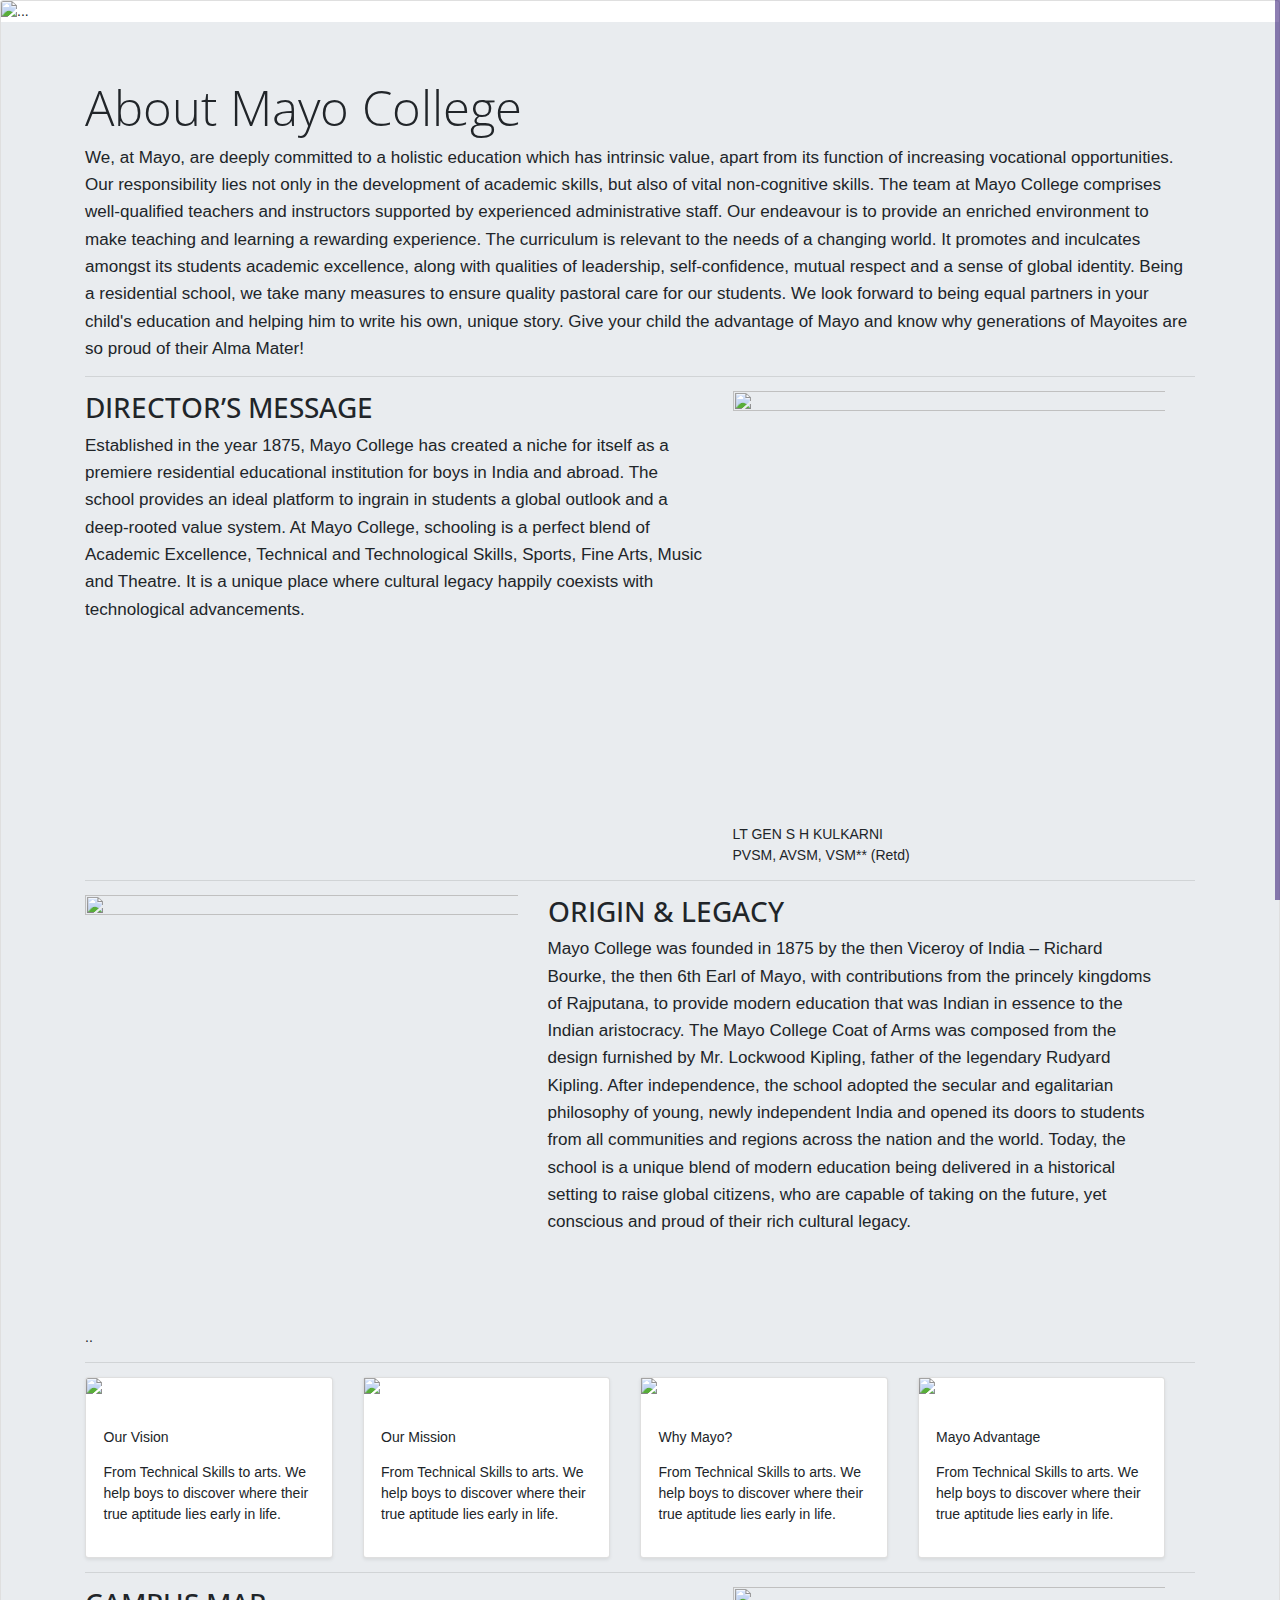
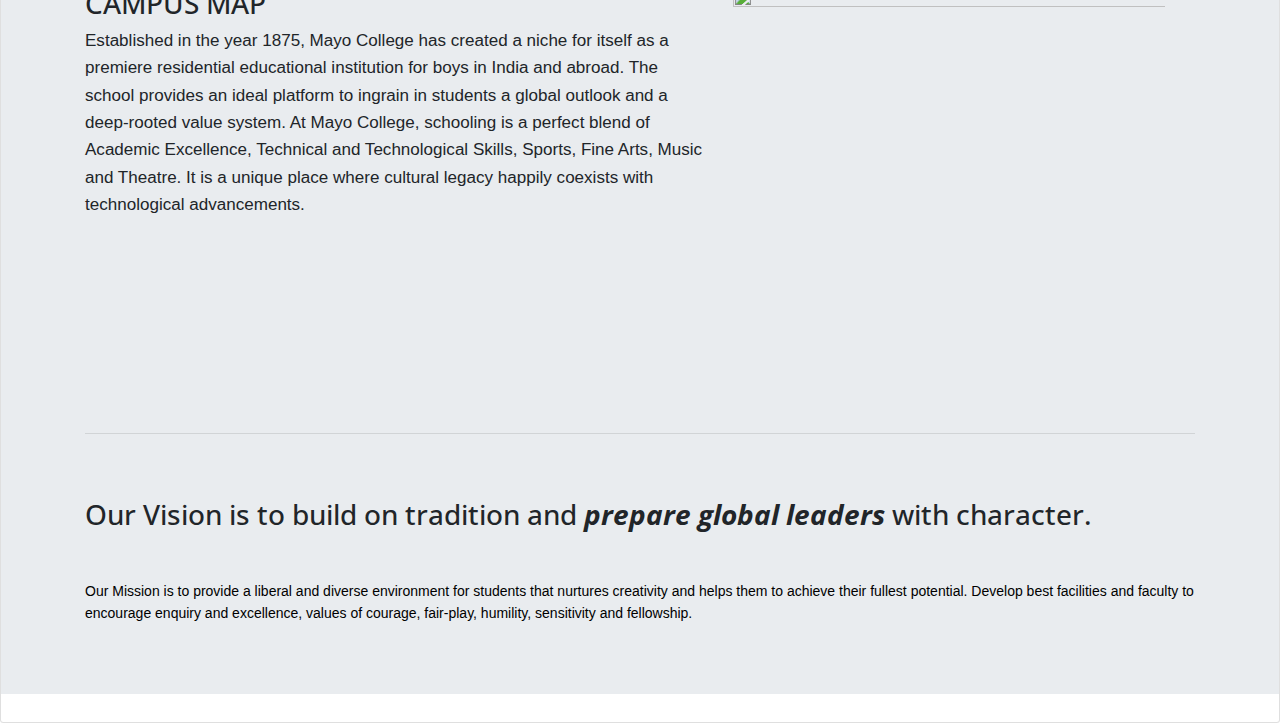
==== aboutmayo.html @ d0ad1b13 "New pages added" ====
<!DOCTYPE html>
<html class="no-js" lang="en-US">
<meta http-equiv="content-type" content="text/html;charset=UTF-8">

<head>
    <meta charset="utf-8">
    <meta name="viewport" content="width=device-width, initial-scale=1, maximum-scale=1">
    <title>Mayo College</title>
    <link rel="icon" href="https://mayocollege.com/wp-content/uploads/2021/08/cropped-mayo-logo-32x32.jpg"
        sizes="32x32">
    <!--link rel='stylesheet' id='font-awesome-four-css' href='assets/css/font-awesome-4-menus/css/font-awesome.min.css' type='text/css' media='all' /-->
    <link href='http://fonts.googleapis.com/css?family=Open+Sans:400,300,700' rel='stylesheet' type='text/css'>
    <link rel='stylesheet' href='assets/css/style.css' type='text/css' media='all' />
    <link rel='stylesheet' href='assets/css/colors.css' type='text/css' media='all' />
    <link rel='stylesheet' href='assets/css/comments.css' type='text/css' media='all' />
    <link rel='stylesheet' id='responsiveslides-css' href='assets/css/responsiveslides.css' type='text/css'
        media='all' />
    <link rel="stylesheet" href="https://cdn.jsdelivr.net/npm/bootstrap@4.3.1/dist/css/bootstrap.min.css"
        integrity="sha384-ggOyR0iXCbMQv3Xipma34MD+dH/1fQ784/j6cY/iJTQUOhcWr7x9JvoRxT2MZw1T" crossorigin="anonymous">

    <link rel='stylesheet' id='reponsive-css' href='assets/css/reponsive.css' type='text/css' media='all' />
    <link rel='stylesheet' id='animate-custom-css' href='assets/css/animate-custom.css' type='text/css' media='all' />
    <script src="https://kit.fontawesome.com/709843e4b7.js" crossorigin="anonymous"></script>
</head>

<body>
    <nav class="vertical-menu close on-hover-show">
        <a class="showMenu"><i class="remove back"></i></a>
        <h3 class="text-center">
            <a href="index.html">Mayo College</a>
        </h3>
        <br />

        <div class="menu-menu-1-container">
            <ul id="menu-menu-1" class="menu-list">
                <li>
                    <a href="index.html#home"><i class="fa-home fa"></i>Home</a>
                </li>
                <li>
                    <a href="index.html#Contact"><i class="fa-envelope fa color--117"></i>Contact</a>
                </li>
                <li>
                    <a href="index.html#Services"><i class="fa-puzzle-piece fa color--63"></i>Services</a>
                </li>
                <li>
                    <a href="index.html#Portfolio"><i class="fa-briefcase fa color--57"></i>Portfolio</a>
                </li>
                <li>
                    <a href="index.html#About"><i class="fa-comment fa color--60"></i>About</a>
                </li>
                <li>
                    <a href="index.html#Blog"><i class="fa-comments-o fa color--41"></i>Blog</a>
                </li>
                <li>
                    <a href="index.html#Team"><i class="fa-users fa color--21"></i>Know School Staff</a>
                </li>
            </ul>
        </div>
    </nav>
    <div class="card mb-3">
        <img src="https://mayocollege.com/wp-content/uploads/2021/08/about-us-banner-2-1536x656.jpg"
            class="card-img-top" alt="...">
        <!-- <div class="card-body">
            <h5 class="card-title">Card title</h5>
            <p class="card-text">This is a wider card with supporting text below as a natural lead-in to additional
                content. This content is a little bit longer.</p>
            <p class="card-text"><small class="text-muted">Last updated 3 mins ago</small></p>
        </div> -->
        <div class="jumbotron jumbotron-fluid">
            <div class="container">
                <h1 class="display-4">About Mayo College</h1>
                <p class="lead">We, at Mayo, are deeply committed to a holistic education which has intrinsic value,
                    apart from its function of increasing vocational opportunities. Our responsibility lies not only in
                    the development of academic skills, but also of vital non-cognitive skills. The team at Mayo College
                    comprises well-qualified teachers and instructors supported by experienced administrative staff. Our
                    endeavour is to provide an enriched environment to make teaching and learning a rewarding
                    experience. The curriculum is relevant to the needs of a changing world. It promotes and inculcates
                    amongst its students academic excellence, along with qualities of leadership, self-confidence,
                    mutual respect and a sense of global identity. Being a residential school, we take many measures to
                    ensure quality pastoral care for our students. We look forward to being equal partners in your
                    child's education and helping him to write his own, unique story. Give your child the advantage of
                    Mayo and know why generations of Mayoites are so proud of their Alma Mater!
                </p>
                <hr class="featurette-divider">
                <div class="row featurette">
                    <div class="col-md-7">
                        <h2 class="featurette-heading fw-normal lh-1">DIRECTOR’S MESSAGE</h2>
                        <p class="lead">Established in the year 1875, Mayo College has created a niche for itself as a
                            premiere residential educational institution for boys in India and abroad. The school
                            provides an ideal platform to ingrain in students a global outlook and a deep-rooted value
                            system.
                            At Mayo College, schooling is a perfect blend of Academic Excellence, Technical and
                            Technological Skills, Sports, Fine Arts, Music and Theatre. It is a unique place where
                            cultural legacy happily coexists with technological advancements.

                        </p>
                    </div>
                    <div class="col-md-5">
                        <img src="https://mayocollege.com/wp-content/uploads/2021/10/director-sir-image.jpg"
                            class="bd-placeholder-img bd-placeholder-img-lg featurette-image img-fluid mx-auto"
                            width="500" height="500" xmlns="http://www.w3.org/2000/svg" role="img"
                            aria-label="Placeholder: 500x500" preserveAspectRatio="xMidYMid slice" focusable="false">
                        <title></title>
                        <rect width="100%" height="100%" fill="#eee"></rect><text x="50%" y="50%" fill="#aaa"
                            dy=".3em">LT GEN S H KULKARNI <br>
                            PVSM, AVSM, VSM** (Retd)</text>

                    </div>

                </div>
                <hr class="featurette-driver">

                <div class="row featurette">
                    <div class="col-md-5">
                        <img src="https://mayocollege.com/wp-content/uploads/2021/08/mayo-logo.jpg"
                            class="bd-placeholder-img bd-placeholder-img-lg featurette-image img-fluid mx-auto"
                            width="500" height="500" xmlns="http://www.w3.org/2000/svg" role="img"
                            aria-label="Placeholder: 500x500" preserveAspectRatio="xMidYMid slice" focusable="false">
                        <title></title>
                        <rect width="100%" height="100%" fill="#eee"></rect><text x="50%" y="50%" fill="#aaa"
                            dy=".3em">..</text>

                    </div>
                    <div class="col-md-7">
                        <h2 class="featurette-heading fw-normal lh-1">ORIGIN & LEGACY
                        </h2>
                        <p class="lead">Mayo College was founded in 1875 by the then Viceroy of India – Richard Bourke,
                            the then 6th Earl of Mayo, with contributions from the princely kingdoms of Rajputana, to
                            provide modern education that was Indian in essence to the Indian aristocracy. The Mayo
                            College Coat of Arms was composed from the design furnished by Mr. Lockwood Kipling, father
                            of the legendary Rudyard Kipling. After independence, the school adopted the secular and
                            egalitarian philosophy of young, newly independent India and opened its doors to students
                            from all communities and regions across the nation and the world. Today, the school is a
                            unique blend of modern education being delivered in a historical setting to raise global
                            citizens, who are capable of taking on the future, yet conscious and proud of their rich
                            cultural legacy.



                        </p>
                    </div>

                </div>
                <hr class="featurette-driver">
                <div class="row row-cols-1 row-cols-sm-2 row-cols-md-3 g-3">
                    <div class="col">
                        <div class="card shadow-sm">
                            <img src="https://source.unsplash.com/random/100x100"
                                class="bd-placeholder-img card-img-top" width="100%" height="225"
                                xmlns="http://www.w3.org/2000/svg" role="img" aria-label="Placeholder: thumbnail"
                                preserveAspectRatio="xMidYMid slice" focusable="false">
                            <title>Placeholder</title>
                            <rect width="100%" height="100%" fill="#55595c"></rect><text x="50%" y="50%" fill="#eceeef"
                                dy=".3em"></text>

                            <div class="card-body">
                                <p class="card-text">
                                <p class="font-weight-normal">Our Vision</p>
                                <font style="vertical-align: inherit;">
                                    <font style="vertical-align: inherit;">From Technical Skills to arts. We help
                                        boys to discover where their true aptitude lies early in life.</font>
                                </font>
                                </p>
                            </div>
                        </div>
                    </div>
                    <div class="col">
                        <div class="card shadow-sm">
                            <img src="https://source.unsplash.com/random/100x100" width="100%" height="225"
                                xmlns="http://www.w3.org/2000/svg" role="img" aria-label="Placeholder: thumbnail"
                                preserveAspectRatio="xMidYMid slice" focusable="false">
                            <title>Placeholder</title>
                            <rect width="100%" height="100%" fill="#55595c"></rect><text x="50%" y="50%" fill="#eceeef"
                                dy=".3em"></text>

                            <div class="card-body">
                                <p class="card-text">
                                <p class="font-weight-normal">Our Mission</p>
                                <font style="vertical-align: inherit;">
                                    <font style="vertical-align: inherit;">From Technical Skills to arts. We help
                                        boys to discover where their true aptitude lies early in life.</font>
                                </font>
                                </p>
                            </div>
                        </div>
                    </div>
                    <div class="col">
                        <div class="card shadow-sm">
                            <img src="https://source.unsplash.com/random/100x100" width="100%" height="225"
                                xmlns="http://www.w3.org/2000/svg" role="img" aria-label="Placeholder: thumbnail"
                                preserveAspectRatio="xMidYMid slice" focusable="false">
                            <title>Placeholder</title>
                            <rect width="100%" height="100%" fill="#55595c"></rect><text x="50%" y="50%" fill="#eceeef"
                                dy=".3em"></text>

                            <div class="card-body">
                                <p class="card-text">
                                <p class="font-weight-normal">Why Mayo?</p>
                                <font style="vertical-align: inherit;">
                                    <font style="vertical-align: inherit;">From Technical Skills to arts. We help
                                        boys to discover where their true aptitude lies early in life.</font>
                                </font>
                                </p>
                            </div>
                        </div>
                    </div>
                    <div class="col">
                        <div class="card shadow-sm">
                            <img src="https://source.unsplash.com/random/100x100" width="100%" height="225"
                                xmlns="http://www.w3.org/2000/svg" role="img" aria-label="Placeholder: thumbnail"
                                preserveAspectRatio="xMidYMid slice" focusable="false">
                            <title>Placeholder</title>
                            <rect width="100%" height="100%" fill="#55595c"></rect><text x="50%" y="50%" fill="#eceeef"
                                dy=".3em"></text>

                            <div class="card-body">
                                <p class="card-text">
                                <p class="font-weight-normal">Mayo Advantage</p>
                                <font style="vertical-align: inherit;">
                                    <font style="vertical-align: inherit;">From Technical Skills to arts. We help
                                        boys to discover where their true aptitude lies early in life.</font>
                                </font>
                                </p>
                            </div>
                        </div>
                    </div>
                </div>
                <hr class="featurette-driver">

                <div class="row featurette">
                    <div class="col-md-7">
                        <h2 class="featurette-heading fw-normal lh-1">CAMPUS MAP</h2>
                        <p class="lead">Established in the year 1875, Mayo College has created a niche for itself as a
                            premiere residential educational institution for boys in India and abroad. The school
                            provides an ideal platform to ingrain in students a global outlook and a deep-rooted value
                            system.
                            At Mayo College, schooling is a perfect blend of Academic Excellence, Technical and
                            Technological Skills, Sports, Fine Arts, Music and Theatre. It is a unique place where
                            cultural legacy happily coexists with technological advancements.

                        </p>
                    </div>
                    <div class="col-md-5">
                        <img src="http://mayocollegeboys.weebly.com/uploads/9/3/7/5/9375148/3845519.gif?842"
                            class="bd-placeholder-img bd-placeholder-img-lg featurette-image img-fluid mx-auto"
                            width="500" height="500" xmlns="http://www.w3.org/2000/svg" role="img"
                            aria-label="Placeholder: 500x500" preserveAspectRatio="xMidYMid slice" focusable="false">
                        <title></title>
                        <rect width="100%" height="100%" fill="#eee"></rect><text x="50%" y="50%" fill="#aaa"
                            dy=".3em"></text>

                    </div>

                </div>
                <hr class="featurette-driver">
                <div class="vc_row wpb_row vc_row-fluid vc_custom_1629019637086">
                    <div class="wpb_column vc_column_container vc_col-sm-12">
                        <div class="vc_column-inner">
                            <div class="wpb_wrapper">
                                <div class="vc_row wpb_row vc_inner vc_row-fluid">
                                    <div class="wpb_column vc_column_container vc_col-sm-6">
                                        <div class="vc_column-inner">
                                            <div class="wpb_wrapper">
                                                <div class="vc_empty_space" style="height: 50px"><span
                                                        class="vc_empty_space_inner"></span></div>
                                                <div class="wpb_text_column wpb_content_element ">
                                                    <div class="wpb_wrapper">
                                                        <h2>Our Vision is to build on tradition and <em><strong>prepare
                                                                    global leaders</strong></em> with character.</h2>

                                                    </div>
                                                </div>
                                            </div>
                                        </div>
                                    </div>
                                    <div class="wpb_column vc_column_container vc_col-sm-6">
                                        <div class="vc_column-inner">
                                            <div class="wpb_wrapper">
                                                <div class="vc_empty_space" style="height: 20px"><span
                                                        class="vc_empty_space_inner"></span></div>
                                                <div class="qodef-section-title-holder  ">
                                                    <div class="qodef-st-inner">


                                                        <div class="qodef-separator-holder clearfix   ">
                                                            <div class="qodef-separator"
                                                                style="width: 40px;border-bottom-width: 1px"></div>
                                                        </div>

                                                        <p class="qodef-st-text" style="color: #000000">
                                                            Our Mission is to provide a liberal and diverse environment
                                                            for students that nurtures creativity and helps them to
                                                            achieve their fullest potential. Develop best facilities and
                                                            faculty to encourage enquiry and excellence, values of
                                                            courage, fair-play, humility, sensitivity and fellowship.
                                                        </p>
                                                    </div>
                                                </div>
                                            </div>
                                        </div>
                                    </div>
                                </div>
                            </div>
                        </div>
                    </div>
                </div>
            </div>
        </div>

    </div>
    </div>
    </div>



    <!-- Optional JavaScript -->
    <!-- jQuery first, then Popper.js, then Bootstrap JS -->
    <script src="https://code.jquery.com/jquery-3.3.1.slim.min.js"
        integrity="sha384-q8i/X+965DzO0rT7abK41JStQIAqVgRVzpbzo5smXKp4YfRvH+8abtTE1Pi6jizo"
        crossorigin="anonymous"></script>
    <script src="https://cdn.jsdelivr.net/npm/popper.js@1.14.7/dist/umd/popper.min.js"
        integrity="sha384-UO2eT0CpHqdSJQ6hJty5KVphtPhzWj9WO1clHTMGa3JDZwrnQq4sF86dIHNDz0W1"
        crossorigin="anonymous"></script>
    <script src="https://cdn.jsdelivr.net/npm/bootstrap@4.3.1/dist/js/bootstrap.min.js"
        integrity="sha384-JjSmVgyd0p3pXB1rRibZUAYoIIy6OrQ6VrjIEaFf/nJGzIxFDsf4x0xIM+B07jRM"
        crossorigin="anonymous"></script>


    <script type='text/javascript' src='assets/js/jquery/jquery.js'></script>
    <script type='text/javascript' src='assets/js/jquery/jquery-migrate.min.js'></script>
    <script type='text/javascript' src='assets/js/comment-reply.min.js'></script>
    <script type='text/javascript' src='assets/js/vendor/custom.modernizr.js'></script>
    <script type='text/javascript' src='assets/js/foundation.min.js'></script>
    <script type='text/javascript' src='assets/js/modernizr.custom.js'></script>
    <script type='text/javascript' src='assets/js/foundation/foundation.section.js'></script>
    <script type='text/javascript' src='assets/js/responsiveslides.js'></script>
    <script type='text/javascript' src='assets/js/scripts.js'></script>
    <!-- jQuery library -->
    <script src="assets/js/jquery.min.js"></script>

    <script type='text/javascript' src='assets/js/wd-ajax-load/js/load-posts.js'></script>
    <script type='text/javascript' src='assets/js/contact-form-7/includes/js/jquery.form.min.js'></script>
</body>

</html>

</html>
---- assets/css/style.css ----
/***************************************

  Theme Name: Flat Metro
  Theme URI: http://themes.webdevia.com/wp-flat-metro/
  Description: A windows 8 like theme
  Author: Mymoun
  Author URI: http://www.webdevia.com/
  Version: 1.0.0
  
  
  
	--- Imports
	--- Menu
	--- Home page 
	--- Latest Tweets 
	--- Next Events 
	--- Sidebar 
	--- Blog Page 
	--- About Page 
	--- Portfolio Page 
	--- Team Page 
	--- Contact Page 
	--- Twitter Box 
	--- comments 
	--- Contact 7  
	--- Footer  
	--- 404
  
***************************************/


@import "foundation.min.css";
@import "animations.css";
@import "reset.css";





/*--------------------- Menu --------------------*/
.site-name {
  font-size: 3em;
}
.menu-row h2 {
  font-size: 2.75em; 
}
.menu-button {
  padding-top: 27px;
}
.menu-button i {
 cursor: pointer; 
}
.back[class^="fa-"] {
  border: 2px solid;
  border-radius: 50% 50% 50% 50%;
  margin: 0 1px;
  padding: 7px 9px;
  text-shadow: 0 0 0;
  transition: all .25s ease;
} 
.back:hover {
 padding: 7px 10px 8px 10px; 
 margin: 0;
} 
.go-back .back {
  float: left; 
  margin-left: -15px; 
  margin-right: 12px;
  margin-top: 21px;
  cursor: pointer;
} 
.l-header {  
  padding: 20px 1.2em 10px
}
.top-bar-section ul,
.top-bar-section li a:not(.button)  {
  background: none
}
.top-bar {
  background: rgba(255,255,255,.2);
}

.icons-list li {
  list-style: none;
}
.icons-list li i {
  padding-right: 10px;
}

.ajax-progress .throbber {
  background: transparent url(../images/loading.gif) no-repeat center; 
  float: left;
  height: 20px;
  width: 320px;
  margin: 2px;
}

.vertical-menu {
  color: #FFF;
  height: 100%;
  top: 0;
  right:0;
  width: 240px;
  z-index: 1000;
  transition: all 0.3s ease 0s;
  width: 332px;
  background: none repeat scroll 0 0 #1F0068;
  position: fixed;
  padding: 0;
  overflow: auto;
}
.vertical-menu.close {
  right:-332px;
}
.vertical-menu.close.on-hover-show {
  right:-327px;
}

.in-left.vertical-menu {
  left:0;  
  right:auto;
}
.in-left.vertical-menu.close {
  left:-332px;
}
.in-left.vertical-menu.close.on-hover-show {
  left:-327px;
}

.vertical-menu h3 {
  padding: 40px 0 20px 0;
} 
.vertical-menu .showMenu {
  border: medium none;
  padding: 10px 3px 2px 6px;
  position: absolute;
  right: 4px;
  top: 15px;
  cursor: pointer;
  z-index: 9;
}
.vertical-menu .remove {
  background: no-repeat url(../images/close.gif) 5px 6px;
  padding: 5px 14px;
}    
.vertical-menu .menu-list,  
.vertical-menu .menu-list ul {
  margin-top: 20px;
  list-style: none;
} 
.vertical-menu label {
  color: inherit;
}
.vertical-menu a {
  padding: 10px 38px;
  color: #FFFFFF;
  display: block;
  font-size: 1.1em;
  font-weight: 300;
}
.vertical-menu .menu-list a:hover,
.vertical-menu .menu-list a.active {
  background: #4718B6;
}
.vertical-menu .menu-list li i {
  display: inline-block;
  min-width: 28px;
  width: 41px;
  margin-right: 11px;
  text-align: center;
  background: #AC193D;
  padding: 11px;
  box-shadow: 0px 0px 2px rgba(255,255,255, .3) inset;
}
.vertical-menu form .container-inline {
  position: relative;
  margin: 0 26px 0 38px;
}
.vertical-menu form button.form-submit,
.sidebar-right .searchform .form-submit,
.not-found .searchform .form-submit {
  height: 33px;
  position: absolute;
  right: 0;
  width: 36px;
  background: #9f2cea url(../images/search.png) no-repeat 4px 5px;
  text-indent: -9999%;
  border: 0;
  box-shadow: 0 0 0;
  padding: 1.8em 1.5em 0.75em;
}

.vertical-menu form .form-text {
  background: #FFF;
  box-shadow: none;
  color: #222;
  height: 2.7125em;
}
.vertical-menu li {
  position: relative;
}
.vertical-menu li ul,
.vertical-menu li ul li ul {
  background: #AC193D;
  box-shadow: 0 0 12px 0 rgba(0, 0, 0, 0.4);
  display: none;
  left: -200px;
  padding: 0;
  position: absolute;
  top: 0;
  width: 215px;
  margin: 0;
  list-style: none;
}
.vertical-menu li ul li ul {
  background: #5C193D;
}  
.vertical-menu .menu-list > li:hover > ul,
.vertical-menu li ul li:hover ul {
  display: block;
}
.vertical-menu .menu-list > li > ul a:hover,
.vertical-menu li ul li ul a:hover {
  background: rgba(255,255,255,.1);
}
.vertical-menu li ul a {
  padding: 16px 20px;
}

/*------------------------- Home page ---------------------*/
.row.metro-panel {
  margin-top: 40px;
  margin-bottom: 70px;
} 
.metro-panel .space {
  padding: 10px;
  color: #FFF;
  -webkit-animation-duration: 1.9s;
  -moz-animation-duration: 1.9s;
  animation-duration: 1.9s;
  display: table-cell;
  vertical-align: bottom;
} 
.metro-panel .space.twitter-feed-box div { 
  padding-top: 0;
}
.metro-panel .space a {
  color: #FFF;
}  
.metro-panel .space > div {
  padding: 10px 10px 15px 15px;
  min-height: 150px;
  text-align: center;
  position: relative;
  overflow: hidden;
}  
.metro-panel .space.big > div {
  min-height: 320px;
  max-height: 320px;
} 
.metro-panel .space > div:hover {
  box-shadow: 0 0 1px #FFF;
}
.metro-panel .space.big.work-box > div {
  background: #EE4444;
  padding-bottom: 0;
}



.metro-panel .space:hover i.icon-4x {
  transition: all .2s ease-in; 
}  
.metro-panel .space:hover i.icon-4x[class^="icon-"], 
.metro-panel .space:hover i.icon-4x  {
  font-size: 5em;
  line-height: 67px;
}
.metro-panel .space div a.goto {
  display: block;
  height: 100%;
  margin: -10px auto auto -15px;
  position: absolute;
  width: 100%;
}  
.box-title,
.featured-box-title,
.featured-title {
  position: absolute;
  bottom: 18px;
  left: 15px;
  font-size: 22px;
  font-weight: 300;
  text-shadow: 1px 0 1px rgba(0, 0, 0, 0.2);
}
.box-stamp{
  position: absolute;
  bottom: 32px;
  left: 27px;
  font-size: 22px;
  font-weight: 300;
  text-shadow: 1px 0 1px rgb(0 0 0 / 20%);
  background: rgba(0, 0, 0, 0.4);
  margin: 0 0 -18px -15px;
  padding: 6px 6px 8px 15px;
  text-align: left;
  width: 88%;
  transition: all 0.2s cubic-bezier(1.000, -0.410, 0.840, 1.015) 0s;
  z-index: 5;
}
.edit-box {
  background: #333;
  background: rgba(0, 0, 0, 0.3);
  padding: 3px 7px;
  position: absolute;
  right: 1px;
  top: 1px;
  display: none;
}
.space:hover .edit-box {
  display: block;
}


.featured .featured-box-title {
  bottom: 0;
  font-size: 18px;
  left: 0;
  padding: 0 10px 2px;
  text-align: left;
  width: 100%;
  transition: all .3s ease-out;
}
.featured:hover .featured-box-title {
  padding: 10px 10px 60px;
} 
.featured .featured-image {
  position: absolute; 
  top: 0; 
  left: 0; 
  width: 100%; 
  height: 100%;
  margin-top: -45px;
}  
.featured .featured-image img {
  transition: all .75s ease-out;
}  
.featured:hover .featured-image img {
  transform: scale(1.15);
} 
.featured-title {
  top: auto;
  bottom: auto;
  display: none;
  transition: all 2s ease 0.5s;
}
.space:hover .featured-title {
  display: block;
  transition: all 2s ease 0.5s;
}  
[class^="icon-"], [class*=" icon-"] {
  text-shadow: 0 1px rgba(0, 0, 0, 0.2);
}  
.pt-perspective {
	position: relative;
	width: 100%;
	height: 100%;
	-webkit-perspective: 1200px;
	-moz-perspective: 1200px;
	perspective: 1200px;
}
.page-section {
  background-color: #3A9CFF;
  color: #FFF;
	width: 100%;
	height: 100%;
	padding-top: 30px;
	position: absolute;
	top: 0;
	left: 0;
	visibility: hidden;
	overflow: hidden;
	-webkit-backface-visibility: hidden;
	-moz-backface-visibility: hidden;
	backface-visibility: hidden;
	-webkit-transform: translate3d(0, 0, 0);
	-moz-transform: translate3d(0, 0, 0);
	transform: translate3d(0, 0, 0);
	-webkit-transform-style: preserve-3d;
	-moz-transform-style: preserve-3d;
	transform-style: preserve-3d;
}
.page-section-current,
.no-js .page-section {
	visibility: visible;
	z-index: 1;
	overflow: auto;
}
.page-sub-title {
  margin: 18px 0 30px;
}
.page-sub-title,
.page-sub-title p {
  font-size: 22px;
  font-weight: 300;
  line-height: 32px;
}
.no-js body {
	overflow: auto;
}
.pt-page-ontop {
	z-index: 999;
}


/*--------------------------------- Latest Tweets ---------------------------------------*/
.wd-tweets{
  padding-left: 20px
}.wd-tweets li {
  text-align: left; 
  list-style: none;
}

.blog-page .large-block-grid-3 > li {
  margin-bottom: 15px;
}
.blog-page article {
  border-top: 3px solid #F2B33B;
  background: rgba(255, 255, 255, 0.2);
  position: relative;
} 
.blog-page .article > a {
  display: block;
  overflow: hidden;
  text-align: center;
}
.blog-page .article img {
  transition: all .5s cubic-bezier(1.000, -0.410, 0.840, 1.015) 0s;
}
.blog-page .article img:hover {
  -webkit-transform: scale(1.3);
  transform: scale(1.3);
}
.blog-page .article .user-picture img:hover {
  transform: none;
}
.blog-page article .user-picture {
  border-radius: 50%; 
  overflow: hidden; 
  left: 7px; 
  position: absolute; 
  top: 122px; 
  border: 1px solid rgb(255, 255, 255);
} 
.blog-page article h2 {
  line-height: .8em;
  margin: 0 0 15px;
}
.blog-page article h2 a {
  font-size: 24px;
  font-weight: 300;
  color: #fff;
}
.blog-page article .post-body {
  padding: 5px 15px 1px;  
  font-size: 15px;
}
a.read_more {
  color: white;
  display: block;
  height: 25px;
  line-height: 25px;
  margin-bottom: 15px;
  padding-left: 15px;
  text-decoration: none;
  text-align: right;
}

.space .testimonials li {
  list-style: none;
}
.space .testimonials blockquote,
.space .testimonials blockquote p {
  border: none;
  color: inherit;
  padding: 0;
  margin: 0;
}
.space .testimonials blockquote cite {
  color: #DDD;
  text-align: right;
}


/*------------------------------------- Sidebar ---------------------------------------*/
#secondary .widget {
  margin-bottom: 1.5em;
  width: 100%;
}
.sidebar-right .block-title:before {
  width: 45px;
  height: 1px;
  display: block;
  position: absolute;
  top: -1px;
  left: 0;
  border-style: dotted;
  border-width: 0;
  content: "";
}
.sidebar-right .block-title:after {
  width: 30px;
  height: 1px;
  display: block;
  position: absolute;
  top: -1px;
  left: 0;
  border-style: solid;
  border-width: 0;
  content: "";
}
.sidebar-right .block-title {
  background: #9f2cea;
  color: #FFF;
  font-size: 1.6em;
  font-weight: 100;
  margin-top: 35px;
  padding: 7px 10px;
  clear: both;
  position: relative;
}
.sidebar-right .block-title:first-child {
  margin-top: 0;
}  
.sidebar-right > ul {
  margin-left: 20px;
}

.sidebar-right .searchform .form-text,
.error404 .searchform .form-text {
  height: 34px;
}

.sidebar-right .searchform .form-text:focus {
 box-shadow: 0 0 2px #FFF; 
}  
.sidebar-right .searchform label,
.not-found .searchform label {
  display: none;
}  
.sidebar-right .searchform .form-submit {
  right: 15px;
} 
.sidebar-right .searchform .form-submit {
  background-color: #6738c6;
}  





.tagcloud a {
  line-height: 20px;
  padding: 2px;
}
.sidebar-right ul li {
  list-style: none;
}
.sidebar-right ul li a:before {
  content: "";
  font-family: FontAwesome;
  font-size: 14px;
  left: -8px;
  position: relative;
}
.sidebar-right ul#recentcomments li:before {
  content: "";
  font-family: FontAwesome;
  font-size: 14px;
  left: -8px;
  position: relative;
}
.sidebar-right ul#recentcomments li a:before {
  content: "";
}

/*--------------------------------- Next Events ---------------------------------------*/
.rslides.events li {
  width: 100%;
  padding-top: 15px;
}
.events_title {
  float: left;
  font-size: 1.2em;
  font-weight: 300;
  line-height: 1.3em;
  max-width: 220px;
  text-align: left;
  max-width: 190px;
}
.events_day {
  float: right;
  font-size: 3.5em;
  line-height: 0.9em;
  margin: 0;
  padding-right: 10px;
}
.events_day span {
  font-size: .4em;
  display: block;
}



#wp-calendar {
  border: medium none;
  border-spacing: 0;
  margin-top: 40px;
  max-width: 320px;
  position: relative;
  width: 100%;
}
  #wp-calendar tr td {
    border: none;
  }
  #wp-calendar caption {
    font-size: 13px;
    margin-top: -5px;
    padding-bottom: 10px;
    text-align: right;
  }
  #wp-calendar thead {
    background: none;
  }
  #wp-calendar tbody {
    background: #ccc;
  }
    #wp-calendar tbody td {
      width: 14.3%;
      background: #F8F8F8;
    }
    #wp-calendar tbody td + td + td + td + td + td,
    #wp-calendar tbody td:last-child,
    #wp-calendar tbody td:nth-last-child(2),
    #wp-calendar tbody td:nth-last-child(1) {
      background-color: #E6E6E6;
    }
    
  #wp-calendar tfoot {
    position: absolute;
    top: -13px;
  }
  #wp-calendar .pad {
    border: 0 none;
    padding: 0;
    width: 0;
  }
    #wp-calendar tfoot tr td a {
      color: #FFF;
    }



/*-------------- Blog Page ----------------------*/
.page-title {
  background: none repeat scroll 0% 0% rgb(238, 68, 0); 
  color: rgb(255, 255, 255); 
  min-height: 110px; 
  margin-bottom: 50px;
}
.page-title > div {
  color: rgb(255, 255, 255); 
  padding-top: 25px;
}
.page-title h2 {
  color: #FFF;
}
#breadcrumbs {
  list-style: none;
  margin: 20px 0 10px;
  overflow: hidden;
  float: right;
}
 
#breadcrumbs li{
  float: left;
  margin-right: 5px;
}
#breadcrumbs,
#breadcrumbs .separator,
#breadcrumbs a {
  color: #FFF;
  color: rgba(255,255,255, .8);
}
#breadcrumbs a:hover {
  color: #fff;
}  

.blog-page {
  background-size: cover;
  padding: 10px 0;
}

.blog-page .menu-row {
  padding-bottom: 35px;
}

.node-type-blog .button-group {
  position: absolute;
  right: 19px;
  top: 0px;
  z-index: 99;
}
.node-type-blog .button-group button.secondary, 
.node-type-blog .button-group .button.secondary {
  background-color: #2572EB;
  border: none;
  color: #FFFFFF;
}
#event-main,
#tribe-events-content {
  position: relative;
}
.small-display article.type-post,
.search-result > article {
  position: relative;
  margin-bottom: 40px;
  width: 100%;
  padding-bottom: 30px;
  border-bottom: 1px solid #EEE;
}
.small-display article.type-post.sticky {
  border-bottom: 3px solid #EE4400;
  border-left: 1px solid #EE4400;
  background-color: #FDFDFD;
  padding: 5px;
}
.small-display article.type-post.post-password-required {
  border-left: 3px dashed #E00;
}

.small-display article.type-post .node-title,
.small-display article.type-post .body,
.small-display article.type-post .posted,
.small-display article.type-post .links,
.small-display article.type-post .comment-wrapper,
.small-display article.type-post .date,
.small-display article.type-post .field-name-field-blog-tags,

.search-result article .node-title,
.search-result article .body,
.search-result article .posted,
.search-result article .links,
.search-result article .comment-wrapper,
.search-result article .date,
.search-result article .field-name-field-blog-tags {
  padding: 0 0 0 16px;
}
article.type-post .user-picture {
  border: 2px solid rgba(255, 255, 255, 0.4);
  overflow: hidden;
  position: absolute;
  left: 7px;
  top: -98px;
  width: 64px;
}
article.type-post .wp-post-image {
  margin-bottom: 10px;
}
article.type-post .date {
  margin-top: 25px;
  color: #DDD;
  color: rgba(255, 255, 255, 0.6);
} 
.small-display .post-info {
  border-bottom: 1px solid #ccc;
  border-bottom: 1px solid rgba(0, 0, 0, 0.1);
  font-size: 0.8em;
  margin: 10px 0 10px 16px;
  padding: 5px;
}  
.post-info > span {
  margin: 0 10px 0 0;
  line-height: 1.4em;
}

.small-display .post-info > span i {
  margin-right: 4px;
}
.post-categories,
.post-categories li {
  display: inline;
  margin: 0;
}
article.type-post .post-title,
.search-result article .post-title {
  margin-top: -13px;
  text-align: left;
  word-wrap: break-word;
  position: relative;
  padding: 0 0 0 16px;
} 
.single-post article.type-post .post-title {
  margin: 10px 0 5px;
  padding: 0;
}
.single-post .post-info { 
  padding: 15px 0 10px; 
}
.small-display article.type-post .post-title,
.single-post .post-title,
.search-result article .post-title {
  margin: 0 0 10px;
  font-size: 1.8em;
}
article.type-post .field-name-field-blog-tags h2 {
  font-size: 1em;
  margin-top: 0;
  float: left;
}
article.type-post .field-name-field-blog-tags .links {
  list-style: none outside none;
  margin: 0 0 1.0625em -1.375em;
  overflow: hidden;
  padding: 0;
}
article.type-post .field-name-field-blog-tags .links > li {
  display: block;
  float: left;
  list-style: none outside none;
  margin-left: .8em;
}
article.type-post .field-name-field-blog-tags .links > li a {
  color: #FFFFFF;
}
.node-blog.node-teaser ul.links {
  padding-bottom: 40px;
}
.node-blog.node-teaser ul.links li {
  float: right;
  list-style: none;
} 
.node-blog.node-teaser ul.links li.node-readmore {
  background: url(../images/plus.png) no-repeat 1px 4px;
  padding-left: 28px;
}  
.blog-page .view-blog .more-link {
  text-align: center; 
 margin-bottom: 30px;
}
.blog-page .view-blog .more-link a {
 padding: 10px 136px;
 background: #FFF;
 display: inline-block;
 background: rgba(255,255,255,.3);
} 
.blog-page .view-blog .more-link a:hover {
 background: rgba(255,255,255,.5);
}  

/*-------------- About Page ----------------------*/
.services-divs .small-title {
  margin: 0 0 30px;
}
.services-divs .icon-container {
  background: rgb(255, 255, 255);
  background: rgba(255, 255, 255, 0.5);
  border-radius: 50%;
  display: inline-block;
  height: 155px;
  margin: 0 auto;
  padding: 48px 44px;
  width: 155px;
}
.service-div {
  padding: 15px 20px;
  background: rgba(255,255,255,.15);
}
.service-div:hover {
  background: rgba(255,255,255,.3);
}
.services-divs .icon-container.green-bg {
  background: #19D12F;
}  
.services-divs .icon-container.pink-bg {
  background: #E01B5D;
}   
.services-divs .icon-container.orange-bg {
  background: #FCA325;
}  

/*-------------- Portfolio Page ----------------------*/
#project-info {
  background: rgba(0, 0, 0, 0.1);
  margin: 20px 0;
  padding: 20px 20px 30px;
  position: relative;
}
#project-info .back {
  cursor: pointer;
  font-size: 24px;
  height: 38px;
  line-height: 19px;
  padding-left: 8px;
  position: absolute;
  right: 16px;
  top: 16px;
  width: 38px;
  z-index: 133;
}
li.portfolio-item {
  padding: 0 17px 25px;
  position: relative;
  cursor: pointer;
}
.portfolio-item-link {
  background: rgba(255, 255, 255, 0.15);
  display: block;
  padding: 1px;
  position: relative;
}
#project-info .article > a:hover {
  background: rgba(255, 255, 255, 0.5);
}
.portfolio-item figure {
  margin: 0 0 20px;
  max-height: 235px;
  overflow: hidden;
  position: relative;
}
.portfolio-item figure:before {
  border-top: 190px solid #0055AA;
  content: "";
  display: none;
  opacity: 0.5;
  position: absolute;
  width: 100%;
}
.portfolio-item:hover figure:before {
  display: block;
}

figcaption {
  display: none;
  height: 0;
  overflow: hidden;
  transition: all 0.2s ease 0.5s;
}
.article.portfolio-item:hover figcaption {
  background: none repeat scroll 0 0 #FF0044;
  display: block;
  bottom: 0;
  height: auto;
  position: absolute;
  width: 100%;
  z-index: 5;
}
.portfolio-item-link figcaption h3 {
  font-size: 1.4em;
}

.portfolio-item .plus-icon {
  background: #FFF;
  border-radius: 50%;
  display: none;
  height: 40px;
  left: 45%;
  padding: 11px 12px;
  position: absolute;
  top: 31%;
  width: 40px;
}
.portfolio-item .plus-icon i {
  color: #555;
  font-size: 1.5em;
}


.portfolio-item .item-more {
  position: absolute;
  top: 0;
  height: 100%;
  width: 100%;
  display: block;
  background: #ccc;
  background: rgba(255, 255, 255, 0.5);
  opacity: 0;
  text-align: center;
  padding-top: 100px;
  transition: all .2s ease-in-out;
}
.portfolio-item:hover .item-more {
  opacity: .7;
}
 
.node.node-project .node-title {
  margin-top: 0;
} 
.node.node-project .node-title a {
  color: #FFF;
} 
.field-name-field-skills .field-label {
  font-size: 16px;
  line-height: 20px;
  margin-bottom: 1px;
}

/*-------------- Team Page ----------------------*/
.large-block-grid-3 li .team-member-item {
  background: rgba(255, 255, 255, 0.1);
  padding: 15px;
  margin: 0 5px;
}
.large-block-grid-3 li:nth-of-type(3) .team-member-item {
  margin-right: 0; 
}
.large-block-grid-3 li:nth-of-type(1) .team-member-item {
  margin-left: 0; 
}
.large-block-grid-3 li .team-member-item:hover {
  background: rgba(255, 255, 255, 0.2);
}
.team-member-picture {
  max-height: 200px;
  overflow: hidden;
}
.team-member-item h3 {
  margin-bottom: 0;
}  
.team-member-item h4 {
  font-size: 1.2em;
  margin-top: 0;
  opacity: 0.8;
}



/*-------------- Contact Page ----------------------*/
.contact-page .form-textarea {
  height: 200px;
}
div.wpcf7 .wpcf7-form input[type="text"], 
div.wpcf7 .wpcf7-form input[type="password"], 
div.wpcf7 .wpcf7-form input[type="date"], 
div.wpcf7 .wpcf7-form input[type="datetime"], 
div.wpcf7 .wpcf7-form input[type="datetime-local"], 
div.wpcf7 .wpcf7-form input[type="month"], 
div.wpcf7 .wpcf7-form input[type="week"], 
div.wpcf7 .wpcf7-form input[type="email"], 
div.wpcf7 .wpcf7-form input[type="number"], 
div.wpcf7 .wpcf7-form input[type="search"], 
div.wpcf7 .wpcf7-form input[type="tel"], 
div.wpcf7 .wpcf7-form input[type="time"], 
div.wpcf7 .wpcf7-form input[type="url"], 
div.wpcf7 .wpcf7-form textarea {
  background-color: rgba(255, 255, 255, 0.15);
  border: 1px solid rgba(255, 255, 255, 0.5);
  box-shadow: none;
  color: #FFF;
  height: 3.1em;
  padding: 10px;
  width: 70%;
}
div.wpcf7 .wpcf7-form textarea {
  width: 100%; 
}
div.wpcf7 .wpcf7-form input[type="text"]:focus, 
div.wpcf7 .wpcf7-form input[type="password"]:focus, 
div.wpcf7 .wpcf7-form input[type="date"]:focus, 
div.wpcf7 .wpcf7-form input[type="datetime"]:focus, 
div.wpcf7 .wpcf7-form input[type="datetime-local"]:focus, 
div.wpcf7 .wpcf7-form input[type="month"]:focus, 
div.wpcf7 .wpcf7-form input[type="week"]:focus, 
div.wpcf7 .wpcf7-form input[type="email"]:focus, 
div.wpcf7 .wpcf7-form input[type="number"]:focus, 
div.wpcf7 .wpcf7-form input[type="search"]:focus, 
div.wpcf7 .wpcf7-form input[type="tel"]:focus, 
div.wpcf7 .wpcf7-form input[type="time"]:focus, 
div.wpcf7 .wpcf7-form input[type="url"]:focus, 
textarea:focus {
  background-color: rgba(255, 255, 255, 0.2);
  border-color: #FFFF00;
  box-shadow: none;
}
.wpcf7-not-valid {
  border-color: #FF0000 !important;
}

/*-------------- Twitter Box ----------------------*/
.metro-panel .space > div {
  padding-bottom: 0;
}  
.box-title.anim {
  background: rgba(0, 0, 0, 0.4);
  display: block;
  font-size: 18px;
  margin: 0 0 -18px -15px;
  padding: 6px 6px 8px 15px;
  text-align: left;
  width: 100%;
  /*bottom: -18px;*/
  transition: all 0.2s cubic-bezier(1.000, -0.410, 0.840, 1.015) 0s;
  z-index: 5;
}
.space:hover .box-title.anim {
 bottom: 18px; 
}  




/****************************************   Contact Form   **************************************/

div.wpcf7 input[type="text"], 
div.wpcf7 input[type="password"], 
div.wpcf7 input[type="date"], 
div.wpcf7 input[type="datetime"], 
div.wpcf7 input[type="datetime-local"], 
div.wpcf7 input[type="month"], 
div.wpcf7 input[type="week"], 
div.wpcf7 input[type="email"], 
div.wpcf7 input[type="number"], 
div.wpcf7 input[type="search"], 
div.wpcf7 input[type="tel"], 
div.wpcf7 input[type="time"], 
div.wpcf7 input[type="url"] {
  width: 50%;
}

div.wpcf7 textarea {
  min-height: 130px;
}



/****************************************   Footer   **************************************/
footer.panel {
  background: rgba(0,0,0,.5);
  border: medium none;
  color: #FFF;
  margin:40px auto 0 auto;
  padding: 12px 20px;
}
footer .copyright {
  font-size: 13px;
}

.sid li {
	list-style: none;
	margin-left:5px;
	margin-top:5px;
	color: #000;
}
.copyright {
  bottom: -30px;
  left: calc(50% - 160px);
  position: absolute;
  text-align: center;
  width: 320px;
  z-index: 99999;
  display: none;
}

/****************************************   404   **************************************/
body.error404 {
  background: #06F;
  color: #FFF;
}
body.error404 a {
  color: #FFF;
}
.error404 {
  padding-top: 20px;
}
.sad-smile {
  font-size: 6em;
  margin: 0;
}
---- assets/css/colors.css ----
/****************************************   Custom Style   **************************************/

.color-1 {
background: #555;
}
.color-2 {
background: #8224e3;
}
.color-3 {
background: #008cbf;
}
.color-4 {
background: #2a36a8;
}
.color-5 {
background: #0f1f89;
}
.color-6 {
background: #009bdd;
}
.color-7 {
background: #16b9f4;
}
.color-8 {
background: #8224e3;
}
.color-9 {
background: #ac193d;
}
.color-10 {
background: #ffc902;
}
.color-11 {
background: #f26e02;
}
.color-12 {
background: #d700e2;
}
.color-13 {
	background: rgb(251, 250, 250);
	}
.page-section-117,
.menu-list li a .color--117 {
background: #8224e3;
color: #ffffff;
}
.page-section-63,
.menu-list li a .color--63 {
background: #3495F3;
color: #ffffff;
}
.page-section-57,
.menu-list li a .color--57 {
background: #3495F3;
color: #ffffff;
}
.page-section-60,
.menu-list li a .color--60 {
background: #29bf00;
color: #ffffff;
}
.page-section-41,
.menu-list li a .color--41 {
background: #8224e3;
color: #ffffff;
}
.page-section-21,
.menu-list li a .color--21 {
background: #737671;
color: #ffffff;
}
.page-section.home-page {
background: url(../images/bg-3.jpg) #3495F3;
color: #ffffff;
background-size: cover;
}
#spaces-main .site-name a,
#spaces-main .showMenu,
#spaces-main .showMenu a {
	color: #ffffff;
}
---- assets/css/comments.css ----
/*-------------- comments ----------------------*/
#comments {
  border-top: 1px solid #EEE;
  margin-top: 30px;
}
#comments form#commentform p.form-allowed-tags {
  font-size: 0.8em
  color: #FFF;
}
#comments form#commentform p.form-allowed-tags code {
  color: #FFF;
}
#comments .field-name-comment-body p:last-child {
  margin-bottom: 0;
}
#comments .inline-list > li:first-child {
  margin-left: 0;
}
.comment {
  padding-bottom: 20px;
  list-style: none;
} 
.children .comment {
  margin-top: 20px;
  padding-bottom: 0;
}
.comment > article {
  background: #FAFAFF;
}
.comment .comment-photo {
  width: 15%;
}
.comment .comment-text {
  width: 84%;
} 
.comment-author {
  display: inline-block;
  line-height: 20px;
  margin-top: 0;
  width: 100%;
} 
.comment-author > img {
  float: left;
  margin: 15px;
}
.comment-author .author-meta {
  padding-top: 30px;
}
.comment-author .author-meta .fn {
  font-weight: bold;
}
.comment-date {
  color: rgba(255, 255, 255, 0.6);
  font-size: 0.9em;
  padding-top: 9px;
}
.comment section.comment {
  padding-left: 80px;
}
article.type-post .comment .user-picture {
  border-radius: 50%;
  border-width: 4px;
  float: left;
  height: 92px;
  margin-right: 24px;
  margin-top: 10px;
  position: static;
  text-align: center;
  width: 92px;
}
.comment-form .form-submit {
  display: none;
}

/* =Comments
-------------------------------------------------------------- */
.button input {
  background: none;
  border: none;
  color: #fff;
  font-size: 1em;
  text-transform: uppercase;
  cursor: pointer;
}

.comments-title {
  margin-bottom: 48px;
  margin-bottom: 3.428571429rem;
  font-size: 16px;
  font-size: 1.142857143rem;
  line-height: 1.5;
  font-weight: normal;
}
.comments-area article {
  margin: 24px 0;
  margin: 1.714285714rem 0;
}
.comments-area article header {
  margin: 0 0 48px;
  margin: 0 0 3.428571429rem;
  overflow: hidden;
  position: relative;
}
.comments-area article header img {
  float: left;
  padding: 0;
  line-height: 0;
}
.comments-area article header cite,
.comments-area article header time {
  display: block;
  margin-left: 85px;
  margin-left: 6.071428571rem;
}
.comments-area article header cite {
  font-style: normal;
  font-size: 15px;
  font-size: 1.071428571rem;
  line-height: 1.42857143;
}
.comments-area cite b {
  font-weight: normal;
}
.comments-area article header time {
  line-height: 1.714285714;
  text-decoration: none;
  font-size: 12px;
  font-size: 0.857142857rem;
  color: #5e5e5e;
}
.comments-area article header a {
  text-decoration: none;
  color: #5e5e5e;
}
.comments-area article header a:hover {
  color: #21759b;
}
.comments-area article header cite a {
  color: #444;
}
.comments-area article header cite a:hover {
  text-decoration: underline;
}
.comments-area article header h4 {
  position: absolute;
  top: 0;
  right: 0;
  padding: 6px 12px;
  padding: 0.428571429rem 0.857142857rem;
  font-size: 12px;
  font-size: 0.857142857rem;
  font-weight: normal;
  color: #fff;
  background-color: #0088d0;
  background-repeat: repeat-x;
  background-image: -moz-linear-gradient(top, #009cee, #0088d0);
  background-image: -ms-linear-gradient(top, #009cee, #0088d0);
  background-image: -webkit-linear-gradient(top, #009cee, #0088d0);
  background-image: -o-linear-gradient(top, #009cee, #0088d0);
  background-image: linear-gradient(top, #009cee, #0088d0);
  border-radius: 3px;
  border: 1px solid #007cbd;
}
.comments-area .bypostauthor cite span {
  position: absolute;
  margin-left: 5px;
  margin-left: 0.357142857rem;
  padding: 2px 5px;
  padding: 0.142857143rem 0.357142857rem;
  font-size: 10px;
  font-size: 0.714285714rem;
}
.comments-area .bypostauthor cite b {
  font-weight: bold;
}
a.comment-reply-link,
a.comment-edit-link {
  float: right;
  font-size: 0.928571rem;
  line-height: 1.84615;
  margin: -7px 7px 0 0;
}
a.comment-reply-link:hover,
a.comment-edit-link:hover {
  color: #21759b;
}
.commentlist .pingback {
  line-height: 1.714285714;
  margin-bottom: 24px;
  margin-bottom: 1.714285714rem;
}

/* Comment form */
#respond {
  margin-top: 48px;
  margin-top: 3.428571429rem;
}
#respond h3#reply-title {
  font-size: 16px;
  font-size: 1.142857143rem;
  line-height: 1.5;
}
#respond h3#reply-title #cancel-comment-reply-link {
  margin-left: 10px;
  margin-left: 0.714285714rem;
  font-weight: normal;
  font-size: 12px;
  font-size: 0.857142857rem;
}
#respond form {
  margin: 24px 0;
  margin: 1.714285714rem 0;
}
#respond form p {
  margin: 11px 0;
  margin: 0.785714286rem 0;
}
#respond form p.logged-in-as {
  margin-bottom: 24px;
  margin-bottom: 1.714285714rem;
}
#respond form label {
  display: block;
  line-height: 1.714285714;
}
#respond form input[type="text"],
#respond form textarea {
  -moz-box-sizing: border-box;
  box-sizing: border-box;
  font-size: 12px;
  font-size: 0.857142857rem;
  line-height: 1.714285714;
  padding: 10px;
  padding: 0.714285714rem;
  width: 100%;
}
#respond form input[type="text"] {
  width: 50%;
}
#respond form p.form-allowed-tags {
  margin: 0;
  font-size: 12px;
  font-size: 0.857142857rem;
  line-height: 2;
  color: #5e5e5e;
}
.required {
  color: red;
}
#respond textarea {
    min-height: 140px;
}
---- assets/css/responsiveslides.css ----
.metro-panel .space.big.work-box > div {
  padding-bottom: 0;
}

.projects-slider {
  margin: -10px -10px 0px -15px;
  position: relative;
}

.projects-slider .rslides,
.project-images .rslides {
  overflow: hidden;
  margin-bottom: 0;
  margin-left: 0;
}
.projects-slider .rslides li {
  max-width: 400px;
  min-height: 320px;
  height: 320px;
}
.projects-slider .rslides_nav,
.project-images .rslides_nav {
  left: 6px;
  position: absolute;
  top: 45%;
  z-index: 4;
  opacity: .03;
  transition: all 0.5s ease-out 0s;
}
.projects-slider:hover .rslides_nav,
.project-images:hover .rslides_nav {
  opacity: .9;
}  
.projects-slider .rslides_nav.next,  
.project-images .rslides_nav.next {
  right: 6px;
  left: auto;
} 
.projects-slider .rslides_nav.next:before,
.project-images .rslides_nav.next:before {
  content: "";
  font-family: FontAwesome
}
.projects-slider .rslides_nav.next:before,
.projects-slider .rslides_nav.prev:before,
.project-images .rslides_nav.next:before,
.project-images .rslides_nav.prev:before {
  border: 2px solid #FFF;
  border-radius: 50%;
  content: "";
  display: inline-block;
  font-family: FontAwesome;
  font-size: 27px;
  font-weight: bold;
  height: 32px;
  width: 32px;
}
.projects-slider .rslides_nav.next:before,
.project-images .rslides_nav.next:before {
  content: "";
}
.projects-slider .rslides_nav.prev:before,
.project-images .rslides_nav.prev:before {
  content: "";
}  


.project-images .rslides_nav.next,
.project-images .rslides_nav.prev {
  padding: 0 10px 0;
  text-align: center;
}

.project-images ul li {
  margin: 0;
} 

.project-images ul {
  position: relative;
  list-style: none;
  overflow: hidden;
  width: 100%;
  padding: 0;
  margin: 0;
  }

.project-images ul li {
  -webkit-backface-visibility: hidden;
  position: absolute;
  display: none;
  width: 100%;
  left: 0;
  top: 0;
}

.project-images ul li:first-child {
  position: relative;
  display: block;
  float: left;
  }

.project-images ul img {
  display: block;
  height: auto;
  float: left;
  width: 100%;
  border: 0;
  }
---- assets/css/reponsive.css ----
@media only screen and (max-width: 768px) {
  
  body .site-name {
    font-size: 2em;
    text-align: center;
  } 
  .row.metro-panel {
    margin-bottom: 30px;
    margin-top: 30px;
  }
    
  .vertical-menu {
    width: 300px;
  }
  .vertical-menu h3 {
    padding: 20px 0 20px 15px;
  }
  .vertical-menu a {
    padding: 6px 38px;
  } 
  .row.metro-panel {
    margin-top: 30px;
  } 
  .menu-row h2 {
    font-size: 2em; 
  }
  .menu-button {
    padding-top: 0;
    padding-bottom: 10px;
    text-align: center !important;
  }
  .page-section {
    padding: 0 5px;
  }
  .page-sub-title {
    margin: 18px 0 10px;
  }
  .page-sub-title, .page-sub-title p {
    font-size: 1.12em;
    line-height: 1.5em;
    text-align: left;
  }
  .blog-page article .user-picture {
    top: 100px;
  }
} 

@media only screen and (min-width: 480px) and (max-width: 768px) {
  .big .box-title.anim {
    background: none;
    font-size: 2em;
    left: auto;
    right: 0;
    text-align: center;
    top: 130px;
    width: 50%;
  }
}





 
@media only screen and (max-width: 480px) {
  article.node-blog .node-title, article.node-blog .body, 
  article.node-blog .posted, 
  article.node-blog .links, 
  article.node-blog .comment-wrapper, 
  article.node-blog .date, 
  article.node-blog .field-name-field-blog-tags {
    padding: 0 5px;
  }
  .metro-panel .space.twitter-feed-box div {
    padding: 5px;
  }
  i.fa-4x {
    font-size: 3em;
  }
  
  .vertical-menu {
    width: 300px;
  }
  .vertical-menu h3 {
    padding: 20px 0 20px 15px;
  }
  .vertical-menu a {
    padding: 6px 15px;
  } 
  .row.metro-panel {
    margin-top: 30px;
  }
  .vertical-menu form .container-inline {
    margin: 0 10px 0 15px;
    position: relative;
  }
}  
/* Styles for screens that are atleast 768px; */
@media only screen and (min-width: 768px) {
  .row {
    max-width: 83.571em;
  }
  .l-main .main {
    padding-right: 1.2em;
    width: 74%
  }
  .l-main .sidebar-second {
    padding-left: 0;
    width: 26%;
  }
}  

@media only screen and (max-width: 995px) {
  .events_title {
    float: left;
    font-size: 1.2em;
    font-weight: 300;
    line-height: 1.3em;
    margin-left: -23px;
    margin-top: -5px;
    max-width: 145px;
    text-align: left;
  }
  .events_day {
    float: right;
    font-size: 3em;
    line-height: 0.9em;
    margin: 0 -6px 0 0;
    padding-right: 0;
  }
}



/* Slider */
@media only screen and (max-width: 1045px) {
  .projects-slider .rslides li img {
    height: 100%;
    width: auto;
  }
  .metro-panel .space.medium > div {
    min-height: 150px;
  }
  .events_day {
    padding-right: 0;
  }
  
}
@media only screen and (max-width: 995px) and (min-width: 768px) {
  .social-box .box {
      display: inline-block;
      padding: 42px;
      width: 48.4225%;
  }
  .metro-panel .space > div {
    min-height: 120px;
  }
  .metro-panel .space.big > div {
    max-height: 260px;
    min-height: 260px;
  }
  i.fa-4x {
    font-size: 3em;
  }
  .metro-panel .space.twitter-feed-box > div,
  .metro-panel .space.next-event-box > div,
  .metro-panel .space.medium > div {
    min-height: 120px;
  }
  .metro-panel .space.testimonials-box > div {
    padding: 0;
    overflow: hidden;
  }
  .wd-tweets {
    padding: 0;
    margin: 0;
  }
  .wd-tweets ul {
    margin: 0;
  }
  
}
@media only screen and (max-width: 800px) and (min-width: 768px) {
  
  .metro-panel .space > div,
  .metro-panel .space.featured.blog-box > div {
    min-height: 110px;
    padding-top: 0;
  }
  .metro-panel .space.big > div {
    max-height: 250px;
    min-height: 250px;
  }
}
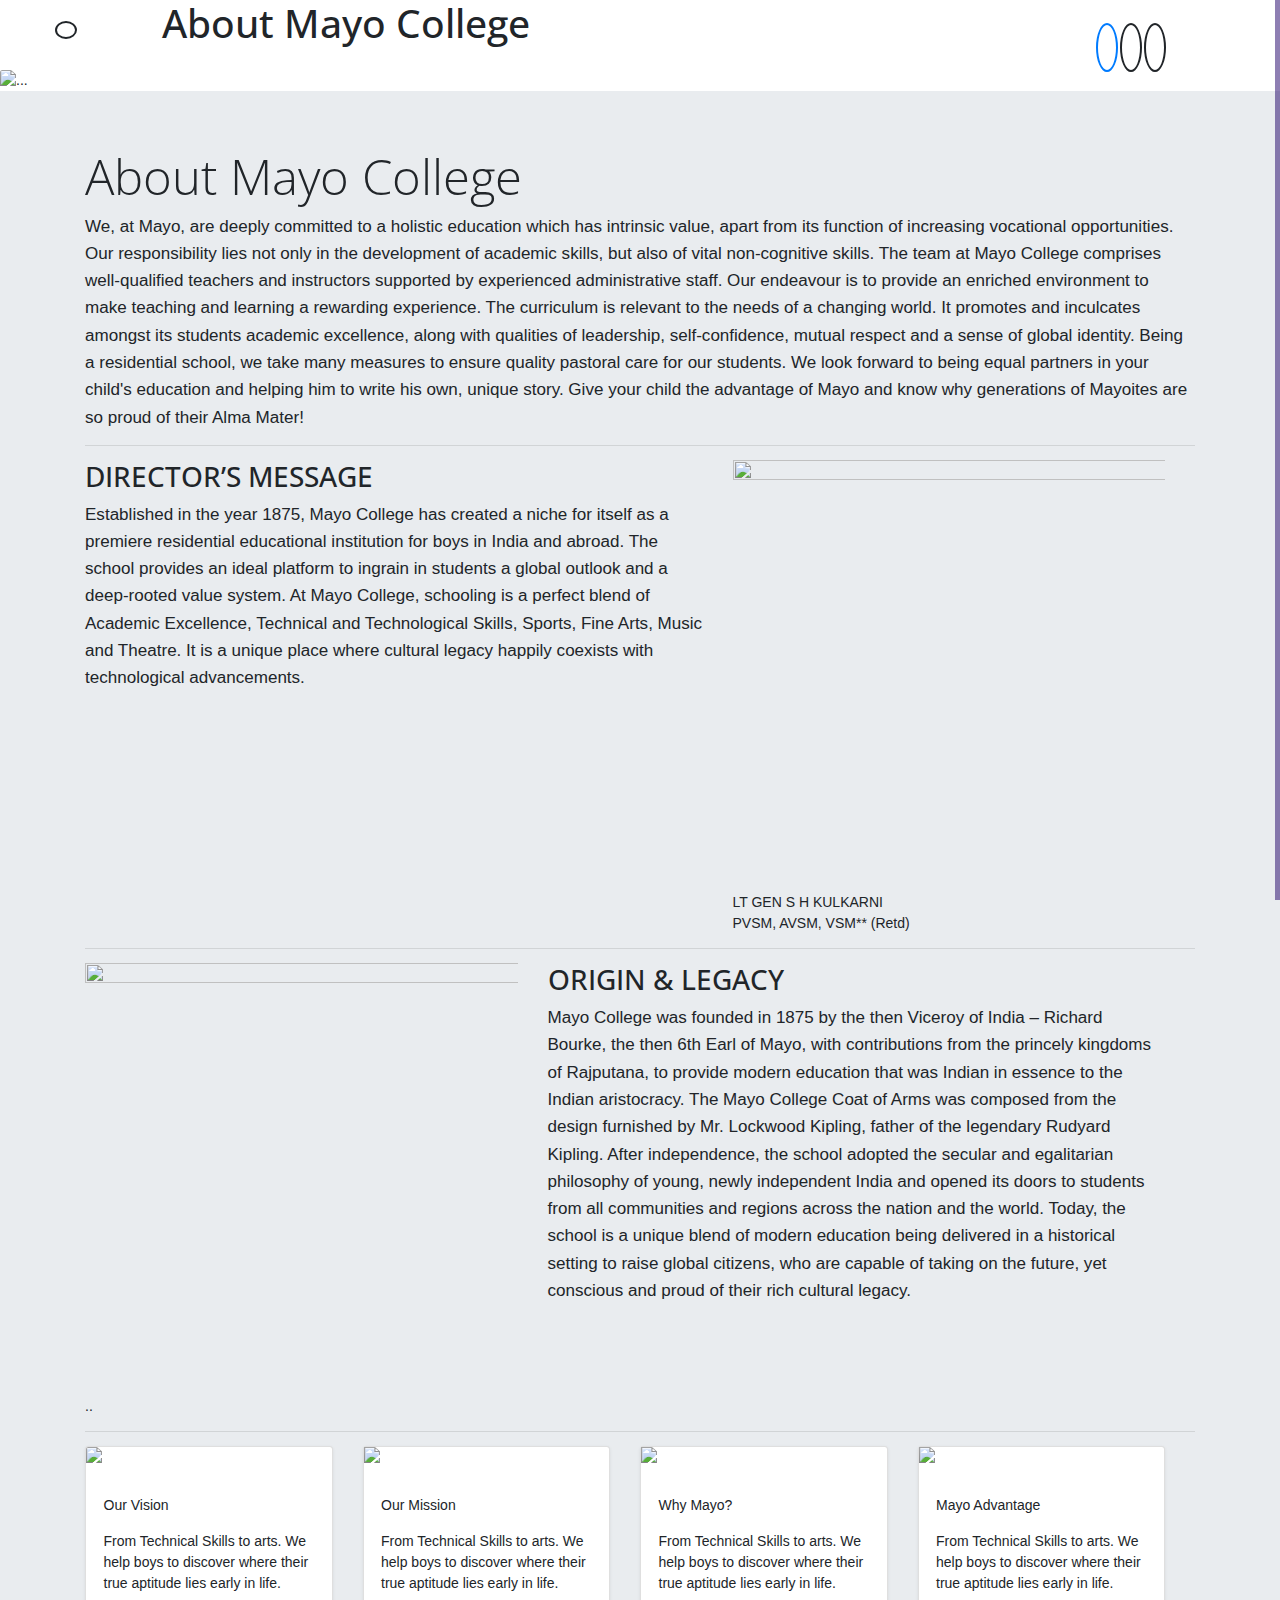
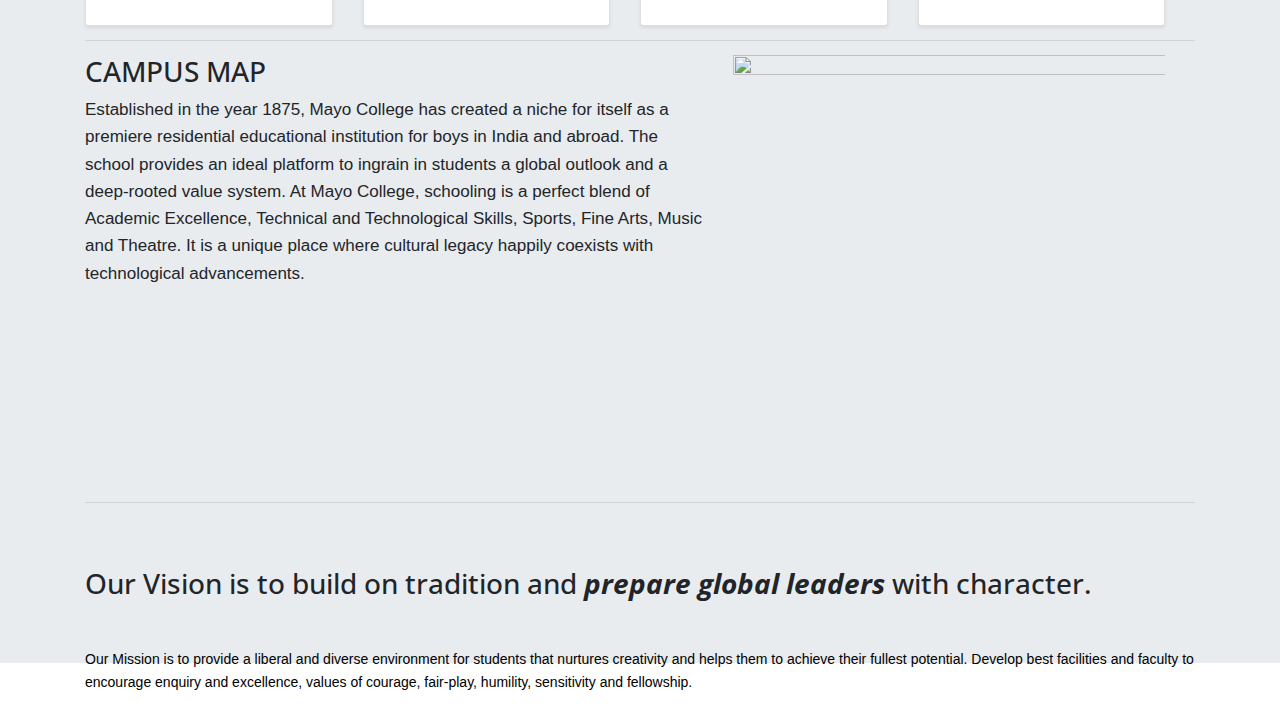
==== commit 3118914e: "changes made" ====
--- a/aboutmayo.html
+++ b/aboutmayo.html
@@ -24,277 +24,340 @@
 </head>
 
 <body>
-    <nav class="vertical-menu close on-hover-show">
-        <a class="showMenu"><i class="remove back"></i></a>
-        <h3 class="text-center">
-            <a href="index.html">Mayo College</a>
-        </h3>
-        <br />
-
-        <div class="menu-menu-1-container">
-            <ul id="menu-menu-1" class="menu-list">
-                <li>
-                    <a href="index.html#home"><i class="fa-home fa"></i>Home</a>
-                </li>
-                <li>
-                    <a href="index.html#Contact"><i class="fa-envelope fa color--117"></i>Contact</a>
-                </li>
-                <li>
-                    <a href="index.html#Services"><i class="fa-puzzle-piece fa color--63"></i>Services</a>
-                </li>
-                <li>
-                    <a href="index.html#Portfolio"><i class="fa-briefcase fa color--57"></i>Portfolio</a>
-                </li>
-                <li>
-                    <a href="index.html#About"><i class="fa-comment fa color--60"></i>About</a>
-                </li>
-                <li>
-                    <a href="index.html#Blog"><i class="fa-comments-o fa color--41"></i>Blog</a>
-                </li>
-                <li>
-                    <a href="index.html#Team"><i class="fa-users fa color--21"></i>Know School Staff</a>
-                </li>
-            </ul>
+    <div class="container">
+
+        <nav class="vertical-menu close on-hover-show">
+            <a class="showMenu"><i class="remove back"></i></a>
+            <h3 class="text-center">
+                <a href="index.html">Mayo College</a>
+            </h3>
+            <br />
+
+            <div class="menu-menu-1-container">
+                <ul id="menu-menu-1" class="menu-list">
+                    <li>
+                        <a href="index.html#home"><i class="fa-home fa"></i>Home</a>
+                    </li>
+                    <li>
+                        <a href="index.html#Contact"><i class="fa-envelope fa color--117"></i>Contact</a>
+                    </li>
+                    <li>
+                        <a href="index.html#Services"><i class="fa-puzzle-piece fa color--63"></i>Services</a>
+                    </li>
+                    <li>
+                        <a href="index.html#Portfolio"><i class="fa-briefcase fa color--57"></i>Portfolio</a>
+                    </li>
+                    <li>
+                        <a href="index.html#About"><i class="fa-comment fa color--60"></i>About</a>
+                    </li>
+                    <li>
+                        <a href="index.html#Blog"><i class="fa-comments-o fa color--41"></i>Blog</a>
+                    </li>
+                    <li>
+                        <a href="index.html#Team"><i class="fa-users fa color--21"></i>Know School Staff</a>
+                    </li>
+                </ul>
+            </div>
+        </nav>
+        <div class="row menu-row">
+            <div class="large-1 go-back">
+                <i class="fa-arrow-left fa icon-x fa-2 back" onclick="window.history.back()" aria-hidden="true"></i>
+            </div>
+            <div class="large-7 columns p-l-0">
+                <h2>
+                    About Mayo College
+                </h2>
+            </div>
+            <div class="large-4 columns menu-button text-right">
+                <a class="showMenu" href="index.html#home"><i class="fa-home fa icon-x fa-2 back"
+                        aria-hidden="true"></i></a>
+                <a class="showMenu"><i class="fa-bars fa icon-x fa-2 back" aria-hidden="true"></i></a>
+                <a class="showMenu"><i class="fa-search fa icon-x back fa-2" aria-hidden="true"></i></a>
+            </div>
         </div>
-    </nav>
-    <div class="card mb-3">
-        <img src="https://mayocollege.com/wp-content/uploads/2021/08/about-us-banner-2-1536x656.jpg"
-            class="card-img-top" alt="...">
-        <!-- <div class="card-body">
+    </div>
+    <img src="https://mayocollege.com/wp-content/uploads/2021/08/about-us-banner-2-1536x656.jpg" class="card-img-top"
+        alt="...">
+    <!-- <div class="card-body">
             <h5 class="card-title">Card title</h5>
             <p class="card-text">This is a wider card with supporting text below as a natural lead-in to additional
                 content. This content is a little bit longer.</p>
             <p class="card-text"><small class="text-muted">Last updated 3 mins ago</small></p>
         </div> -->
-        <div class="jumbotron jumbotron-fluid">
-            <div class="container">
-                <h1 class="display-4">About Mayo College</h1>
-                <p class="lead">We, at Mayo, are deeply committed to a holistic education which has intrinsic value,
-                    apart from its function of increasing vocational opportunities. Our responsibility lies not only in
-                    the development of academic skills, but also of vital non-cognitive skills. The team at Mayo College
-                    comprises well-qualified teachers and instructors supported by experienced administrative staff. Our
-                    endeavour is to provide an enriched environment to make teaching and learning a rewarding
-                    experience. The curriculum is relevant to the needs of a changing world. It promotes and inculcates
-                    amongst its students academic excellence, along with qualities of leadership, self-confidence,
-                    mutual respect and a sense of global identity. Being a residential school, we take many measures to
-                    ensure quality pastoral care for our students. We look forward to being equal partners in your
-                    child's education and helping him to write his own, unique story. Give your child the advantage of
-                    Mayo and know why generations of Mayoites are so proud of their Alma Mater!
-                </p>
-                <hr class="featurette-divider">
-                <div class="row featurette">
-                    <div class="col-md-7">
-                        <h2 class="featurette-heading fw-normal lh-1">DIRECTOR’S MESSAGE</h2>
-                        <p class="lead">Established in the year 1875, Mayo College has created a niche for itself as a
-                            premiere residential educational institution for boys in India and abroad. The school
-                            provides an ideal platform to ingrain in students a global outlook and a deep-rooted value
-                            system.
-                            At Mayo College, schooling is a perfect blend of Academic Excellence, Technical and
-                            Technological Skills, Sports, Fine Arts, Music and Theatre. It is a unique place where
-                            cultural legacy happily coexists with technological advancements.
-
-                        </p>
-                    </div>
-                    <div class="col-md-5">
-                        <img src="https://mayocollege.com/wp-content/uploads/2021/10/director-sir-image.jpg"
-                            class="bd-placeholder-img bd-placeholder-img-lg featurette-image img-fluid mx-auto"
-                            width="500" height="500" xmlns="http://www.w3.org/2000/svg" role="img"
-                            aria-label="Placeholder: 500x500" preserveAspectRatio="xMidYMid slice" focusable="false">
-                        <title></title>
-                        <rect width="100%" height="100%" fill="#eee"></rect><text x="50%" y="50%" fill="#aaa"
-                            dy=".3em">LT GEN S H KULKARNI <br>
-                            PVSM, AVSM, VSM** (Retd)</text>
-
-                    </div>
-
-                </div>
-                <hr class="featurette-driver">
-
-                <div class="row featurette">
-                    <div class="col-md-5">
-                        <img src="https://mayocollege.com/wp-content/uploads/2021/08/mayo-logo.jpg"
-                            class="bd-placeholder-img bd-placeholder-img-lg featurette-image img-fluid mx-auto"
-                            width="500" height="500" xmlns="http://www.w3.org/2000/svg" role="img"
-                            aria-label="Placeholder: 500x500" preserveAspectRatio="xMidYMid slice" focusable="false">
-                        <title></title>
-                        <rect width="100%" height="100%" fill="#eee"></rect><text x="50%" y="50%" fill="#aaa"
-                            dy=".3em">..</text>
-
-                    </div>
-                    <div class="col-md-7">
-                        <h2 class="featurette-heading fw-normal lh-1">ORIGIN & LEGACY
-                        </h2>
-                        <p class="lead">Mayo College was founded in 1875 by the then Viceroy of India – Richard Bourke,
-                            the then 6th Earl of Mayo, with contributions from the princely kingdoms of Rajputana, to
-                            provide modern education that was Indian in essence to the Indian aristocracy. The Mayo
-                            College Coat of Arms was composed from the design furnished by Mr. Lockwood Kipling, father
-                            of the legendary Rudyard Kipling. After independence, the school adopted the secular and
-                            egalitarian philosophy of young, newly independent India and opened its doors to students
-                            from all communities and regions across the nation and the world. Today, the school is a
-                            unique blend of modern education being delivered in a historical setting to raise global
-                            citizens, who are capable of taking on the future, yet conscious and proud of their rich
-                            cultural legacy.
-
-
-
-                        </p>
-                    </div>
-
-                </div>
-                <hr class="featurette-driver">
-                <div class="row row-cols-1 row-cols-sm-2 row-cols-md-3 g-3">
-                    <div class="col">
-                        <div class="card shadow-sm">
-                            <img src="https://source.unsplash.com/random/100x100"
-                                class="bd-placeholder-img card-img-top" width="100%" height="225"
-                                xmlns="http://www.w3.org/2000/svg" role="img" aria-label="Placeholder: thumbnail"
-                                preserveAspectRatio="xMidYMid slice" focusable="false">
-                            <title>Placeholder</title>
-                            <rect width="100%" height="100%" fill="#55595c"></rect><text x="50%" y="50%" fill="#eceeef"
-                                dy=".3em"></text>
-
-                            <div class="card-body">
-                                <p class="card-text">
-                                <p class="font-weight-normal">Our Vision</p>
-                                <font style="vertical-align: inherit;">
-                                    <font style="vertical-align: inherit;">From Technical Skills to arts. We help
-                                        boys to discover where their true aptitude lies early in life.</font>
-                                </font>
-                                </p>
-                            </div>
+    <div class="jumbotron jumbotron-fluid">
+        <div class="container">
+            <h1 class="display-4">About Mayo College</h1>
+            <p class="lead">We, at Mayo, are deeply committed to a holistic education which has intrinsic
+                value,
+                apart from its function of increasing vocational opportunities. Our responsibility lies not
+                only
+                in
+                the development of academic skills, but also of vital non-cognitive skills. The team at Mayo
+                College
+                comprises well-qualified teachers and instructors supported by experienced administrative
+                staff.
+                Our
+                endeavour is to provide an enriched environment to make teaching and learning a rewarding
+                experience. The curriculum is relevant to the needs of a changing world. It promotes and
+                inculcates
+                amongst its students academic excellence, along with qualities of leadership,
+                self-confidence,
+                mutual respect and a sense of global identity. Being a residential school, we take many
+                measures
+                to
+                ensure quality pastoral care for our students. We look forward to being equal partners in
+                your
+                child's education and helping him to write his own, unique story. Give your child the
+                advantage
+                of
+                Mayo and know why generations of Mayoites are so proud of their Alma Mater!
+            </p>
+            <hr class="featurette-divider">
+            <div class="row featurette">
+                <div class="col-md-7">
+                    <h2 class="featurette-heading fw-normal lh-1">DIRECTOR’S MESSAGE</h2>
+                    <p class="lead">Established in the year 1875, Mayo College has created a niche for
+                        itself as
+                        a
+                        premiere residential educational institution for boys in India and abroad. The
+                        school
+                        provides an ideal platform to ingrain in students a global outlook and a deep-rooted
+                        value
+                        system.
+                        At Mayo College, schooling is a perfect blend of Academic Excellence, Technical and
+                        Technological Skills, Sports, Fine Arts, Music and Theatre. It is a unique place
+                        where
+                        cultural legacy happily coexists with technological advancements.
+
+                    </p>
+                </div>
+                <div class="col-md-5">
+                    <img src="https://mayocollege.com/wp-content/uploads/2021/10/director-sir-image.jpg"
+                        class="bd-placeholder-img bd-placeholder-img-lg featurette-image img-fluid mx-auto" width="500"
+                        height="500" xmlns="http://www.w3.org/2000/svg" role="img" aria-label="Placeholder: 500x500"
+                        preserveAspectRatio="xMidYMid slice" focusable="false">
+                    <title></title>
+                    <rect width="100%" height="100%" fill="#eee"></rect><text x="50%" y="50%" fill="#aaa" dy=".3em">LT
+                        GEN S H KULKARNI <br>
+                        PVSM, AVSM, VSM** (Retd)</text>
+
+                </div>
+
+            </div>
+            <hr class="featurette-driver">
+
+            <div class="row featurette">
+                <div class="col-md-5">
+                    <img src="https://mayocollege.com/wp-content/uploads/2021/08/mayo-logo.jpg"
+                        class="bd-placeholder-img bd-placeholder-img-lg featurette-image img-fluid mx-auto" width="500"
+                        height="500" xmlns="http://www.w3.org/2000/svg" role="img" aria-label="Placeholder: 500x500"
+                        preserveAspectRatio="xMidYMid slice" focusable="false">
+                    <title></title>
+                    <rect width="100%" height="100%" fill="#eee"></rect><text x="50%" y="50%" fill="#aaa"
+                        dy=".3em">..</text>
+
+                </div>
+                <div class="col-md-7">
+                    <h2 class="featurette-heading fw-normal lh-1">ORIGIN & LEGACY
+                    </h2>
+                    <p class="lead">Mayo College was founded in 1875 by the then Viceroy of India – Richard
+                        Bourke,
+                        the then 6th Earl of Mayo, with contributions from the princely kingdoms of
+                        Rajputana,
+                        to
+                        provide modern education that was Indian in essence to the Indian aristocracy. The
+                        Mayo
+                        College Coat of Arms was composed from the design furnished by Mr. Lockwood Kipling,
+                        father
+                        of the legendary Rudyard Kipling. After independence, the school adopted the secular
+                        and
+                        egalitarian philosophy of young, newly independent India and opened its doors to
+                        students
+                        from all communities and regions across the nation and the world. Today, the school
+                        is a
+                        unique blend of modern education being delivered in a historical setting to raise
+                        global
+                        citizens, who are capable of taking on the future, yet conscious and proud of their
+                        rich
+                        cultural legacy.
+
+
+
+                    </p>
+                </div>
+
+            </div>
+            <hr class="featurette-driver">
+            <div class="row row-cols-1 row-cols-sm-2 row-cols-md-3 g-3">
+                <div class="col">
+                    <div class="card shadow-sm">
+                        <img src="https://source.unsplash.com/random/100x100/?students"
+                            class="bd-placeholder-img card-img-top" width="100%" height="225"
+                            xmlns="http://www.w3.org/2000/svg" role="img" aria-label="Placeholder: thumbnail"
+                            preserveAspectRatio="xMidYMid slice" focusable="false">
+                        <title>Placeholder</title>
+                        <rect width="100%" height="100%" fill="#55595c"></rect><text x="50%" y="50%" fill="#eceeef"
+                            dy=".3em"></text>
+
+                        <div class="card-body">
+                            <p class="card-text">
+                            <p class="font-weight-normal">Our Vision</p>
+                            <font style="vertical-align: inherit;">
+                                <font style="vertical-align: inherit;">From Technical Skills to arts. We
+                                    help
+                                    boys to discover where their true aptitude lies early in life.</font>
+                            </font>
+                            </p>
                         </div>
                     </div>
-                    <div class="col">
-                        <div class="card shadow-sm">
-                            <img src="https://source.unsplash.com/random/100x100" width="100%" height="225"
-                                xmlns="http://www.w3.org/2000/svg" role="img" aria-label="Placeholder: thumbnail"
-                                preserveAspectRatio="xMidYMid slice" focusable="false">
-                            <title>Placeholder</title>
-                            <rect width="100%" height="100%" fill="#55595c"></rect><text x="50%" y="50%" fill="#eceeef"
-                                dy=".3em"></text>
-
-                            <div class="card-body">
-                                <p class="card-text">
-                                <p class="font-weight-normal">Our Mission</p>
-                                <font style="vertical-align: inherit;">
-                                    <font style="vertical-align: inherit;">From Technical Skills to arts. We help
-                                        boys to discover where their true aptitude lies early in life.</font>
-                                </font>
-                                </p>
-                            </div>
+                </div>
+                <div class="col">
+                    <div class="card shadow-sm">
+                        <img src="https://source.unsplash.com/random/100x100/?school" width="100%" height="225"
+                            xmlns="http://www.w3.org/2000/svg" role="img" aria-label="Placeholder: thumbnail"
+                            preserveAspectRatio="xMidYMid slice" focusable="false">
+                        <title>Placeholder</title>
+                        <rect width="100%" height="100%" fill="#55595c"></rect><text x="50%" y="50%" fill="#eceeef"
+                            dy=".3em"></text>
+
+                        <div class="card-body">
+                            <p class="card-text">
+                            <p class="font-weight-normal">Our Mission</p>
+                            <font style="vertical-align: inherit;">
+                                <font style="vertical-align: inherit;">From Technical Skills to arts. We
+                                    help
+                                    boys to discover where their true aptitude lies early in life.</font>
+                            </font>
+                            </p>
                         </div>
                     </div>
-                    <div class="col">
-                        <div class="card shadow-sm">
-                            <img src="https://source.unsplash.com/random/100x100" width="100%" height="225"
-                                xmlns="http://www.w3.org/2000/svg" role="img" aria-label="Placeholder: thumbnail"
-                                preserveAspectRatio="xMidYMid slice" focusable="false">
-                            <title>Placeholder</title>
-                            <rect width="100%" height="100%" fill="#55595c"></rect><text x="50%" y="50%" fill="#eceeef"
-                                dy=".3em"></text>
-
-                            <div class="card-body">
-                                <p class="card-text">
-                                <p class="font-weight-normal">Why Mayo?</p>
-                                <font style="vertical-align: inherit;">
-                                    <font style="vertical-align: inherit;">From Technical Skills to arts. We help
-                                        boys to discover where their true aptitude lies early in life.</font>
-                                </font>
-                                </p>
-                            </div>
+                </div>
+                <div class="col">
+                    <div class="card shadow-sm">
+                        <img src="https://source.unsplash.com/random/100x100/?university" width="100%" height="225"
+                            xmlns="http://www.w3.org/2000/svg" role="img" aria-label="Placeholder: thumbnail"
+                            preserveAspectRatio="xMidYMid slice" focusable="false">
+                        <title>Placeholder</title>
+                        <rect width="100%" height="100%" fill="#55595c"></rect><text x="50%" y="50%" fill="#eceeef"
+                            dy=".3em"></text>
+
+                        <div class="card-body">
+                            <p class="card-text">
+                            <p class="font-weight-normal">Why Mayo?</p>
+                            <font style="vertical-align: inherit;">
+                                <font style="vertical-align: inherit;">From Technical Skills to arts. We
+                                    help
+                                    boys to discover where their true aptitude lies early in life.</font>
+                            </font>
+                            </p>
                         </div>
                     </div>
-                    <div class="col">
-                        <div class="card shadow-sm">
-                            <img src="https://source.unsplash.com/random/100x100" width="100%" height="225"
-                                xmlns="http://www.w3.org/2000/svg" role="img" aria-label="Placeholder: thumbnail"
-                                preserveAspectRatio="xMidYMid slice" focusable="false">
-                            <title>Placeholder</title>
-                            <rect width="100%" height="100%" fill="#55595c"></rect><text x="50%" y="50%" fill="#eceeef"
-                                dy=".3em"></text>
-
-                            <div class="card-body">
-                                <p class="card-text">
-                                <p class="font-weight-normal">Mayo Advantage</p>
-                                <font style="vertical-align: inherit;">
-                                    <font style="vertical-align: inherit;">From Technical Skills to arts. We help
-                                        boys to discover where their true aptitude lies early in life.</font>
-                                </font>
-                                </p>
-                            </div>
+                </div>
+                <div class="col">
+                    <div class="card shadow-sm">
+                        <img src="https://source.unsplash.com/random/100x100/?random" width="100%" height="225"
+                            xmlns="http://www.w3.org/2000/svg" role="img" aria-label="Placeholder: thumbnail"
+                            preserveAspectRatio="xMidYMid slice" focusable="false">
+                        <title>Placeholder</title>
+                        <rect width="100%" height="100%" fill="#55595c"></rect><text x="50%" y="50%" fill="#eceeef"
+                            dy=".3em"></text>
+
+                        <div class="card-body">
+                            <p class="card-text">
+                            <p class="font-weight-normal">Mayo Advantage</p>
+                            <font style="vertical-align: inherit;">
+                                <font style="vertical-align: inherit;">From Technical Skills to arts. We
+                                    help
+                                    boys to discover where their true aptitude lies early in life.</font>
+                            </font>
+                            </p>
                         </div>
                     </div>
                 </div>
-                <hr class="featurette-driver">
-
-                <div class="row featurette">
-                    <div class="col-md-7">
-                        <h2 class="featurette-heading fw-normal lh-1">CAMPUS MAP</h2>
-                        <p class="lead">Established in the year 1875, Mayo College has created a niche for itself as a
-                            premiere residential educational institution for boys in India and abroad. The school
-                            provides an ideal platform to ingrain in students a global outlook and a deep-rooted value
-                            system.
-                            At Mayo College, schooling is a perfect blend of Academic Excellence, Technical and
-                            Technological Skills, Sports, Fine Arts, Music and Theatre. It is a unique place where
-                            cultural legacy happily coexists with technological advancements.
-
-                        </p>
-                    </div>
-                    <div class="col-md-5">
-                        <img src="http://mayocollegeboys.weebly.com/uploads/9/3/7/5/9375148/3845519.gif?842"
-                            class="bd-placeholder-img bd-placeholder-img-lg featurette-image img-fluid mx-auto"
-                            width="500" height="500" xmlns="http://www.w3.org/2000/svg" role="img"
-                            aria-label="Placeholder: 500x500" preserveAspectRatio="xMidYMid slice" focusable="false">
-                        <title></title>
-                        <rect width="100%" height="100%" fill="#eee"></rect><text x="50%" y="50%" fill="#aaa"
-                            dy=".3em"></text>
-
-                    </div>
-
-                </div>
-                <hr class="featurette-driver">
-                <div class="vc_row wpb_row vc_row-fluid vc_custom_1629019637086">
-                    <div class="wpb_column vc_column_container vc_col-sm-12">
-                        <div class="vc_column-inner">
-                            <div class="wpb_wrapper">
-                                <div class="vc_row wpb_row vc_inner vc_row-fluid">
-                                    <div class="wpb_column vc_column_container vc_col-sm-6">
-                                        <div class="vc_column-inner">
-                                            <div class="wpb_wrapper">
-                                                <div class="vc_empty_space" style="height: 50px"><span
-                                                        class="vc_empty_space_inner"></span></div>
-                                                <div class="wpb_text_column wpb_content_element ">
-                                                    <div class="wpb_wrapper">
-                                                        <h2>Our Vision is to build on tradition and <em><strong>prepare
-                                                                    global leaders</strong></em> with character.</h2>
-
-                                                    </div>
+            </div>
+            <hr class="featurette-driver">
+
+            <div class="row featurette">
+                <div class="col-md-7">
+                    <h2 class="featurette-heading fw-normal lh-1">CAMPUS MAP</h2>
+                    <p class="lead">Established in the year 1875, Mayo College has created a niche for
+                        itself as
+                        a
+                        premiere residential educational institution for boys in India and abroad. The
+                        school
+                        provides an ideal platform to ingrain in students a global outlook and a deep-rooted
+                        value
+                        system.
+                        At Mayo College, schooling is a perfect blend of Academic Excellence, Technical and
+                        Technological Skills, Sports, Fine Arts, Music and Theatre. It is a unique place
+                        where
+                        cultural legacy happily coexists with technological advancements.
+
+                    </p>
+                </div>
+                <div class="col-md-5">
+                    <img src="http://mayocollegeboys.weebly.com/uploads/9/3/7/5/9375148/3845519.gif?842"
+                        class="bd-placeholder-img bd-placeholder-img-lg featurette-image img-fluid mx-auto" width="500"
+                        height="500" xmlns="http://www.w3.org/2000/svg" role="img" aria-label="Placeholder: 500x500"
+                        preserveAspectRatio="xMidYMid slice" focusable="false">
+                    <title></title>
+                    <rect width="100%" height="100%" fill="#eee"></rect><text x="50%" y="50%" fill="#aaa"
+                        dy=".3em"></text>
+
+                </div>
+
+            </div>
+            <hr class="featurette-driver">
+            <div class="vc_row wpb_row vc_row-fluid vc_custom_1629019637086">
+                <div class="wpb_column vc_column_container vc_col-sm-12">
+                    <div class="vc_column-inner">
+                        <div class="wpb_wrapper">
+                            <div class="vc_row wpb_row vc_inner vc_row-fluid">
+                                <div class="wpb_column vc_column_container vc_col-sm-6">
+                                    <div class="vc_column-inner">
+                                        <div class="wpb_wrapper">
+                                            <div class="vc_empty_space" style="height: 50px"><span
+                                                    class="vc_empty_space_inner"></span></div>
+                                            <div class="wpb_text_column wpb_content_element ">
+                                                <div class="wpb_wrapper">
+                                                    <h2>Our Vision is to build on tradition and
+                                                        <em><strong>prepare
+                                                                global leaders</strong></em> with character.
+                                                    </h2>
+
                                                 </div>
                                             </div>
                                         </div>
                                     </div>
-                                    <div class="wpb_column vc_column_container vc_col-sm-6">
-                                        <div class="vc_column-inner">
-                                            <div class="wpb_wrapper">
-                                                <div class="vc_empty_space" style="height: 20px"><span
-                                                        class="vc_empty_space_inner"></span></div>
-                                                <div class="qodef-section-title-holder  ">
-                                                    <div class="qodef-st-inner">
-
-
-                                                        <div class="qodef-separator-holder clearfix   ">
-                                                            <div class="qodef-separator"
-                                                                style="width: 40px;border-bottom-width: 1px"></div>
+                                </div>
+                                <div class="wpb_column vc_column_container vc_col-sm-6">
+                                    <div class="vc_column-inner">
+                                        <div class="wpb_wrapper">
+                                            <div class="vc_empty_space" style="height: 20px"><span
+                                                    class="vc_empty_space_inner"></span></div>
+                                            <div class="qodef-section-title-holder  ">
+                                                <div class="qodef-st-inner">
+
+
+                                                    <div class="qodef-separator-holder clearfix   ">
+                                                        <div class="qodef-separator"
+                                                            style="width: 40px;border-bottom-width: 1px">
                                                         </div>
-
-                                                        <p class="qodef-st-text" style="color: #000000">
-                                                            Our Mission is to provide a liberal and diverse environment
-                                                            for students that nurtures creativity and helps them to
-                                                            achieve their fullest potential. Develop best facilities and
-                                                            faculty to encourage enquiry and excellence, values of
-                                                            courage, fair-play, humility, sensitivity and fellowship.
-                                                        </p>
                                                     </div>
+
+                                                    <p class="qodef-st-text" style="color: #000000">
+                                                        Our Mission is to provide a liberal and diverse
+                                                        environment
+                                                        for students that nurtures creativity and helps them
+                                                        to
+                                                        achieve their fullest potential. Develop best
+                                                        facilities
+                                                        and
+                                                        faculty to encourage enquiry and excellence, values
+                                                        of
+                                                        courage, fair-play, humility, sensitivity and
+                                                        fellowship.
+                                                    </p>
                                                 </div>
                                             </div>
                                         </div>
@@ -306,6 +369,7 @@
                 </div>
             </div>
         </div>
+    </div>
 
     </div>
     </div>
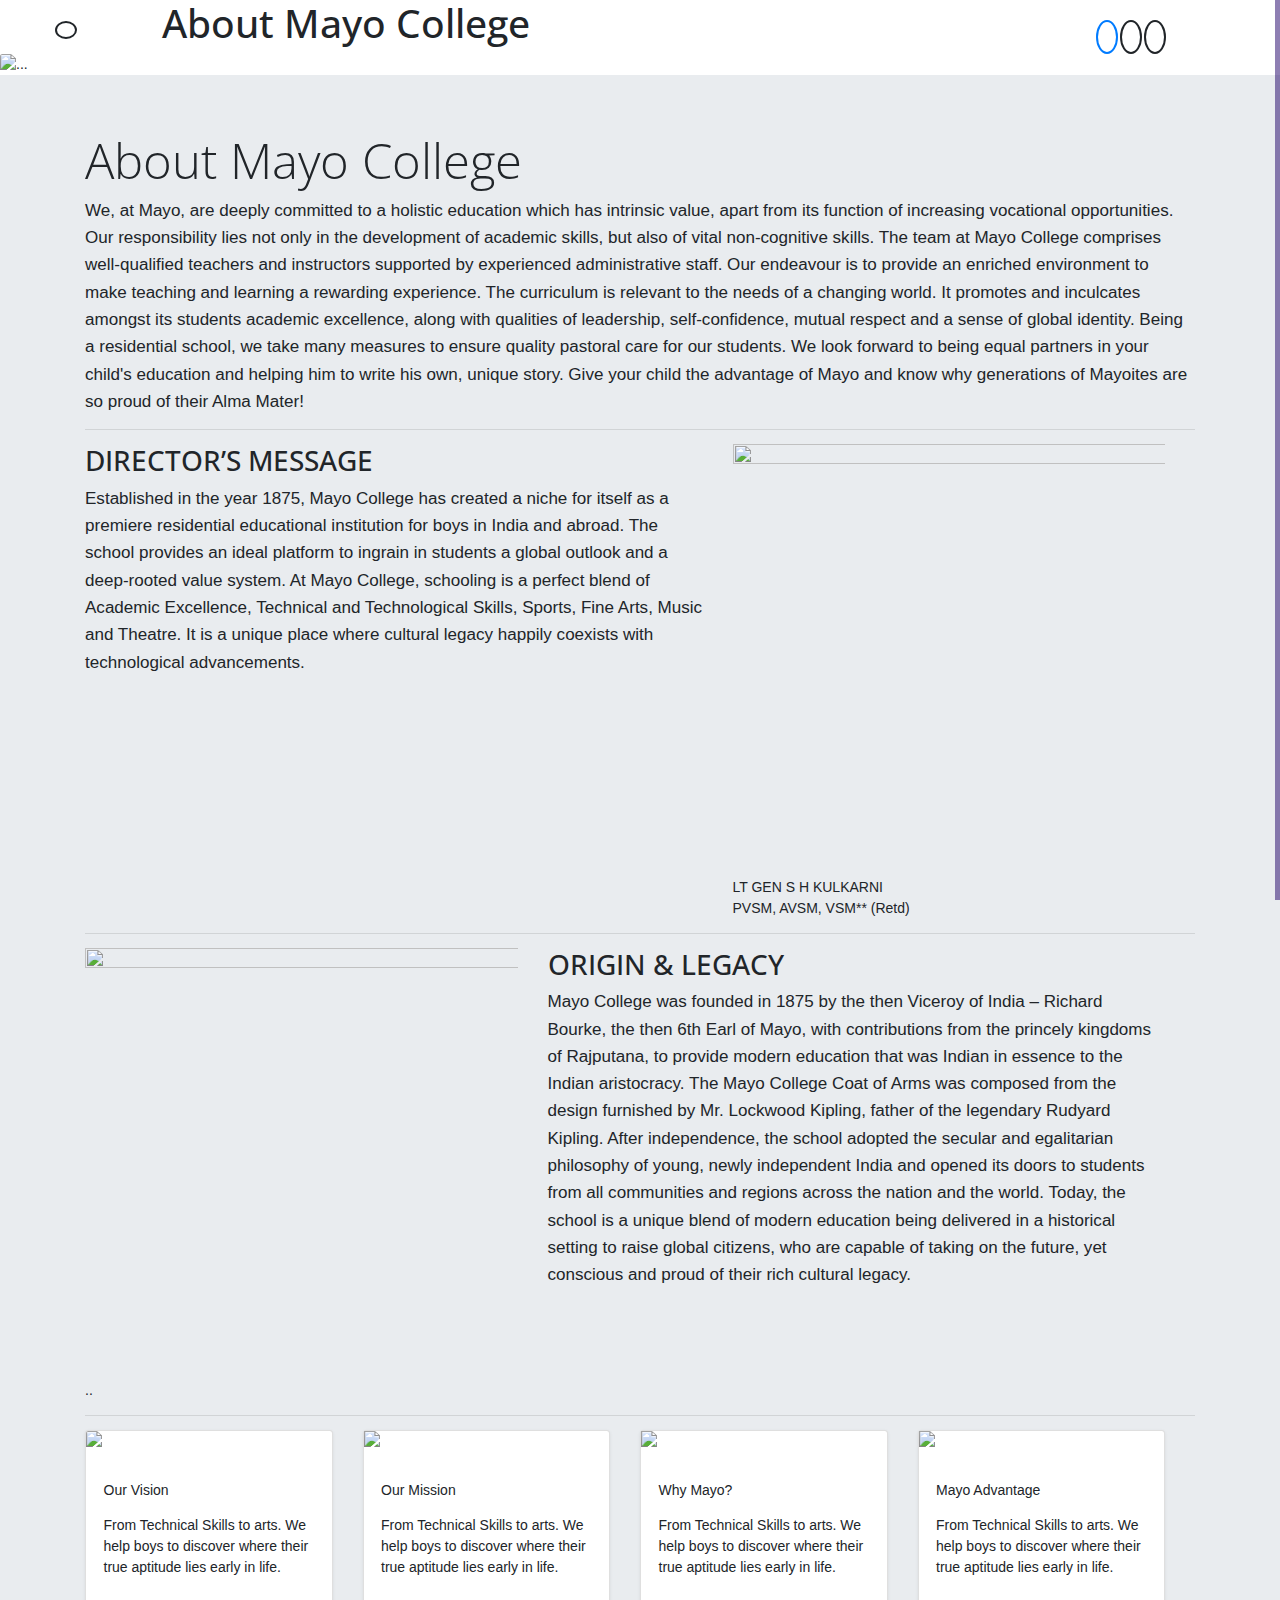
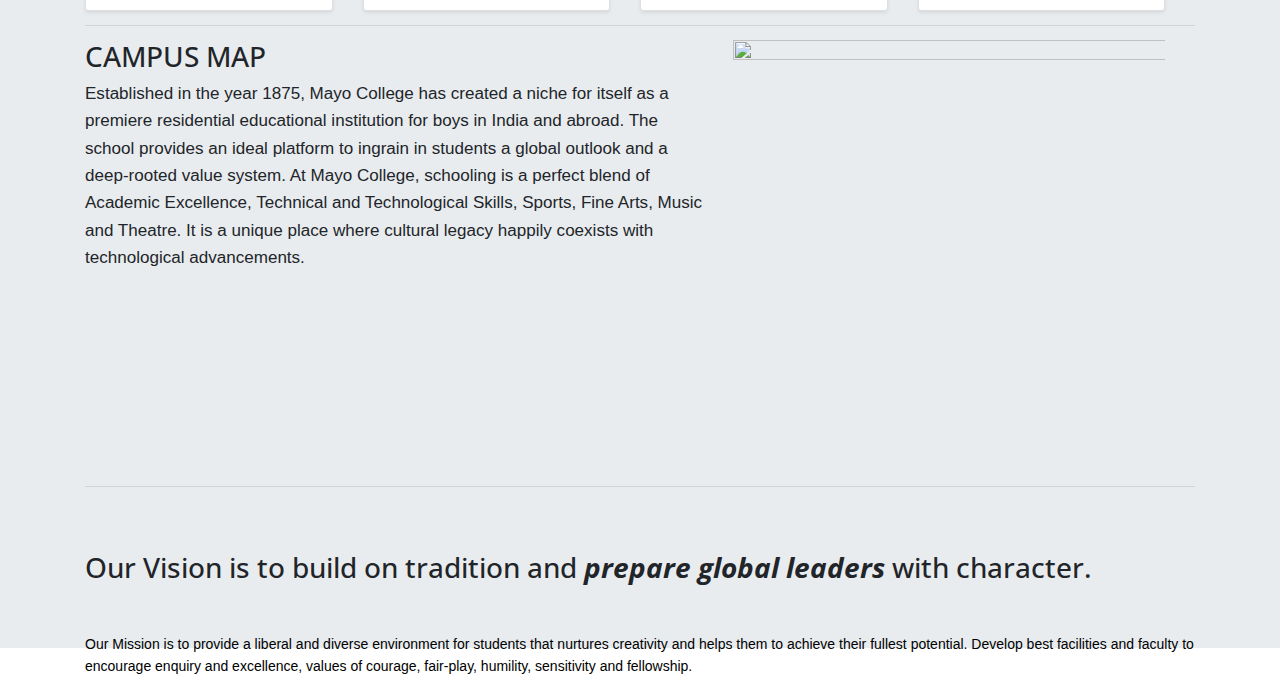
==== commit 13524d0e: "changes made as" ====
--- a/aboutmayo.html
+++ b/aboutmayo.html
@@ -25,7 +25,6 @@
 
 <body>
     <div class="container">
-
         <nav class="vertical-menu close on-hover-show">
             <a class="showMenu"><i class="remove back"></i></a>
             <h3 class="text-center">
@@ -39,29 +38,38 @@
                         <a href="index.html#home"><i class="fa-home fa"></i>Home</a>
                     </li>
                     <li>
-                        <a href="index.html#Contact"><i class="fa-envelope fa color--117"></i>Contact</a>
-                    </li>
-                    <li>
-                        <a href="index.html#Services"><i class="fa-puzzle-piece fa color--63"></i>Services</a>
-                    </li>
-                    <li>
-                        <a href="index.html#Portfolio"><i class="fa-briefcase fa color--57"></i>Portfolio</a>
-                    </li>
-                    <li>
-                        <a href="index.html#About"><i class="fa-comment fa color--60"></i>About</a>
-                    </li>
-                    <li>
-                        <a href="index.html#Blog"><i class="fa-comments-o fa color--41"></i>Blog</a>
-                    </li>
-                    <li>
-                        <a href="index.html#Team"><i class="fa-users fa color--21"></i>Know School Staff</a>
+                        <a href="aboutmayo.html"><i class="fa-university fa color--57 "></i>About Mayo</a>
+                    </li>
+                    <li>
+                        <a href="index.html#home"><i class=" fa-lightbulb-o fa color--21"></i>Opportunities &
+                            Facilities</a>
+                    </li>
+                    <li>
+                        <a href="index.html#Contact"><i class="fa-envelope fa color--117"></i>Admission Details</a>
+                    </li>
+                    <li>
+                        <a href="index.html#Services"><i class="fa-briefcase fa color--63"></i>Rules </a>
+                    </li>
+
+                    <li>
+                        <a href="staff.html"><i class="fa-users fa color--21"></i>Know School Staff</a>
+                    </li>
+                    <li>
+                        <a href="index.html#Portfolio"><i class=" fa-calendar fa color--57"></i>Mayo Calender</a>
+                    </li>
+                    <li>
+                        <a href="index.html#About"><i class="fa-comment fa color--60"></i>Social Media</a>
+                    </li>
+                    <li>
+                        <a href="index.html#Blog"><i class="fa fa-users fa color--41"></i>
+                            Alumni</a>
                     </li>
                 </ul>
             </div>
         </nav>
         <div class="row menu-row">
             <div class="large-1 go-back">
-                <i class="fa-arrow-left fa icon-x fa-2 back" onclick="window.history.back()" aria-hidden="true"></i>
+                <i class="fa-arrow-left fa icon-x back" onclick="window.history.back()" aria-hidden="true"></i>
             </div>
             <div class="large-7 columns p-l-0">
                 <h2>
@@ -69,10 +77,10 @@
                 </h2>
             </div>
             <div class="large-4 columns menu-button text-right">
-                <a class="showMenu" href="index.html#home"><i class="fa-home fa icon-x fa-2 back"
+                <a class="showMenu" href="index.html#home"><i class="fa-home fa icon-x  back"
                         aria-hidden="true"></i></a>
-                <a class="showMenu"><i class="fa-bars fa icon-x fa-2 back" aria-hidden="true"></i></a>
-                <a class="showMenu"><i class="fa-search fa icon-x back fa-2" aria-hidden="true"></i></a>
+                <a class="showMenu"><i class="fa-bars fa icon-x  back" aria-hidden="true"></i></a>
+                <a class="showMenu"><i class="fa-search fa icon-x back " aria-hidden="true"></i></a>
             </div>
         </div>
     </div>
@@ -191,7 +199,7 @@
             <div class="row row-cols-1 row-cols-sm-2 row-cols-md-3 g-3">
                 <div class="col">
                     <div class="card shadow-sm">
-                        <img src="https://source.unsplash.com/random/100x100/?students"
+                        <img src="https://source.unsplash.com/random/100x100/?student"
                             class="bd-placeholder-img card-img-top" width="100%" height="225"
                             xmlns="http://www.w3.org/2000/svg" role="img" aria-label="Placeholder: thumbnail"
                             preserveAspectRatio="xMidYMid slice" focusable="false">
--- a/assets/css/style.css
+++ b/assets/css/style.css
@@ -300,7 +300,7 @@
   font-size: 22px;
   font-weight: 300;
   text-shadow: 1px 0 1px rgb(0 0 0 / 20%);
-  background: rgba(0, 0, 0, 0.4);
+  /* background: rgba(0, 0, 0, 0.4); */
   margin: 0 0 -18px -15px;
   padding: 6px 6px 8px 15px;
   text-align: left;
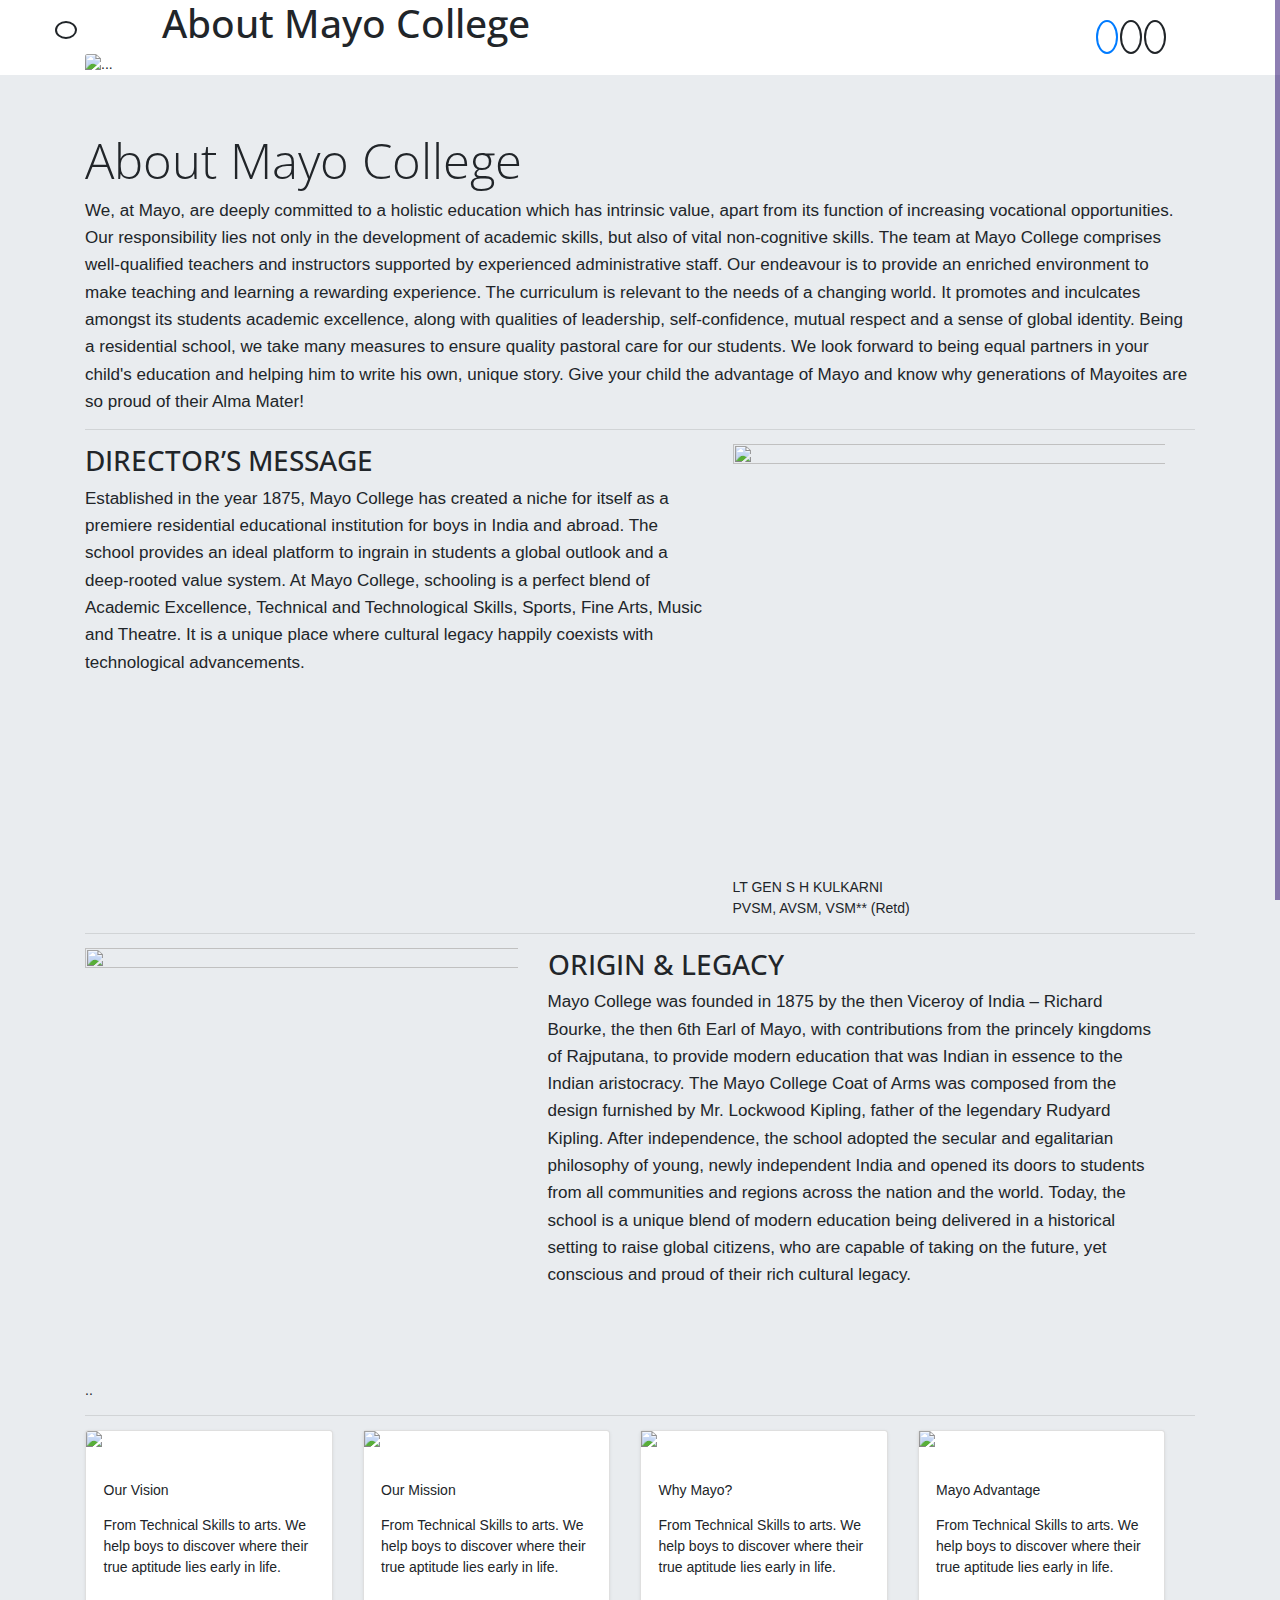
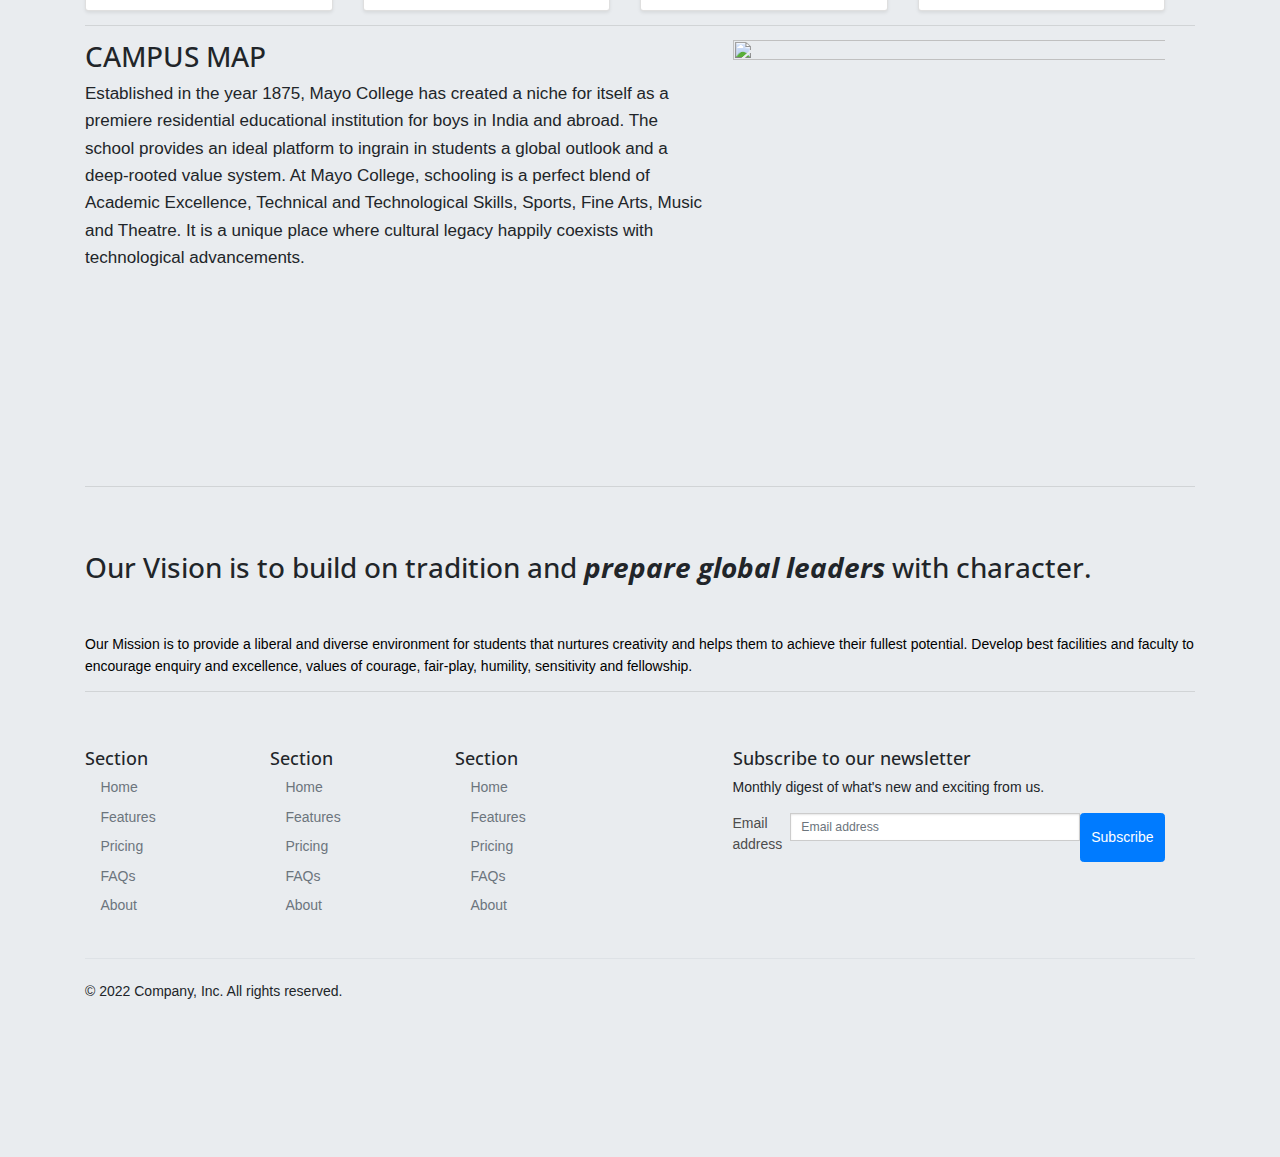
==== commit 9d621f5c: "footer added" ====
--- a/aboutmayo.html
+++ b/aboutmayo.html
@@ -83,15 +83,10 @@
                 <a class="showMenu"><i class="fa-search fa icon-x back " aria-hidden="true"></i></a>
             </div>
         </div>
+
+        <img src="https://mayocollege.com/wp-content/uploads/2021/08/about-us-banner-2-1536x656.jpg"
+            class="card-img-top" alt="...">
     </div>
-    <img src="https://mayocollege.com/wp-content/uploads/2021/08/about-us-banner-2-1536x656.jpg" class="card-img-top"
-        alt="...">
-    <!-- <div class="card-body">
-            <h5 class="card-title">Card title</h5>
-            <p class="card-text">This is a wider card with supporting text below as a natural lead-in to additional
-                content. This content is a little bit longer.</p>
-            <p class="card-text"><small class="text-muted">Last updated 3 mins ago</small></p>
-        </div> -->
     <div class="jumbotron jumbotron-fluid">
         <div class="container">
             <h1 class="display-4">About Mayo College</h1>
@@ -196,6 +191,8 @@
 
             </div>
             <hr class="featurette-driver">
+
+
             <div class="row row-cols-1 row-cols-sm-2 row-cols-md-3 g-3">
                 <div class="col">
                     <div class="card shadow-sm">
@@ -376,42 +373,107 @@
                     </div>
                 </div>
             </div>
+            <hr class="featurette-divider">
+            <footer class="py-5">
+                <div class="row">
+                    <div class="col-6 col-md-2 mb-3">
+                        <h5>Section</h5>
+                        <ul class="nav flex-column">
+                            <li class="nav-item mb-2"><a href="#" class="nav-link p-0 text-muted">Home</a></li>
+                            <li class="nav-item mb-2"><a href="#" class="nav-link p-0 text-muted">Features</a></li>
+                            <li class="nav-item mb-2"><a href="#" class="nav-link p-0 text-muted">Pricing</a></li>
+                            <li class="nav-item mb-2"><a href="#" class="nav-link p-0 text-muted">FAQs</a></li>
+                            <li class="nav-item mb-2"><a href="#" class="nav-link p-0 text-muted">About</a></li>
+                        </ul>
+                    </div>
+
+                    <div class="col-6 col-md-2 mb-3">
+                        <h5>Section</h5>
+                        <ul class="nav flex-column">
+                            <li class="nav-item mb-2"><a href="#" class="nav-link p-0 text-muted">Home</a></li>
+                            <li class="nav-item mb-2"><a href="#" class="nav-link p-0 text-muted">Features</a></li>
+                            <li class="nav-item mb-2"><a href="#" class="nav-link p-0 text-muted">Pricing</a></li>
+                            <li class="nav-item mb-2"><a href="#" class="nav-link p-0 text-muted">FAQs</a></li>
+                            <li class="nav-item mb-2"><a href="#" class="nav-link p-0 text-muted">About</a></li>
+                        </ul>
+                    </div>
+
+                    <div class="col-6 col-md-2 mb-3">
+                        <h5>Section</h5>
+                        <ul class="nav flex-column">
+                            <li class="nav-item mb-2"><a href="#" class="nav-link p-0 text-muted">Home</a></li>
+                            <li class="nav-item mb-2"><a href="#" class="nav-link p-0 text-muted">Features</a></li>
+                            <li class="nav-item mb-2"><a href="#" class="nav-link p-0 text-muted">Pricing</a></li>
+                            <li class="nav-item mb-2"><a href="#" class="nav-link p-0 text-muted">FAQs</a></li>
+                            <li class="nav-item mb-2"><a href="#" class="nav-link p-0 text-muted">About</a></li>
+                        </ul>
+                    </div>
+
+                    <div class="col-md-5 offset-md-1 mb-3">
+                        <form>
+                            <h5>Subscribe to our newsletter</h5>
+                            <p>Monthly digest of what's new and exciting from us.</p>
+                            <div class="d-flex flex-column flex-sm-row w-100 gap-2">
+                                <label for="newsletter1" class="visually-hidden">Email address</label>
+                                <input id="newsletter1" type="text" class="form-control" placeholder="Email address">
+                                <button class="btn btn-primary" type="button">Subscribe</button>
+                            </div>
+                        </form>
+                    </div>
+                </div>
+
+                <div class="d-flex flex-column flex-sm-row justify-content-between py-4 my-4 border-top">
+                    <p>© 2022 Company, Inc. All rights reserved.</p>
+                    <ul class="list-unstyled d-flex">
+                        <li class="ms-3"><a class="link-dark" href="#">
+                                <i class="fa fa-twitter fa-2" aria-hidden="true"></i>
+                            </a></li>
+                        <li class="ms-3 ml-4 ">
+                            <a class="link-dark" href="https://www.instagram.com/mayocollegeofficial/">
+                                <i class="fa fa-instagram fa-2" aria-hidden="true"></i>
+                            </a>
+                        </li>
+
+                        <li class="ms-3 ml-4">
+                            <a class="link-dark" href="https://www.facebook.com/mayocollegeofficial">
+                                <i class="fa fa-facebook-official fa-2" aria-hidden="true"></i>
+                            </a>
+                        </li>
+
+                    </ul>
+                </div>
+            </footer>
         </div>
-    </div>
-
-    </div>
-    </div>
-    </div>
-
-
-
-    <!-- Optional JavaScript -->
-    <!-- jQuery first, then Popper.js, then Bootstrap JS -->
-    <script src="https://code.jquery.com/jquery-3.3.1.slim.min.js"
-        integrity="sha384-q8i/X+965DzO0rT7abK41JStQIAqVgRVzpbzo5smXKp4YfRvH+8abtTE1Pi6jizo"
-        crossorigin="anonymous"></script>
-    <script src="https://cdn.jsdelivr.net/npm/popper.js@1.14.7/dist/umd/popper.min.js"
-        integrity="sha384-UO2eT0CpHqdSJQ6hJty5KVphtPhzWj9WO1clHTMGa3JDZwrnQq4sF86dIHNDz0W1"
-        crossorigin="anonymous"></script>
-    <script src="https://cdn.jsdelivr.net/npm/bootstrap@4.3.1/dist/js/bootstrap.min.js"
-        integrity="sha384-JjSmVgyd0p3pXB1rRibZUAYoIIy6OrQ6VrjIEaFf/nJGzIxFDsf4x0xIM+B07jRM"
-        crossorigin="anonymous"></script>
-
-
-    <script type='text/javascript' src='assets/js/jquery/jquery.js'></script>
-    <script type='text/javascript' src='assets/js/jquery/jquery-migrate.min.js'></script>
-    <script type='text/javascript' src='assets/js/comment-reply.min.js'></script>
-    <script type='text/javascript' src='assets/js/vendor/custom.modernizr.js'></script>
-    <script type='text/javascript' src='assets/js/foundation.min.js'></script>
-    <script type='text/javascript' src='assets/js/modernizr.custom.js'></script>
-    <script type='text/javascript' src='assets/js/foundation/foundation.section.js'></script>
-    <script type='text/javascript' src='assets/js/responsiveslides.js'></script>
-    <script type='text/javascript' src='assets/js/scripts.js'></script>
-    <!-- jQuery library -->
-    <script src="assets/js/jquery.min.js"></script>
-
-    <script type='text/javascript' src='assets/js/wd-ajax-load/js/load-posts.js'></script>
-    <script type='text/javascript' src='assets/js/contact-form-7/includes/js/jquery.form.min.js'></script>
+
+
+
+        <!-- Optional JavaScript -->
+        <!-- jQuery first, then Popper.js, then Bootstrap JS -->
+        <script src="https://code.jquery.com/jquery-3.3.1.slim.min.js"
+            integrity="sha384-q8i/X+965DzO0rT7abK41JStQIAqVgRVzpbzo5smXKp4YfRvH+8abtTE1Pi6jizo"
+            crossorigin="anonymous"></script>
+        <script src="https://cdn.jsdelivr.net/npm/popper.js@1.14.7/dist/umd/popper.min.js"
+            integrity="sha384-UO2eT0CpHqdSJQ6hJty5KVphtPhzWj9WO1clHTMGa3JDZwrnQq4sF86dIHNDz0W1"
+            crossorigin="anonymous"></script>
+        <script src="https://cdn.jsdelivr.net/npm/bootstrap@4.3.1/dist/js/bootstrap.min.js"
+            integrity="sha384-JjSmVgyd0p3pXB1rRibZUAYoIIy6OrQ6VrjIEaFf/nJGzIxFDsf4x0xIM+B07jRM"
+            crossorigin="anonymous"></script>
+
+
+        <script type='text/javascript' src='assets/js/jquery/jquery.js'></script>
+        <script type='text/javascript' src='assets/js/jquery/jquery-migrate.min.js'></script>
+        <script type='text/javascript' src='assets/js/comment-reply.min.js'></script>
+        <script type='text/javascript' src='assets/js/vendor/custom.modernizr.js'></script>
+        <script type='text/javascript' src='assets/js/foundation.min.js'></script>
+        <script type='text/javascript' src='assets/js/modernizr.custom.js'></script>
+        <script type='text/javascript' src='assets/js/foundation/foundation.section.js'></script>
+        <script type='text/javascript' src='assets/js/responsiveslides.js'></script>
+        <script type='text/javascript' src='assets/js/scripts.js'></script>
+        <!-- jQuery library -->
+        <script src="assets/js/jquery.min.js"></script>
+
+        <script type='text/javascript' src='assets/js/wd-ajax-load/js/load-posts.js'></script>
+        <script type='text/javascript' src='assets/js/contact-form-7/includes/js/jquery.form.min.js'></script>
 </body>
 
 </html>
--- a/assets/css/style.css
+++ b/assets/css/style.css
@@ -947,7 +947,7 @@
   transition: all 0.2s ease 0.5s;
 }
 .article.portfolio-item:hover figcaption {
-  background: none repeat scroll 0 0 #FF0044;
+  background: none repeat scroll 0 0 black;
   display: block;
   bottom: 0;
   height: auto;
--- a/assets/css/colors.css
+++ b/assets/css/colors.css
@@ -51,7 +51,7 @@
 }
 .page-section-57,
 .menu-list li a .color--57 {
-background: #3495F3;
+background: #555;
 color: #ffffff;
 }
 .page-section-60,
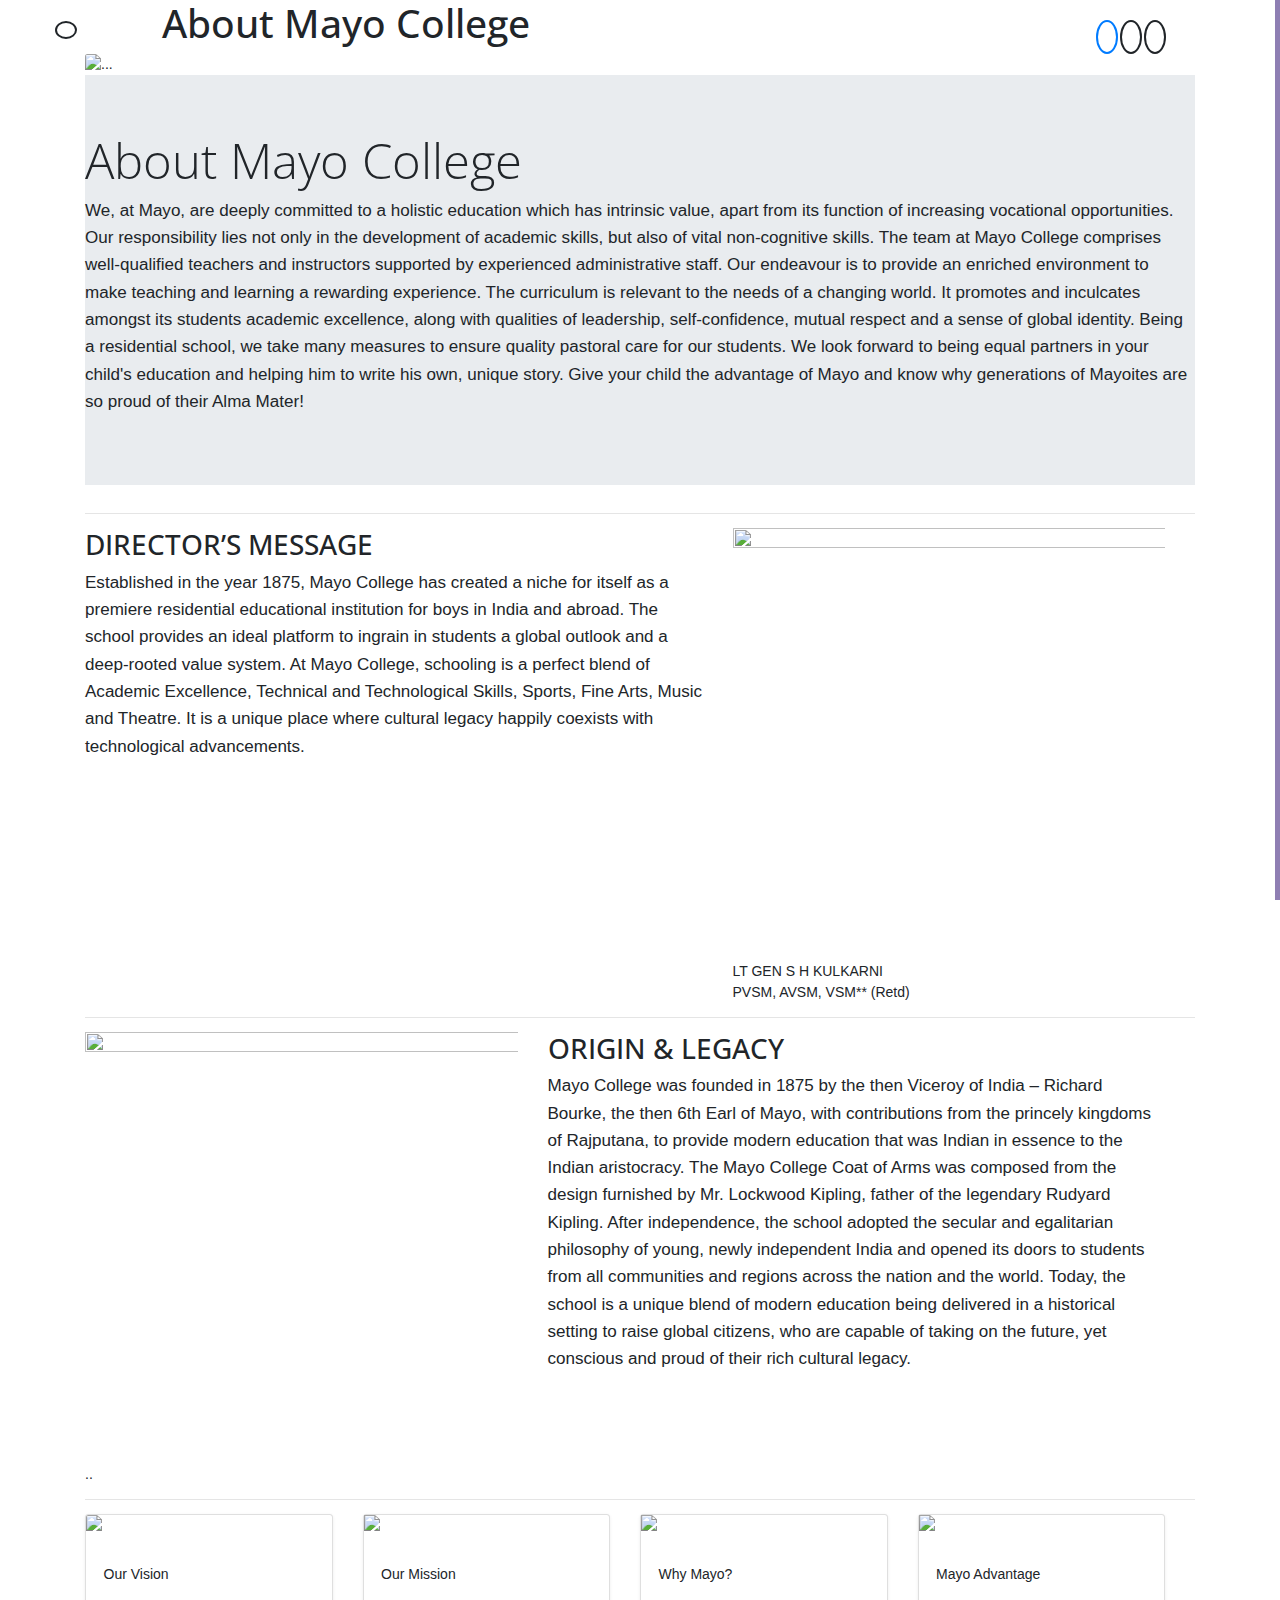
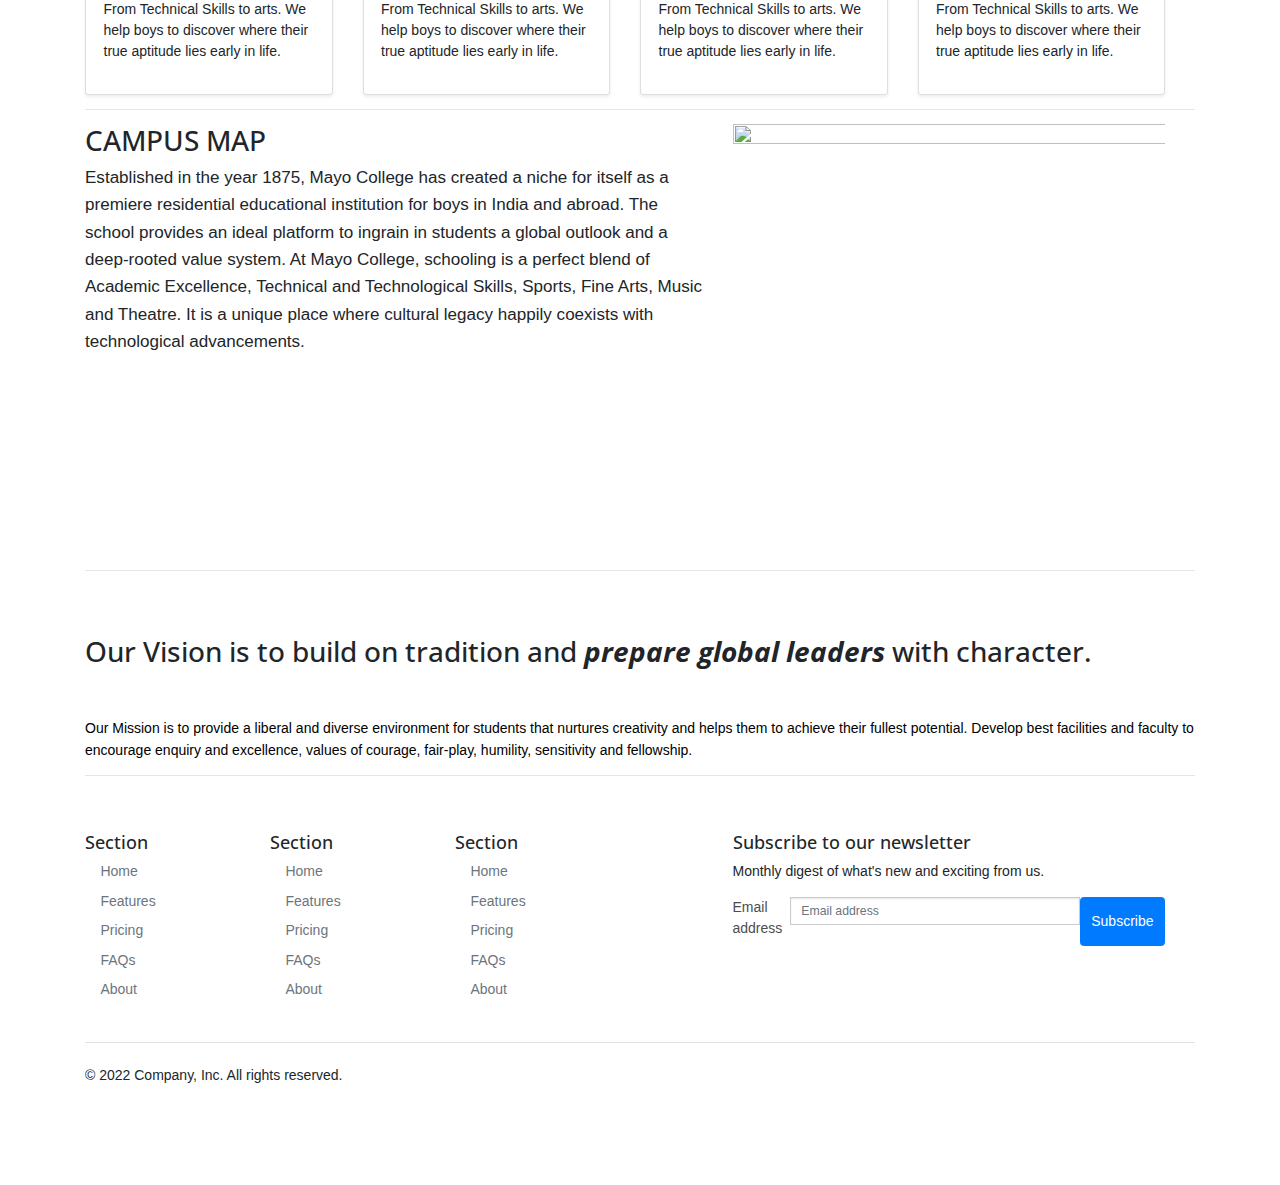
==== commit fafd155e: "alumni added" ====
--- a/aboutmayo.html
+++ b/aboutmayo.html
@@ -41,14 +41,14 @@
                         <a href="aboutmayo.html"><i class="fa-university fa color--57 "></i>About Mayo</a>
                     </li>
                     <li>
-                        <a href="index.html#home"><i class=" fa-lightbulb-o fa color--21"></i>Opportunities &
+                        <a href="index.html#Portfolio"><i class=" fa-lightbulb-o fa color--21"></i>Opportunities &
                             Facilities</a>
                     </li>
                     <li>
-                        <a href="index.html#Contact"><i class="fa-envelope fa color--117"></i>Admission Details</a>
-                    </li>
-                    <li>
-                        <a href="index.html#Services"><i class="fa-briefcase fa color--63"></i>Rules </a>
+                        <a href="admission.html"><i class="fa-envelope fa color--117"></i>Admission Details</a>
+                    </li>
+                    <li>
+                        <a href="rules.html"><i class="fa-briefcase fa color--63"></i>Rules </a>
                     </li>
 
                     <li>
@@ -87,8 +87,8 @@
         <img src="https://mayocollege.com/wp-content/uploads/2021/08/about-us-banner-2-1536x656.jpg"
             class="card-img-top" alt="...">
     </div>
-    <div class="jumbotron jumbotron-fluid">
-        <div class="container">
+    <div class="container ">
+        <div class="jumbotron jumbotron-fluid ">
             <h1 class="display-4">About Mayo College</h1>
             <p class="lead">We, at Mayo, are deeply committed to a holistic education which has intrinsic
                 value,
@@ -115,255 +115,254 @@
                 of
                 Mayo and know why generations of Mayoites are so proud of their Alma Mater!
             </p>
-            <hr class="featurette-divider">
-            <div class="row featurette">
-                <div class="col-md-7">
-                    <h2 class="featurette-heading fw-normal lh-1">DIRECTOR’S MESSAGE</h2>
-                    <p class="lead">Established in the year 1875, Mayo College has created a niche for
-                        itself as
-                        a
-                        premiere residential educational institution for boys in India and abroad. The
-                        school
-                        provides an ideal platform to ingrain in students a global outlook and a deep-rooted
-                        value
-                        system.
-                        At Mayo College, schooling is a perfect blend of Academic Excellence, Technical and
-                        Technological Skills, Sports, Fine Arts, Music and Theatre. It is a unique place
-                        where
-                        cultural legacy happily coexists with technological advancements.
-
-                    </p>
-                </div>
-                <div class="col-md-5">
-                    <img src="https://mayocollege.com/wp-content/uploads/2021/10/director-sir-image.jpg"
-                        class="bd-placeholder-img bd-placeholder-img-lg featurette-image img-fluid mx-auto" width="500"
-                        height="500" xmlns="http://www.w3.org/2000/svg" role="img" aria-label="Placeholder: 500x500"
+        </div>
+        <hr class="featurette-divider">
+        <div class="row featurette">
+            <div class="col-md-7">
+                <h2 class="featurette-heading fw-normal lh-1">DIRECTOR’S MESSAGE</h2>
+                <p class="lead">Established in the year 1875, Mayo College has created a niche for
+                    itself as
+                    a
+                    premiere residential educational institution for boys in India and abroad. The
+                    school
+                    provides an ideal platform to ingrain in students a global outlook and a deep-rooted
+                    value
+                    system.
+                    At Mayo College, schooling is a perfect blend of Academic Excellence, Technical and
+                    Technological Skills, Sports, Fine Arts, Music and Theatre. It is a unique place
+                    where
+                    cultural legacy happily coexists with technological advancements.
+
+                </p>
+            </div>
+            <div class="col-md-5">
+                <img src="https://mayocollege.com/wp-content/uploads/2021/10/director-sir-image.jpg"
+                    class="bd-placeholder-img bd-placeholder-img-lg featurette-image img-fluid mx-auto" width="500"
+                    height="500" xmlns="http://www.w3.org/2000/svg" role="img" aria-label="Placeholder: 500x500"
+                    preserveAspectRatio="xMidYMid slice" focusable="false">
+                <title></title>
+                <rect width="100%" height="100%" fill="#eee"></rect><text x="50%" y="50%" fill="#aaa" dy=".3em">LT
+                    GEN S H KULKARNI <br>
+                    PVSM, AVSM, VSM** (Retd)</text>
+
+            </div>
+
+        </div>
+        <hr class="featurette-driver">
+
+        <div class="row featurette">
+            <div class="col-md-5">
+                <img src="https://mayocollege.com/wp-content/uploads/2021/08/mayo-logo.jpg"
+                    class="bd-placeholder-img bd-placeholder-img-lg featurette-image img-fluid mx-auto" width="500"
+                    height="500" xmlns="http://www.w3.org/2000/svg" role="img" aria-label="Placeholder: 500x500"
+                    preserveAspectRatio="xMidYMid slice" focusable="false">
+                <title></title>
+                <rect width="100%" height="100%" fill="#eee"></rect><text x="50%" y="50%" fill="#aaa"
+                    dy=".3em">..</text>
+
+            </div>
+            <div class="col-md-7">
+                <h2 class="featurette-heading fw-normal lh-1">ORIGIN & LEGACY
+                </h2>
+                <p class="lead">Mayo College was founded in 1875 by the then Viceroy of India – Richard
+                    Bourke,
+                    the then 6th Earl of Mayo, with contributions from the princely kingdoms of
+                    Rajputana,
+                    to
+                    provide modern education that was Indian in essence to the Indian aristocracy. The
+                    Mayo
+                    College Coat of Arms was composed from the design furnished by Mr. Lockwood Kipling,
+                    father
+                    of the legendary Rudyard Kipling. After independence, the school adopted the secular
+                    and
+                    egalitarian philosophy of young, newly independent India and opened its doors to
+                    students
+                    from all communities and regions across the nation and the world. Today, the school
+                    is a
+                    unique blend of modern education being delivered in a historical setting to raise
+                    global
+                    citizens, who are capable of taking on the future, yet conscious and proud of their
+                    rich
+                    cultural legacy.
+
+
+
+                </p>
+            </div>
+
+        </div>
+        <hr class="featurette-driver">
+
+
+        <div class="row row-cols-1 row-cols-sm-2 row-cols-md-3 g-3">
+            <div class="col">
+                <div class="card shadow-sm">
+                    <img src="https://source.unsplash.com/random/100x100/?student"
+                        class="bd-placeholder-img card-img-top" width="100%" height="225"
+                        xmlns="http://www.w3.org/2000/svg" role="img" aria-label="Placeholder: thumbnail"
                         preserveAspectRatio="xMidYMid slice" focusable="false">
-                    <title></title>
-                    <rect width="100%" height="100%" fill="#eee"></rect><text x="50%" y="50%" fill="#aaa" dy=".3em">LT
-                        GEN S H KULKARNI <br>
-                        PVSM, AVSM, VSM** (Retd)</text>
-
-                </div>
-
-            </div>
-            <hr class="featurette-driver">
-
-            <div class="row featurette">
-                <div class="col-md-5">
-                    <img src="https://mayocollege.com/wp-content/uploads/2021/08/mayo-logo.jpg"
-                        class="bd-placeholder-img bd-placeholder-img-lg featurette-image img-fluid mx-auto" width="500"
-                        height="500" xmlns="http://www.w3.org/2000/svg" role="img" aria-label="Placeholder: 500x500"
+                    <title>Placeholder</title>
+                    <rect width="100%" height="100%" fill="#55595c"></rect><text x="50%" y="50%" fill="#eceeef"
+                        dy=".3em"></text>
+
+                    <div class="card-body">
+                        <p class="card-text">
+                        <p class="font-weight-normal">Our Vision</p>
+                        <font style="vertical-align: inherit;">
+                            <font style="vertical-align: inherit;">From Technical Skills to arts. We
+                                help
+                                boys to discover where their true aptitude lies early in life.</font>
+                        </font>
+                        </p>
+                    </div>
+                </div>
+            </div>
+            <div class="col">
+                <div class="card shadow-sm">
+                    <img src="https://source.unsplash.com/random/100x100/?school" width="100%" height="225"
+                        xmlns="http://www.w3.org/2000/svg" role="img" aria-label="Placeholder: thumbnail"
                         preserveAspectRatio="xMidYMid slice" focusable="false">
-                    <title></title>
-                    <rect width="100%" height="100%" fill="#eee"></rect><text x="50%" y="50%" fill="#aaa"
-                        dy=".3em">..</text>
-
-                </div>
-                <div class="col-md-7">
-                    <h2 class="featurette-heading fw-normal lh-1">ORIGIN & LEGACY
-                    </h2>
-                    <p class="lead">Mayo College was founded in 1875 by the then Viceroy of India – Richard
-                        Bourke,
-                        the then 6th Earl of Mayo, with contributions from the princely kingdoms of
-                        Rajputana,
-                        to
-                        provide modern education that was Indian in essence to the Indian aristocracy. The
-                        Mayo
-                        College Coat of Arms was composed from the design furnished by Mr. Lockwood Kipling,
-                        father
-                        of the legendary Rudyard Kipling. After independence, the school adopted the secular
-                        and
-                        egalitarian philosophy of young, newly independent India and opened its doors to
-                        students
-                        from all communities and regions across the nation and the world. Today, the school
-                        is a
-                        unique blend of modern education being delivered in a historical setting to raise
-                        global
-                        citizens, who are capable of taking on the future, yet conscious and proud of their
-                        rich
-                        cultural legacy.
-
-
-
-                    </p>
-                </div>
-
-            </div>
-            <hr class="featurette-driver">
-
-
-            <div class="row row-cols-1 row-cols-sm-2 row-cols-md-3 g-3">
-                <div class="col">
-                    <div class="card shadow-sm">
-                        <img src="https://source.unsplash.com/random/100x100/?student"
-                            class="bd-placeholder-img card-img-top" width="100%" height="225"
-                            xmlns="http://www.w3.org/2000/svg" role="img" aria-label="Placeholder: thumbnail"
-                            preserveAspectRatio="xMidYMid slice" focusable="false">
-                        <title>Placeholder</title>
-                        <rect width="100%" height="100%" fill="#55595c"></rect><text x="50%" y="50%" fill="#eceeef"
-                            dy=".3em"></text>
-
-                        <div class="card-body">
-                            <p class="card-text">
-                            <p class="font-weight-normal">Our Vision</p>
-                            <font style="vertical-align: inherit;">
-                                <font style="vertical-align: inherit;">From Technical Skills to arts. We
-                                    help
-                                    boys to discover where their true aptitude lies early in life.</font>
-                            </font>
-                            </p>
-                        </div>
+                    <title>Placeholder</title>
+                    <rect width="100%" height="100%" fill="#55595c"></rect><text x="50%" y="50%" fill="#eceeef"
+                        dy=".3em"></text>
+
+                    <div class="card-body">
+                        <p class="card-text">
+                        <p class="font-weight-normal">Our Mission</p>
+                        <font style="vertical-align: inherit;">
+                            <font style="vertical-align: inherit;">From Technical Skills to arts. We
+                                help
+                                boys to discover where their true aptitude lies early in life.</font>
+                        </font>
+                        </p>
                     </div>
                 </div>
-                <div class="col">
-                    <div class="card shadow-sm">
-                        <img src="https://source.unsplash.com/random/100x100/?school" width="100%" height="225"
-                            xmlns="http://www.w3.org/2000/svg" role="img" aria-label="Placeholder: thumbnail"
-                            preserveAspectRatio="xMidYMid slice" focusable="false">
-                        <title>Placeholder</title>
-                        <rect width="100%" height="100%" fill="#55595c"></rect><text x="50%" y="50%" fill="#eceeef"
-                            dy=".3em"></text>
-
-                        <div class="card-body">
-                            <p class="card-text">
-                            <p class="font-weight-normal">Our Mission</p>
-                            <font style="vertical-align: inherit;">
-                                <font style="vertical-align: inherit;">From Technical Skills to arts. We
-                                    help
-                                    boys to discover where their true aptitude lies early in life.</font>
-                            </font>
-                            </p>
-                        </div>
+            </div>
+            <div class="col">
+                <div class="card shadow-sm">
+                    <img src="https://source.unsplash.com/random/100x100/?university" width="100%" height="225"
+                        xmlns="http://www.w3.org/2000/svg" role="img" aria-label="Placeholder: thumbnail"
+                        preserveAspectRatio="xMidYMid slice" focusable="false">
+                    <title>Placeholder</title>
+                    <rect width="100%" height="100%" fill="#55595c"></rect><text x="50%" y="50%" fill="#eceeef"
+                        dy=".3em"></text>
+
+                    <div class="card-body">
+                        <p class="card-text">
+                        <p class="font-weight-normal">Why Mayo?</p>
+                        <font style="vertical-align: inherit;">
+                            <font style="vertical-align: inherit;">From Technical Skills to arts. We
+                                help
+                                boys to discover where their true aptitude lies early in life.</font>
+                        </font>
+                        </p>
                     </div>
                 </div>
-                <div class="col">
-                    <div class="card shadow-sm">
-                        <img src="https://source.unsplash.com/random/100x100/?university" width="100%" height="225"
-                            xmlns="http://www.w3.org/2000/svg" role="img" aria-label="Placeholder: thumbnail"
-                            preserveAspectRatio="xMidYMid slice" focusable="false">
-                        <title>Placeholder</title>
-                        <rect width="100%" height="100%" fill="#55595c"></rect><text x="50%" y="50%" fill="#eceeef"
-                            dy=".3em"></text>
-
-                        <div class="card-body">
-                            <p class="card-text">
-                            <p class="font-weight-normal">Why Mayo?</p>
-                            <font style="vertical-align: inherit;">
-                                <font style="vertical-align: inherit;">From Technical Skills to arts. We
-                                    help
-                                    boys to discover where their true aptitude lies early in life.</font>
-                            </font>
-                            </p>
-                        </div>
+            </div>
+            <div class="col">
+                <div class="card shadow-sm">
+                    <img src="https://source.unsplash.com/random/100x100/?random" width="100%" height="225"
+                        xmlns="http://www.w3.org/2000/svg" role="img" aria-label="Placeholder: thumbnail"
+                        preserveAspectRatio="xMidYMid slice" focusable="false">
+                    <title>Placeholder</title>
+                    <rect width="100%" height="100%" fill="#55595c"></rect><text x="50%" y="50%" fill="#eceeef"
+                        dy=".3em"></text>
+
+                    <div class="card-body">
+                        <p class="card-text">
+                        <p class="font-weight-normal">Mayo Advantage</p>
+                        <font style="vertical-align: inherit;">
+                            <font style="vertical-align: inherit;">From Technical Skills to arts. We
+                                help
+                                boys to discover where their true aptitude lies early in life.</font>
+                        </font>
+                        </p>
                     </div>
                 </div>
-                <div class="col">
-                    <div class="card shadow-sm">
-                        <img src="https://source.unsplash.com/random/100x100/?random" width="100%" height="225"
-                            xmlns="http://www.w3.org/2000/svg" role="img" aria-label="Placeholder: thumbnail"
-                            preserveAspectRatio="xMidYMid slice" focusable="false">
-                        <title>Placeholder</title>
-                        <rect width="100%" height="100%" fill="#55595c"></rect><text x="50%" y="50%" fill="#eceeef"
-                            dy=".3em"></text>
-
-                        <div class="card-body">
-                            <p class="card-text">
-                            <p class="font-weight-normal">Mayo Advantage</p>
-                            <font style="vertical-align: inherit;">
-                                <font style="vertical-align: inherit;">From Technical Skills to arts. We
-                                    help
-                                    boys to discover where their true aptitude lies early in life.</font>
-                            </font>
-                            </p>
-                        </div>
-                    </div>
-                </div>
-            </div>
-            <hr class="featurette-driver">
-
-            <div class="row featurette">
-                <div class="col-md-7">
-                    <h2 class="featurette-heading fw-normal lh-1">CAMPUS MAP</h2>
-                    <p class="lead">Established in the year 1875, Mayo College has created a niche for
-                        itself as
-                        a
-                        premiere residential educational institution for boys in India and abroad. The
-                        school
-                        provides an ideal platform to ingrain in students a global outlook and a deep-rooted
-                        value
-                        system.
-                        At Mayo College, schooling is a perfect blend of Academic Excellence, Technical and
-                        Technological Skills, Sports, Fine Arts, Music and Theatre. It is a unique place
-                        where
-                        cultural legacy happily coexists with technological advancements.
-
-                    </p>
-                </div>
-                <div class="col-md-5">
-                    <img src="http://mayocollegeboys.weebly.com/uploads/9/3/7/5/9375148/3845519.gif?842"
-                        class="bd-placeholder-img bd-placeholder-img-lg featurette-image img-fluid mx-auto" width="500"
-                        height="500" xmlns="http://www.w3.org/2000/svg" role="img" aria-label="Placeholder: 500x500"
-                        preserveAspectRatio="xMidYMid slice" focusable="false">
-                    <title></title>
-                    <rect width="100%" height="100%" fill="#eee"></rect><text x="50%" y="50%" fill="#aaa"
-                        dy=".3em"></text>
-
-                </div>
-
-            </div>
-            <hr class="featurette-driver">
-            <div class="vc_row wpb_row vc_row-fluid vc_custom_1629019637086">
-                <div class="wpb_column vc_column_container vc_col-sm-12">
-                    <div class="vc_column-inner">
-                        <div class="wpb_wrapper">
-                            <div class="vc_row wpb_row vc_inner vc_row-fluid">
-                                <div class="wpb_column vc_column_container vc_col-sm-6">
-                                    <div class="vc_column-inner">
-                                        <div class="wpb_wrapper">
-                                            <div class="vc_empty_space" style="height: 50px"><span
-                                                    class="vc_empty_space_inner"></span></div>
-                                            <div class="wpb_text_column wpb_content_element ">
-                                                <div class="wpb_wrapper">
-                                                    <h2>Our Vision is to build on tradition and
-                                                        <em><strong>prepare
-                                                                global leaders</strong></em> with character.
-                                                    </h2>
-
-                                                </div>
+            </div>
+        </div>
+        <hr class="featurette-driver">
+
+        <div class="row featurette">
+            <div class="col-md-7">
+                <h2 class="featurette-heading fw-normal lh-1">CAMPUS MAP</h2>
+                <p class="lead">Established in the year 1875, Mayo College has created a niche for
+                    itself as
+                    a
+                    premiere residential educational institution for boys in India and abroad. The
+                    school
+                    provides an ideal platform to ingrain in students a global outlook and a deep-rooted
+                    value
+                    system.
+                    At Mayo College, schooling is a perfect blend of Academic Excellence, Technical and
+                    Technological Skills, Sports, Fine Arts, Music and Theatre. It is a unique place
+                    where
+                    cultural legacy happily coexists with technological advancements.
+
+                </p>
+            </div>
+            <div class="col-md-5">
+                <img src="http://mayocollegeboys.weebly.com/uploads/9/3/7/5/9375148/3845519.gif?842"
+                    class="bd-placeholder-img bd-placeholder-img-lg featurette-image img-fluid mx-auto" width="500"
+                    height="500" xmlns="http://www.w3.org/2000/svg" role="img" aria-label="Placeholder: 500x500"
+                    preserveAspectRatio="xMidYMid slice" focusable="false">
+                <title></title>
+                <rect width="100%" height="100%" fill="#eee"></rect><text x="50%" y="50%" fill="#aaa" dy=".3em"></text>
+
+            </div>
+
+        </div>
+        <hr class="featurette-driver">
+        <div class="vc_row wpb_row vc_row-fluid vc_custom_1629019637086">
+            <div class="wpb_column vc_column_container vc_col-sm-12">
+                <div class="vc_column-inner">
+                    <div class="wpb_wrapper">
+                        <div class="vc_row wpb_row vc_inner vc_row-fluid">
+                            <div class="wpb_column vc_column_container vc_col-sm-6">
+                                <div class="vc_column-inner">
+                                    <div class="wpb_wrapper">
+                                        <div class="vc_empty_space" style="height: 50px"><span
+                                                class="vc_empty_space_inner"></span></div>
+                                        <div class="wpb_text_column wpb_content_element ">
+                                            <div class="wpb_wrapper">
+                                                <h2>Our Vision is to build on tradition and
+                                                    <em><strong>prepare
+                                                            global leaders</strong></em> with character.
+                                                </h2>
+
                                             </div>
                                         </div>
                                     </div>
                                 </div>
-                                <div class="wpb_column vc_column_container vc_col-sm-6">
-                                    <div class="vc_column-inner">
-                                        <div class="wpb_wrapper">
-                                            <div class="vc_empty_space" style="height: 20px"><span
-                                                    class="vc_empty_space_inner"></span></div>
-                                            <div class="qodef-section-title-holder  ">
-                                                <div class="qodef-st-inner">
-
-
-                                                    <div class="qodef-separator-holder clearfix   ">
-                                                        <div class="qodef-separator"
-                                                            style="width: 40px;border-bottom-width: 1px">
-                                                        </div>
+                            </div>
+                            <div class="wpb_column vc_column_container vc_col-sm-6">
+                                <div class="vc_column-inner">
+                                    <div class="wpb_wrapper">
+                                        <div class="vc_empty_space" style="height: 20px"><span
+                                                class="vc_empty_space_inner"></span></div>
+                                        <div class="qodef-section-title-holder  ">
+                                            <div class="qodef-st-inner">
+
+
+                                                <div class="qodef-separator-holder clearfix   ">
+                                                    <div class="qodef-separator"
+                                                        style="width: 40px;border-bottom-width: 1px">
                                                     </div>
-
-                                                    <p class="qodef-st-text" style="color: #000000">
-                                                        Our Mission is to provide a liberal and diverse
-                                                        environment
-                                                        for students that nurtures creativity and helps them
-                                                        to
-                                                        achieve their fullest potential. Develop best
-                                                        facilities
-                                                        and
-                                                        faculty to encourage enquiry and excellence, values
-                                                        of
-                                                        courage, fair-play, humility, sensitivity and
-                                                        fellowship.
-                                                    </p>
                                                 </div>
+
+                                                <p class="qodef-st-text" style="color: #000000">
+                                                    Our Mission is to provide a liberal and diverse
+                                                    environment
+                                                    for students that nurtures creativity and helps them
+                                                    to
+                                                    achieve their fullest potential. Develop best
+                                                    facilities
+                                                    and
+                                                    faculty to encourage enquiry and excellence, values
+                                                    of
+                                                    courage, fair-play, humility, sensitivity and
+                                                    fellowship.
+                                                </p>
                                             </div>
                                         </div>
                                     </div>
@@ -373,107 +372,108 @@
                     </div>
                 </div>
             </div>
-            <hr class="featurette-divider">
-            <footer class="py-5">
-                <div class="row">
-                    <div class="col-6 col-md-2 mb-3">
-                        <h5>Section</h5>
-                        <ul class="nav flex-column">
-                            <li class="nav-item mb-2"><a href="#" class="nav-link p-0 text-muted">Home</a></li>
-                            <li class="nav-item mb-2"><a href="#" class="nav-link p-0 text-muted">Features</a></li>
-                            <li class="nav-item mb-2"><a href="#" class="nav-link p-0 text-muted">Pricing</a></li>
-                            <li class="nav-item mb-2"><a href="#" class="nav-link p-0 text-muted">FAQs</a></li>
-                            <li class="nav-item mb-2"><a href="#" class="nav-link p-0 text-muted">About</a></li>
-                        </ul>
-                    </div>
-
-                    <div class="col-6 col-md-2 mb-3">
-                        <h5>Section</h5>
-                        <ul class="nav flex-column">
-                            <li class="nav-item mb-2"><a href="#" class="nav-link p-0 text-muted">Home</a></li>
-                            <li class="nav-item mb-2"><a href="#" class="nav-link p-0 text-muted">Features</a></li>
-                            <li class="nav-item mb-2"><a href="#" class="nav-link p-0 text-muted">Pricing</a></li>
-                            <li class="nav-item mb-2"><a href="#" class="nav-link p-0 text-muted">FAQs</a></li>
-                            <li class="nav-item mb-2"><a href="#" class="nav-link p-0 text-muted">About</a></li>
-                        </ul>
-                    </div>
-
-                    <div class="col-6 col-md-2 mb-3">
-                        <h5>Section</h5>
-                        <ul class="nav flex-column">
-                            <li class="nav-item mb-2"><a href="#" class="nav-link p-0 text-muted">Home</a></li>
-                            <li class="nav-item mb-2"><a href="#" class="nav-link p-0 text-muted">Features</a></li>
-                            <li class="nav-item mb-2"><a href="#" class="nav-link p-0 text-muted">Pricing</a></li>
-                            <li class="nav-item mb-2"><a href="#" class="nav-link p-0 text-muted">FAQs</a></li>
-                            <li class="nav-item mb-2"><a href="#" class="nav-link p-0 text-muted">About</a></li>
-                        </ul>
-                    </div>
-
-                    <div class="col-md-5 offset-md-1 mb-3">
-                        <form>
-                            <h5>Subscribe to our newsletter</h5>
-                            <p>Monthly digest of what's new and exciting from us.</p>
-                            <div class="d-flex flex-column flex-sm-row w-100 gap-2">
-                                <label for="newsletter1" class="visually-hidden">Email address</label>
-                                <input id="newsletter1" type="text" class="form-control" placeholder="Email address">
-                                <button class="btn btn-primary" type="button">Subscribe</button>
-                            </div>
-                        </form>
-                    </div>
-                </div>
-
-                <div class="d-flex flex-column flex-sm-row justify-content-between py-4 my-4 border-top">
-                    <p>© 2022 Company, Inc. All rights reserved.</p>
-                    <ul class="list-unstyled d-flex">
-                        <li class="ms-3"><a class="link-dark" href="#">
-                                <i class="fa fa-twitter fa-2" aria-hidden="true"></i>
-                            </a></li>
-                        <li class="ms-3 ml-4 ">
-                            <a class="link-dark" href="https://www.instagram.com/mayocollegeofficial/">
-                                <i class="fa fa-instagram fa-2" aria-hidden="true"></i>
-                            </a>
-                        </li>
-
-                        <li class="ms-3 ml-4">
-                            <a class="link-dark" href="https://www.facebook.com/mayocollegeofficial">
-                                <i class="fa fa-facebook-official fa-2" aria-hidden="true"></i>
-                            </a>
-                        </li>
-
+        </div>
+        <hr class="featurette-divider">
+        <footer class="py-5">
+            <div class="row">
+                <div class="col-6 col-md-2 mb-3">
+                    <h5>Section</h5>
+                    <ul class="nav flex-column">
+                        <li class="nav-item mb-2"><a href="#" class="nav-link p-0 text-muted">Home</a></li>
+                        <li class="nav-item mb-2"><a href="#" class="nav-link p-0 text-muted">Features</a></li>
+                        <li class="nav-item mb-2"><a href="#" class="nav-link p-0 text-muted">Pricing</a></li>
+                        <li class="nav-item mb-2"><a href="#" class="nav-link p-0 text-muted">FAQs</a></li>
+                        <li class="nav-item mb-2"><a href="#" class="nav-link p-0 text-muted">About</a></li>
                     </ul>
                 </div>
-            </footer>
-        </div>
-
-
-
-        <!-- Optional JavaScript -->
-        <!-- jQuery first, then Popper.js, then Bootstrap JS -->
-        <script src="https://code.jquery.com/jquery-3.3.1.slim.min.js"
-            integrity="sha384-q8i/X+965DzO0rT7abK41JStQIAqVgRVzpbzo5smXKp4YfRvH+8abtTE1Pi6jizo"
-            crossorigin="anonymous"></script>
-        <script src="https://cdn.jsdelivr.net/npm/popper.js@1.14.7/dist/umd/popper.min.js"
-            integrity="sha384-UO2eT0CpHqdSJQ6hJty5KVphtPhzWj9WO1clHTMGa3JDZwrnQq4sF86dIHNDz0W1"
-            crossorigin="anonymous"></script>
-        <script src="https://cdn.jsdelivr.net/npm/bootstrap@4.3.1/dist/js/bootstrap.min.js"
-            integrity="sha384-JjSmVgyd0p3pXB1rRibZUAYoIIy6OrQ6VrjIEaFf/nJGzIxFDsf4x0xIM+B07jRM"
-            crossorigin="anonymous"></script>
-
-
-        <script type='text/javascript' src='assets/js/jquery/jquery.js'></script>
-        <script type='text/javascript' src='assets/js/jquery/jquery-migrate.min.js'></script>
-        <script type='text/javascript' src='assets/js/comment-reply.min.js'></script>
-        <script type='text/javascript' src='assets/js/vendor/custom.modernizr.js'></script>
-        <script type='text/javascript' src='assets/js/foundation.min.js'></script>
-        <script type='text/javascript' src='assets/js/modernizr.custom.js'></script>
-        <script type='text/javascript' src='assets/js/foundation/foundation.section.js'></script>
-        <script type='text/javascript' src='assets/js/responsiveslides.js'></script>
-        <script type='text/javascript' src='assets/js/scripts.js'></script>
-        <!-- jQuery library -->
-        <script src="assets/js/jquery.min.js"></script>
-
-        <script type='text/javascript' src='assets/js/wd-ajax-load/js/load-posts.js'></script>
-        <script type='text/javascript' src='assets/js/contact-form-7/includes/js/jquery.form.min.js'></script>
+
+                <div class="col-6 col-md-2 mb-3">
+                    <h5>Section</h5>
+                    <ul class="nav flex-column">
+                        <li class="nav-item mb-2"><a href="#" class="nav-link p-0 text-muted">Home</a></li>
+                        <li class="nav-item mb-2"><a href="#" class="nav-link p-0 text-muted">Features</a></li>
+                        <li class="nav-item mb-2"><a href="#" class="nav-link p-0 text-muted">Pricing</a></li>
+                        <li class="nav-item mb-2"><a href="#" class="nav-link p-0 text-muted">FAQs</a></li>
+                        <li class="nav-item mb-2"><a href="#" class="nav-link p-0 text-muted">About</a></li>
+                    </ul>
+                </div>
+
+                <div class="col-6 col-md-2 mb-3">
+                    <h5>Section</h5>
+                    <ul class="nav flex-column">
+                        <li class="nav-item mb-2"><a href="#" class="nav-link p-0 text-muted">Home</a></li>
+                        <li class="nav-item mb-2"><a href="#" class="nav-link p-0 text-muted">Features</a></li>
+                        <li class="nav-item mb-2"><a href="#" class="nav-link p-0 text-muted">Pricing</a></li>
+                        <li class="nav-item mb-2"><a href="#" class="nav-link p-0 text-muted">FAQs</a></li>
+                        <li class="nav-item mb-2"><a href="#" class="nav-link p-0 text-muted">About</a></li>
+                    </ul>
+                </div>
+
+                <div class="col-md-5 offset-md-1 mb-3">
+                    <form>
+                        <h5>Subscribe to our newsletter</h5>
+                        <p>Monthly digest of what's new and exciting from us.</p>
+                        <div class="d-flex flex-column flex-sm-row w-100 gap-2">
+                            <label for="newsletter1" class="visually-hidden">Email address</label>
+                            <input id="newsletter1" type="text" class="form-control" placeholder="Email address">
+                            <button class="btn btn-primary" type="button">Subscribe</button>
+                        </div>
+                    </form>
+                </div>
+            </div>
+
+            <div class="d-flex flex-column flex-sm-row justify-content-between py-4 my-4 border-top">
+                <p>© 2022 Company, Inc. All rights reserved.</p>
+                <ul class="list-unstyled d-flex">
+                    <li class="ms-3"><a class="link-dark" href="#">
+                            <i class="fa fa-twitter fa-2" aria-hidden="true"></i>
+                        </a></li>
+                    <li class="ms-3 ml-4 ">
+                        <a class="link-dark" href="https://www.instagram.com/mayocollegeofficial/">
+                            <i class="fa fa-instagram fa-2" aria-hidden="true"></i>
+                        </a>
+                    </li>
+
+                    <li class="ms-3 ml-4">
+                        <a class="link-dark" href="https://www.facebook.com/mayocollegeofficial">
+                            <i class="fa fa-facebook-official fa-2" aria-hidden="true"></i>
+                        </a>
+                    </li>
+
+                </ul>
+            </div>
+        </footer>
+    </div>
+
+
+
+    <!-- Optional JavaScript -->
+    <!-- jQuery first, then Popper.js, then Bootstrap JS -->
+    <script src="https://code.jquery.com/jquery-3.3.1.slim.min.js"
+        integrity="sha384-q8i/X+965DzO0rT7abK41JStQIAqVgRVzpbzo5smXKp4YfRvH+8abtTE1Pi6jizo"
+        crossorigin="anonymous"></script>
+    <script src="https://cdn.jsdelivr.net/npm/popper.js@1.14.7/dist/umd/popper.min.js"
+        integrity="sha384-UO2eT0CpHqdSJQ6hJty5KVphtPhzWj9WO1clHTMGa3JDZwrnQq4sF86dIHNDz0W1"
+        crossorigin="anonymous"></script>
+    <script src="https://cdn.jsdelivr.net/npm/bootstrap@4.3.1/dist/js/bootstrap.min.js"
+        integrity="sha384-JjSmVgyd0p3pXB1rRibZUAYoIIy6OrQ6VrjIEaFf/nJGzIxFDsf4x0xIM+B07jRM"
+        crossorigin="anonymous"></script>
+
+
+    <script type='text/javascript' src='assets/js/jquery/jquery.js'></script>
+    <script type='text/javascript' src='assets/js/jquery/jquery-migrate.min.js'></script>
+    <script type='text/javascript' src='assets/js/comment-reply.min.js'></script>
+    <script type='text/javascript' src='assets/js/vendor/custom.modernizr.js'></script>
+    <script type='text/javascript' src='assets/js/foundation.min.js'></script>
+    <script type='text/javascript' src='assets/js/modernizr.custom.js'></script>
+    <script type='text/javascript' src='assets/js/foundation/foundation.section.js'></script>
+    <script type='text/javascript' src='assets/js/responsiveslides.js'></script>
+    <script type='text/javascript' src='assets/js/scripts.js'></script>
+    <!-- jQuery library -->
+    <script src="assets/js/jquery.min.js"></script>
+
+    <script type='text/javascript' src='assets/js/wd-ajax-load/js/load-posts.js'></script>
+    <script type='text/javascript' src='assets/js/contact-form-7/includes/js/jquery.form.min.js'></script>
 </body>
 
 </html>
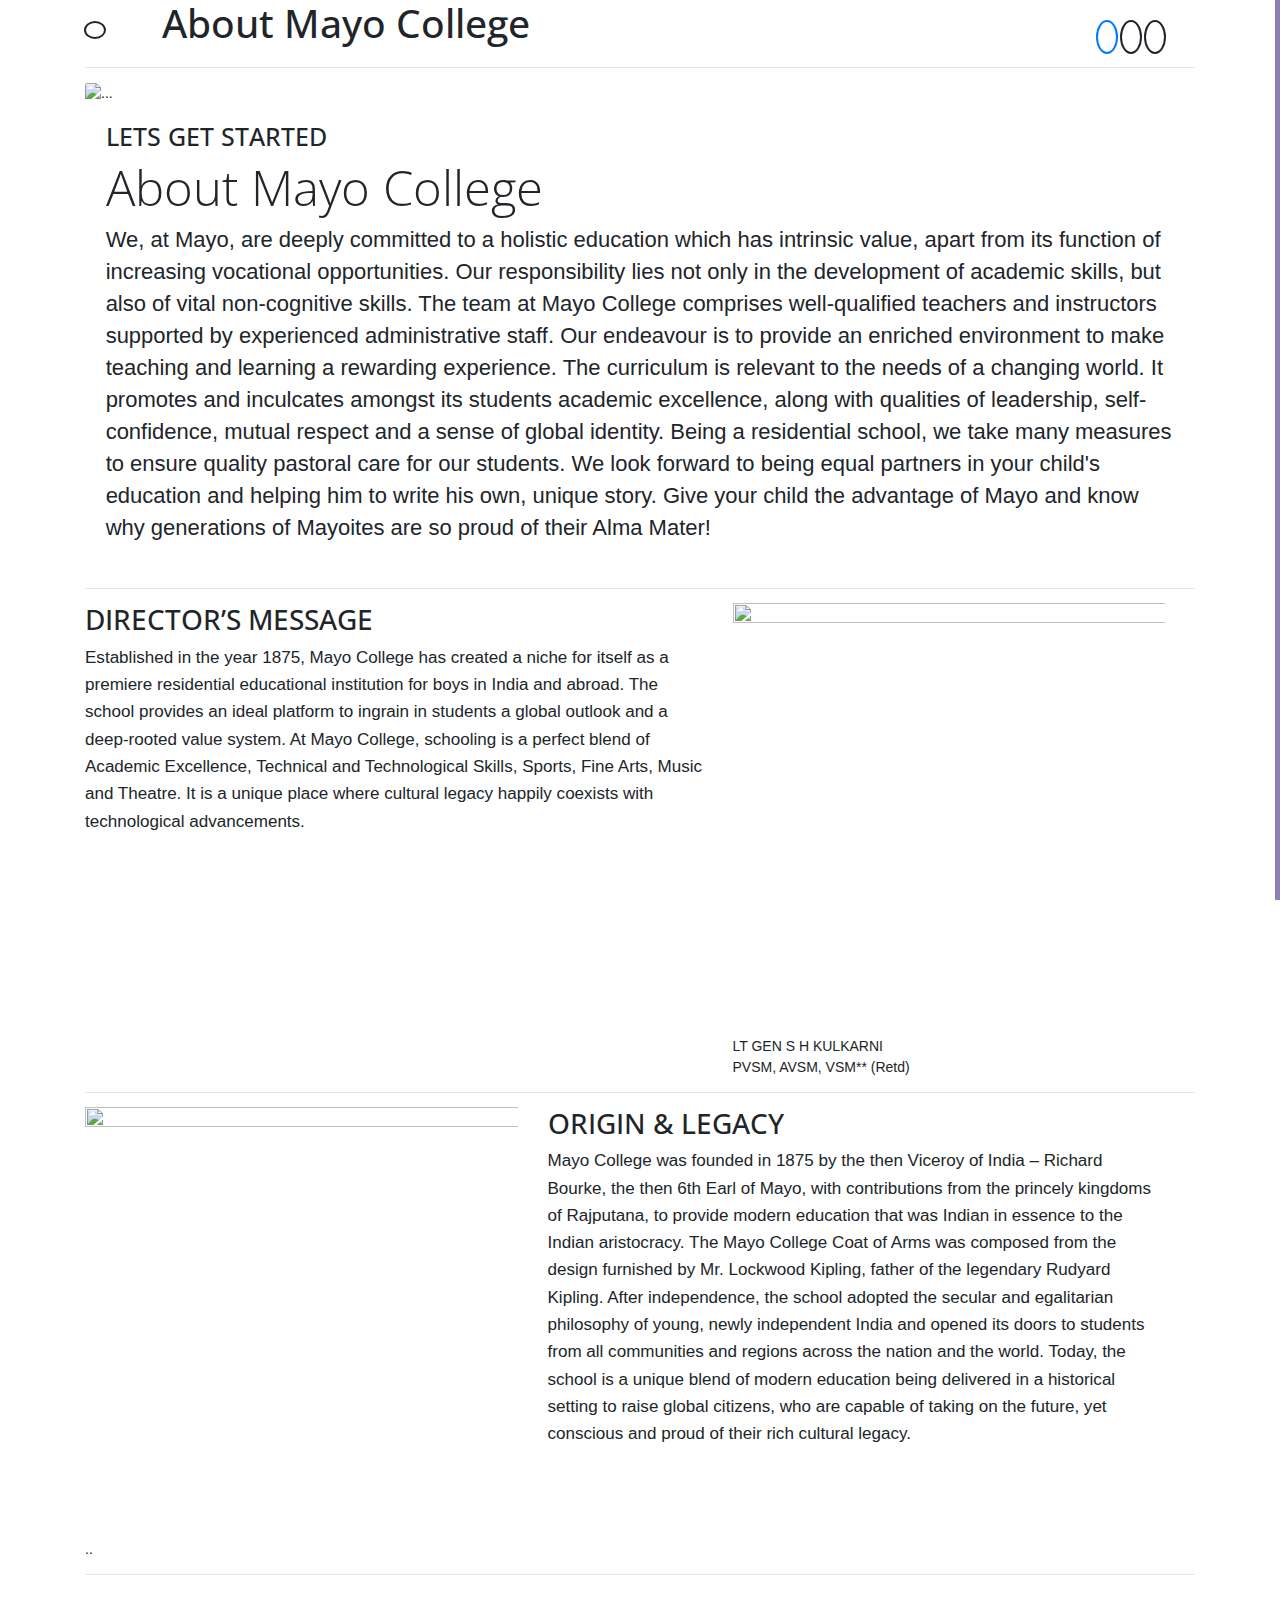
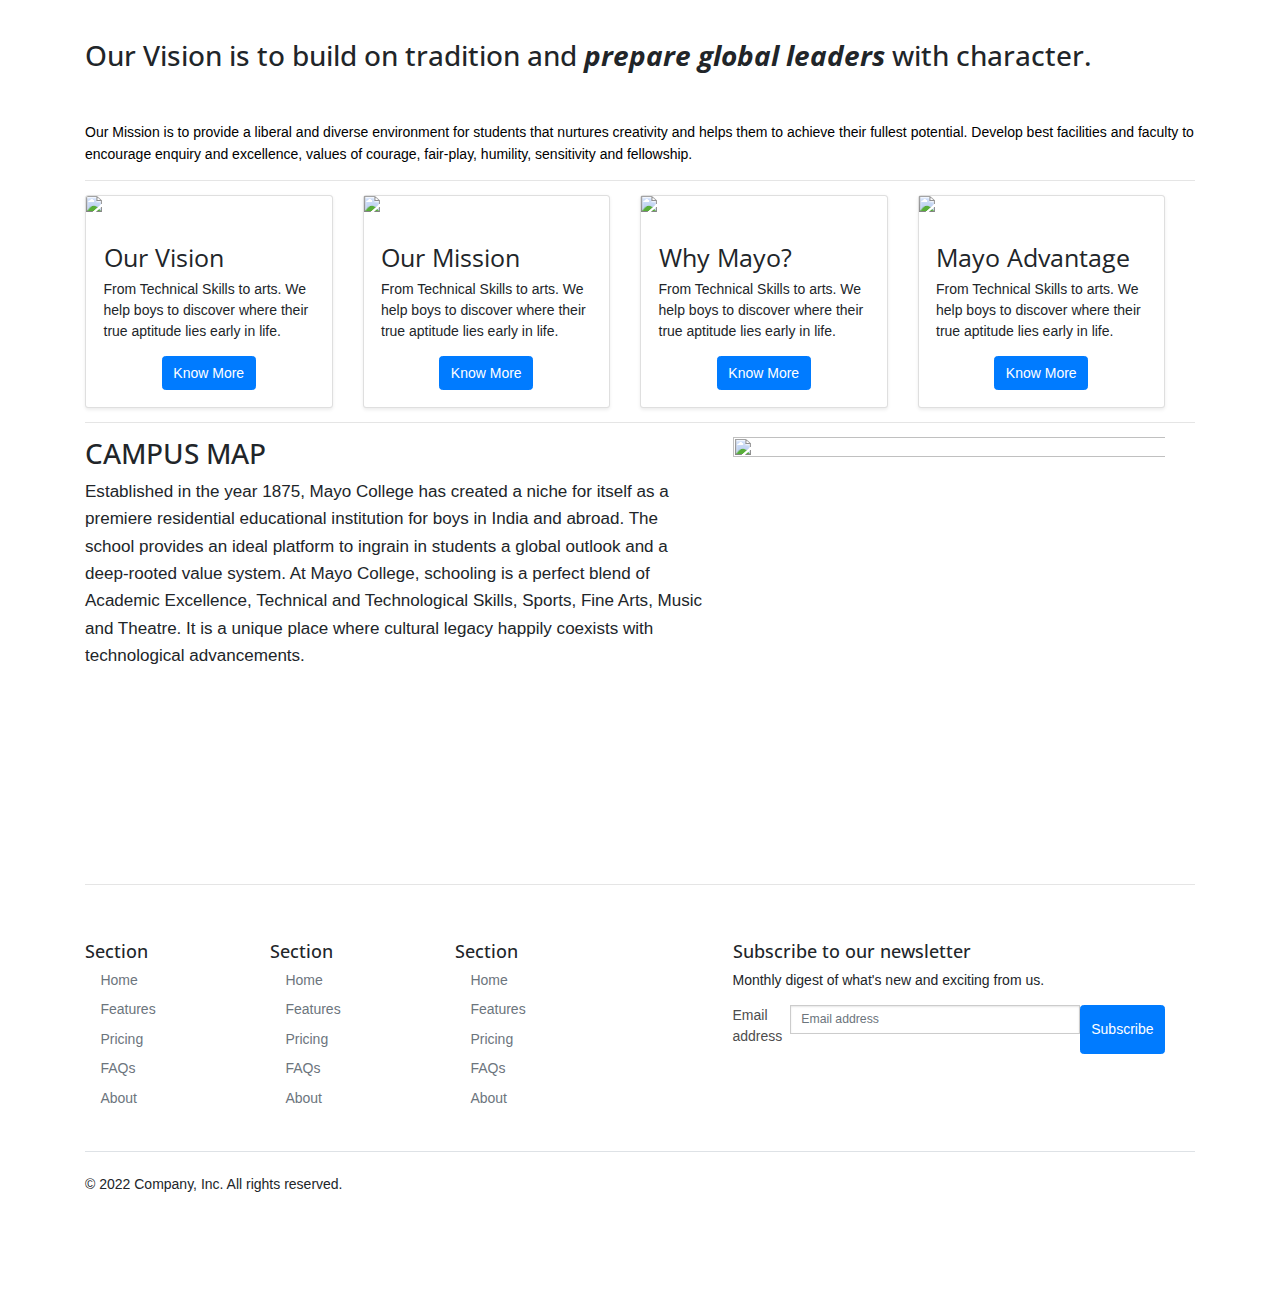
==== commit efe01663: "changes done" ====
--- a/aboutmayo.html
+++ b/aboutmayo.html
@@ -24,7 +24,7 @@
 </head>
 
 <body>
-    <div class="container">
+    <div class="container ">
         <nav class="vertical-menu close on-hover-show">
             <a class="showMenu"><i class="remove back"></i></a>
             <h3 class="text-center">
@@ -84,13 +84,18 @@
             </div>
         </div>
 
+    </div>
+
+    <div class="container ">
+        <hr class="featurette-divider">
         <img src="https://mayocollege.com/wp-content/uploads/2021/08/about-us-banner-2-1536x656.jpg"
             class="card-img-top" alt="...">
-    </div>
-    <div class="container ">
-        <div class="jumbotron jumbotron-fluid ">
-            <h1 class="display-4">About Mayo College</h1>
-            <p class="lead">We, at Mayo, are deeply committed to a holistic education which has intrinsic
+        <div class="large-12 columns page-sub-title">
+            <h3>LETS GET STARTED
+            </h3>
+            <h1 class="display-4 ">About Mayo College</h1>
+
+            <p>We, at Mayo, are deeply committed to a holistic education which has intrinsic
                 value,
                 apart from its function of increasing vocational opportunities. Our responsibility lies not
                 only
@@ -113,8 +118,7 @@
                 child's education and helping him to write his own, unique story. Give your child the
                 advantage
                 of
-                Mayo and know why generations of Mayoites are so proud of their Alma Mater!
-            </p>
+                Mayo and know why generations of Mayoites are so proud of their Alma Mater!</p>
         </div>
         <hr class="featurette-divider">
         <div class="row featurette">
@@ -192,127 +196,6 @@
 
         </div>
         <hr class="featurette-driver">
-
-
-        <div class="row row-cols-1 row-cols-sm-2 row-cols-md-3 g-3">
-            <div class="col">
-                <div class="card shadow-sm">
-                    <img src="https://source.unsplash.com/random/100x100/?student"
-                        class="bd-placeholder-img card-img-top" width="100%" height="225"
-                        xmlns="http://www.w3.org/2000/svg" role="img" aria-label="Placeholder: thumbnail"
-                        preserveAspectRatio="xMidYMid slice" focusable="false">
-                    <title>Placeholder</title>
-                    <rect width="100%" height="100%" fill="#55595c"></rect><text x="50%" y="50%" fill="#eceeef"
-                        dy=".3em"></text>
-
-                    <div class="card-body">
-                        <p class="card-text">
-                        <p class="font-weight-normal">Our Vision</p>
-                        <font style="vertical-align: inherit;">
-                            <font style="vertical-align: inherit;">From Technical Skills to arts. We
-                                help
-                                boys to discover where their true aptitude lies early in life.</font>
-                        </font>
-                        </p>
-                    </div>
-                </div>
-            </div>
-            <div class="col">
-                <div class="card shadow-sm">
-                    <img src="https://source.unsplash.com/random/100x100/?school" width="100%" height="225"
-                        xmlns="http://www.w3.org/2000/svg" role="img" aria-label="Placeholder: thumbnail"
-                        preserveAspectRatio="xMidYMid slice" focusable="false">
-                    <title>Placeholder</title>
-                    <rect width="100%" height="100%" fill="#55595c"></rect><text x="50%" y="50%" fill="#eceeef"
-                        dy=".3em"></text>
-
-                    <div class="card-body">
-                        <p class="card-text">
-                        <p class="font-weight-normal">Our Mission</p>
-                        <font style="vertical-align: inherit;">
-                            <font style="vertical-align: inherit;">From Technical Skills to arts. We
-                                help
-                                boys to discover where their true aptitude lies early in life.</font>
-                        </font>
-                        </p>
-                    </div>
-                </div>
-            </div>
-            <div class="col">
-                <div class="card shadow-sm">
-                    <img src="https://source.unsplash.com/random/100x100/?university" width="100%" height="225"
-                        xmlns="http://www.w3.org/2000/svg" role="img" aria-label="Placeholder: thumbnail"
-                        preserveAspectRatio="xMidYMid slice" focusable="false">
-                    <title>Placeholder</title>
-                    <rect width="100%" height="100%" fill="#55595c"></rect><text x="50%" y="50%" fill="#eceeef"
-                        dy=".3em"></text>
-
-                    <div class="card-body">
-                        <p class="card-text">
-                        <p class="font-weight-normal">Why Mayo?</p>
-                        <font style="vertical-align: inherit;">
-                            <font style="vertical-align: inherit;">From Technical Skills to arts. We
-                                help
-                                boys to discover where their true aptitude lies early in life.</font>
-                        </font>
-                        </p>
-                    </div>
-                </div>
-            </div>
-            <div class="col">
-                <div class="card shadow-sm">
-                    <img src="https://source.unsplash.com/random/100x100/?random" width="100%" height="225"
-                        xmlns="http://www.w3.org/2000/svg" role="img" aria-label="Placeholder: thumbnail"
-                        preserveAspectRatio="xMidYMid slice" focusable="false">
-                    <title>Placeholder</title>
-                    <rect width="100%" height="100%" fill="#55595c"></rect><text x="50%" y="50%" fill="#eceeef"
-                        dy=".3em"></text>
-
-                    <div class="card-body">
-                        <p class="card-text">
-                        <p class="font-weight-normal">Mayo Advantage</p>
-                        <font style="vertical-align: inherit;">
-                            <font style="vertical-align: inherit;">From Technical Skills to arts. We
-                                help
-                                boys to discover where their true aptitude lies early in life.</font>
-                        </font>
-                        </p>
-                    </div>
-                </div>
-            </div>
-        </div>
-        <hr class="featurette-driver">
-
-        <div class="row featurette">
-            <div class="col-md-7">
-                <h2 class="featurette-heading fw-normal lh-1">CAMPUS MAP</h2>
-                <p class="lead">Established in the year 1875, Mayo College has created a niche for
-                    itself as
-                    a
-                    premiere residential educational institution for boys in India and abroad. The
-                    school
-                    provides an ideal platform to ingrain in students a global outlook and a deep-rooted
-                    value
-                    system.
-                    At Mayo College, schooling is a perfect blend of Academic Excellence, Technical and
-                    Technological Skills, Sports, Fine Arts, Music and Theatre. It is a unique place
-                    where
-                    cultural legacy happily coexists with technological advancements.
-
-                </p>
-            </div>
-            <div class="col-md-5">
-                <img src="http://mayocollegeboys.weebly.com/uploads/9/3/7/5/9375148/3845519.gif?842"
-                    class="bd-placeholder-img bd-placeholder-img-lg featurette-image img-fluid mx-auto" width="500"
-                    height="500" xmlns="http://www.w3.org/2000/svg" role="img" aria-label="Placeholder: 500x500"
-                    preserveAspectRatio="xMidYMid slice" focusable="false">
-                <title></title>
-                <rect width="100%" height="100%" fill="#eee"></rect><text x="50%" y="50%" fill="#aaa" dy=".3em"></text>
-
-            </div>
-
-        </div>
-        <hr class="featurette-driver">
         <div class="vc_row wpb_row vc_row-fluid vc_custom_1629019637086">
             <div class="wpb_column vc_column_container vc_col-sm-12">
                 <div class="vc_column-inner">
@@ -374,6 +257,139 @@
             </div>
         </div>
         <hr class="featurette-divider">
+
+        <div class="row row-cols-1 row-cols-sm-2 row-cols-md-3 g-3">
+            <div class="col">
+                <div class="card shadow-sm">
+                    <img src="https://source.unsplash.com/random/100x100/?student"
+                        class="bd-placeholder-img card-img-top" width="100%" height="225"
+                        xmlns="http://www.w3.org/2000/svg" role="img" aria-label="Placeholder: thumbnail"
+                        preserveAspectRatio="xMidYMid slice" focusable="false">
+                    <title>Placeholder</title>
+                    <rect width="100%" height="100%" fill="#55595c"></rect><text x="50%" y="50%" fill="#eceeef"
+                        dy=".3em"></text>
+
+                    <div class="card-body">
+                        <p class="card-text">
+                        <h3 class="font-weight-normal">Our Vision</h3>
+                        <font style="vertical-align: inherit;">
+                            <font style="vertical-align: inherit;">From Technical Skills to arts. We
+                                help
+                                boys to discover where their true aptitude lies early in life.</font>
+                        </font>
+                        </p>
+                        <div class="col-md-12 text-center">
+                            <button type="button" class="btn btn-primary">Know More</button>
+                        </div>
+                    </div>
+                </div>
+            </div>
+            <div class="col">
+                <div class="card shadow-sm">
+                    <img src="https://source.unsplash.com/random/100x100/?school" width="100%" height="225"
+                        xmlns="http://www.w3.org/2000/svg" role="img" aria-label="Placeholder: thumbnail"
+                        preserveAspectRatio="xMidYMid slice" focusable="false">
+                    <title>Placeholder</title>
+                    <rect width="100%" height="100%" fill="#55595c"></rect><text x="50%" y="50%" fill="#eceeef"
+                        dy=".3em"></text>
+
+                    <div class="card-body">
+                        <p class="card-text">
+                        <h3 class="font-weight-normal">Our Mission</h3>
+                        <font style="vertical-align: inherit;">
+                            <font style="vertical-align: inherit;">From Technical Skills to arts. We
+                                help
+                                boys to discover where their true aptitude lies early in life.</font>
+                        </font>
+                        </p>
+                        <div class="col-md-12 text-center">
+                            <button type="button" class="btn btn-primary">Know More</button>
+                        </div>
+                    </div>
+                </div>
+            </div>
+            <div class="col">
+                <div class="card shadow-sm">
+                    <img src="https://source.unsplash.com/random/100x100/?university" width="100%" height="225"
+                        xmlns="http://www.w3.org/2000/svg" role="img" aria-label="Placeholder: thumbnail"
+                        preserveAspectRatio="xMidYMid slice" focusable="false">
+                    <title>Placeholder</title>
+                    <rect width="100%" height="100%" fill="#55595c"></rect><text x="50%" y="50%" fill="#eceeef"
+                        dy=".3em"></text>
+
+                    <div class="card-body">
+                        <p class="card-text">
+                        <h3 class="font-weight-normal">Why Mayo?</h3>
+                        <font style="vertical-align: inherit;">
+                            <font style="vertical-align: inherit;">From Technical Skills to arts. We
+                                help
+                                boys to discover where their true aptitude lies early in life.</font>
+                        </font>
+                        </p>
+                        <div class="col-md-12 text-center">
+                            <button type="button" class="btn btn-primary">Know More</button>
+                        </div>
+                    </div>
+                </div>
+            </div>
+            <div class="col">
+                <div class="card shadow-sm">
+                    <img src="https://source.unsplash.com/random/100x100/?random" width="100%" height="225"
+                        xmlns="http://www.w3.org/2000/svg" role="img" aria-label="Placeholder: thumbnail"
+                        preserveAspectRatio="xMidYMid slice" focusable="false">
+                    <title>Placeholder</title>
+                    <rect width="100%" height="100%" fill="#55595c"></rect><text x="50%" y="50%" fill="#eceeef"
+                        dy=".3em"></text>
+
+                    <div class="card-body">
+                        <p class="card-text">
+                        <h3 class="font-weight-normal">Mayo Advantage</h3>
+                        <font style="vertical-align: inherit;">
+                            <font style="vertical-align: inherit;">From Technical Skills to arts. We
+                                help
+                                boys to discover where their true aptitude lies early in life.</font>
+                        </font>
+                        </p>
+                        <div class="col-md-12 text-center">
+                            <button type="button" class="btn btn-primary">Know More</button>
+                        </div>
+                    </div>
+                </div>
+            </div>
+        </div>
+        <hr class="featurette-driver">
+
+        <div class="row featurette">
+            <div class="col-md-7">
+                <h2 class="featurette-heading fw-normal lh-1">CAMPUS MAP</h2>
+                <p class="lead">Established in the year 1875, Mayo College has created a niche for
+                    itself as
+                    a
+                    premiere residential educational institution for boys in India and abroad. The
+                    school
+                    provides an ideal platform to ingrain in students a global outlook and a deep-rooted
+                    value
+                    system.
+                    At Mayo College, schooling is a perfect blend of Academic Excellence, Technical and
+                    Technological Skills, Sports, Fine Arts, Music and Theatre. It is a unique place
+                    where
+                    cultural legacy happily coexists with technological advancements.
+
+                </p>
+            </div>
+            <div class="col-md-5">
+                <img src="http://mayocollegeboys.weebly.com/uploads/9/3/7/5/9375148/3845519.gif?842"
+                    class="bd-placeholder-img bd-placeholder-img-lg featurette-image img-fluid mx-auto" width="500"
+                    height="500" xmlns="http://www.w3.org/2000/svg" role="img" aria-label="Placeholder: 500x500"
+                    preserveAspectRatio="xMidYMid slice" focusable="false">
+                <title></title>
+                <rect width="100%" height="100%" fill="#eee"></rect><text x="50%" y="50%" fill="#aaa" dy=".3em"></text>
+
+            </div>
+
+        </div>
+
+        <hr class="featurette-divider">
         <footer class="py-5">
             <div class="row">
                 <div class="col-6 col-md-2 mb-3">
--- a/assets/css/style.css
+++ b/assets/css/style.css
@@ -64,7 +64,7 @@
 } 
 .go-back .back {
   float: left; 
-  margin-left: -15px; 
+  margin-left: 14px; 
   margin-right: 12px;
   margin-top: 21px;
   cursor: pointer;
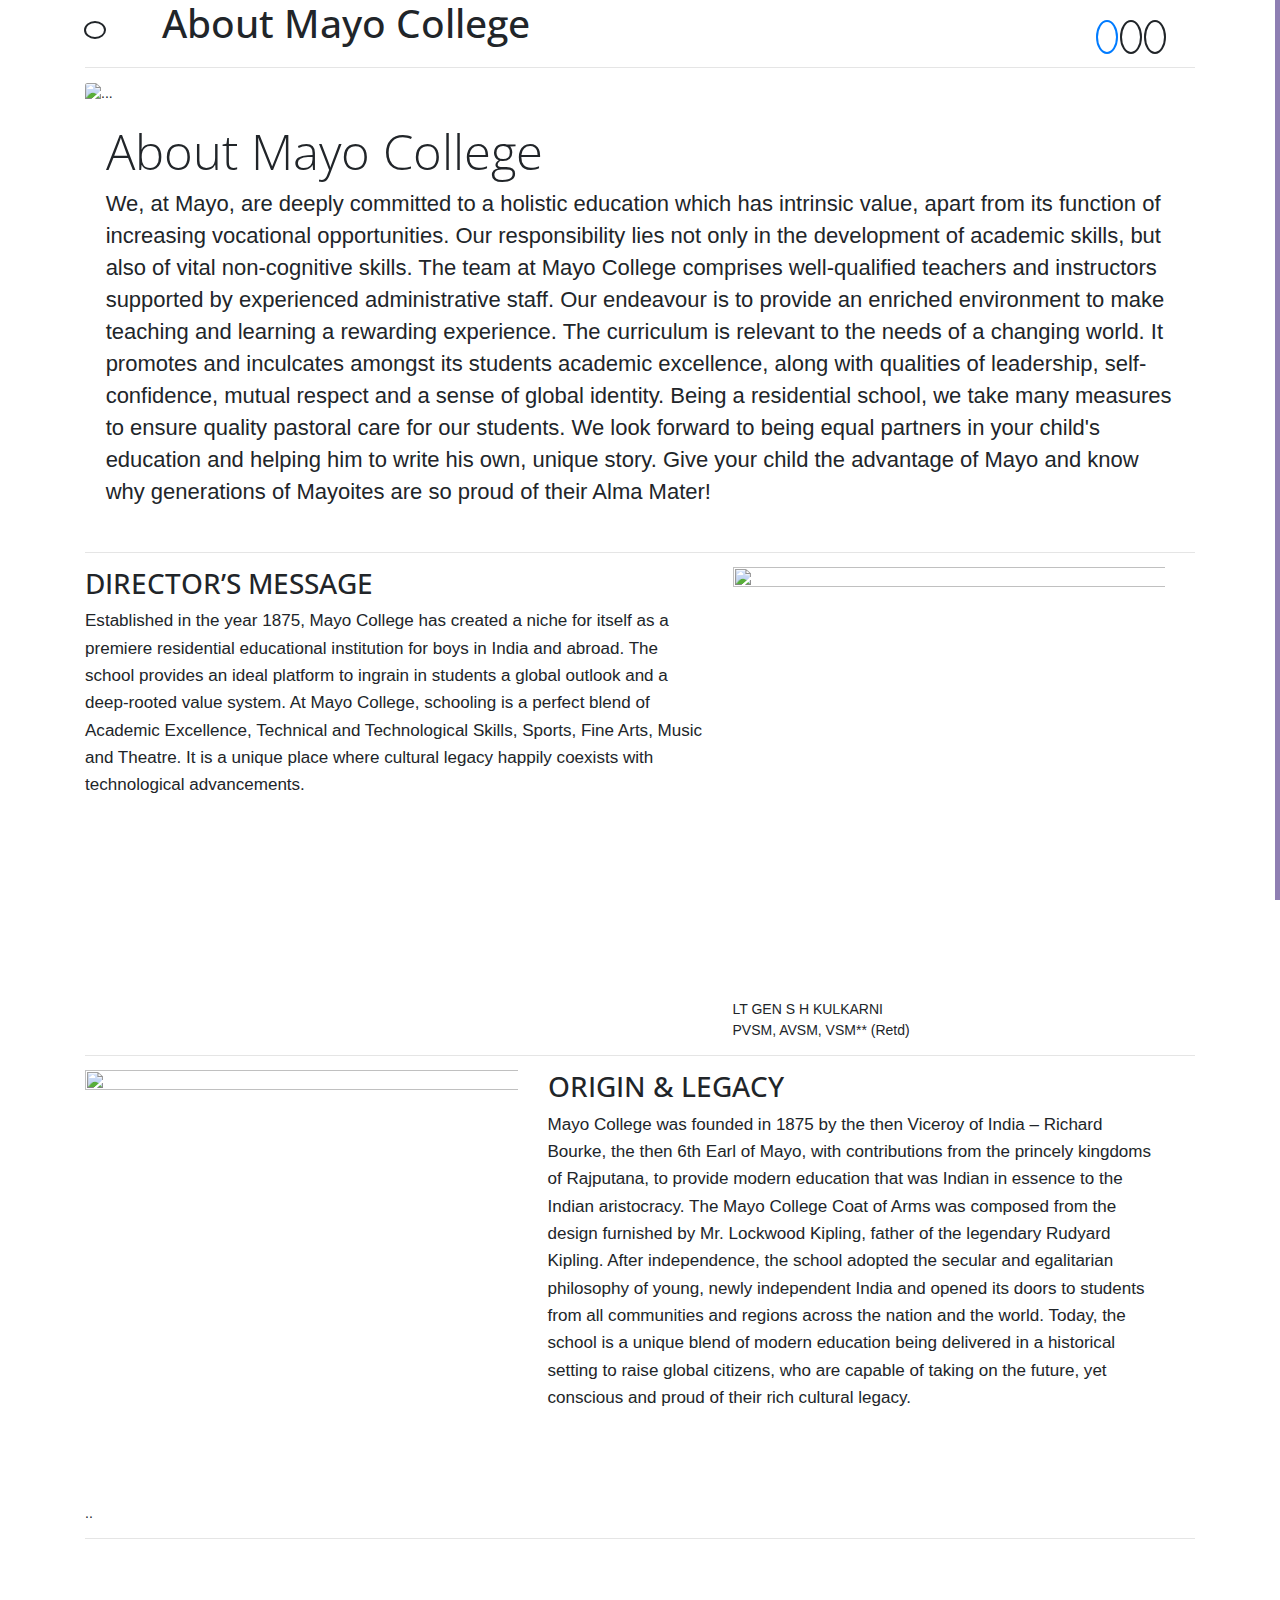
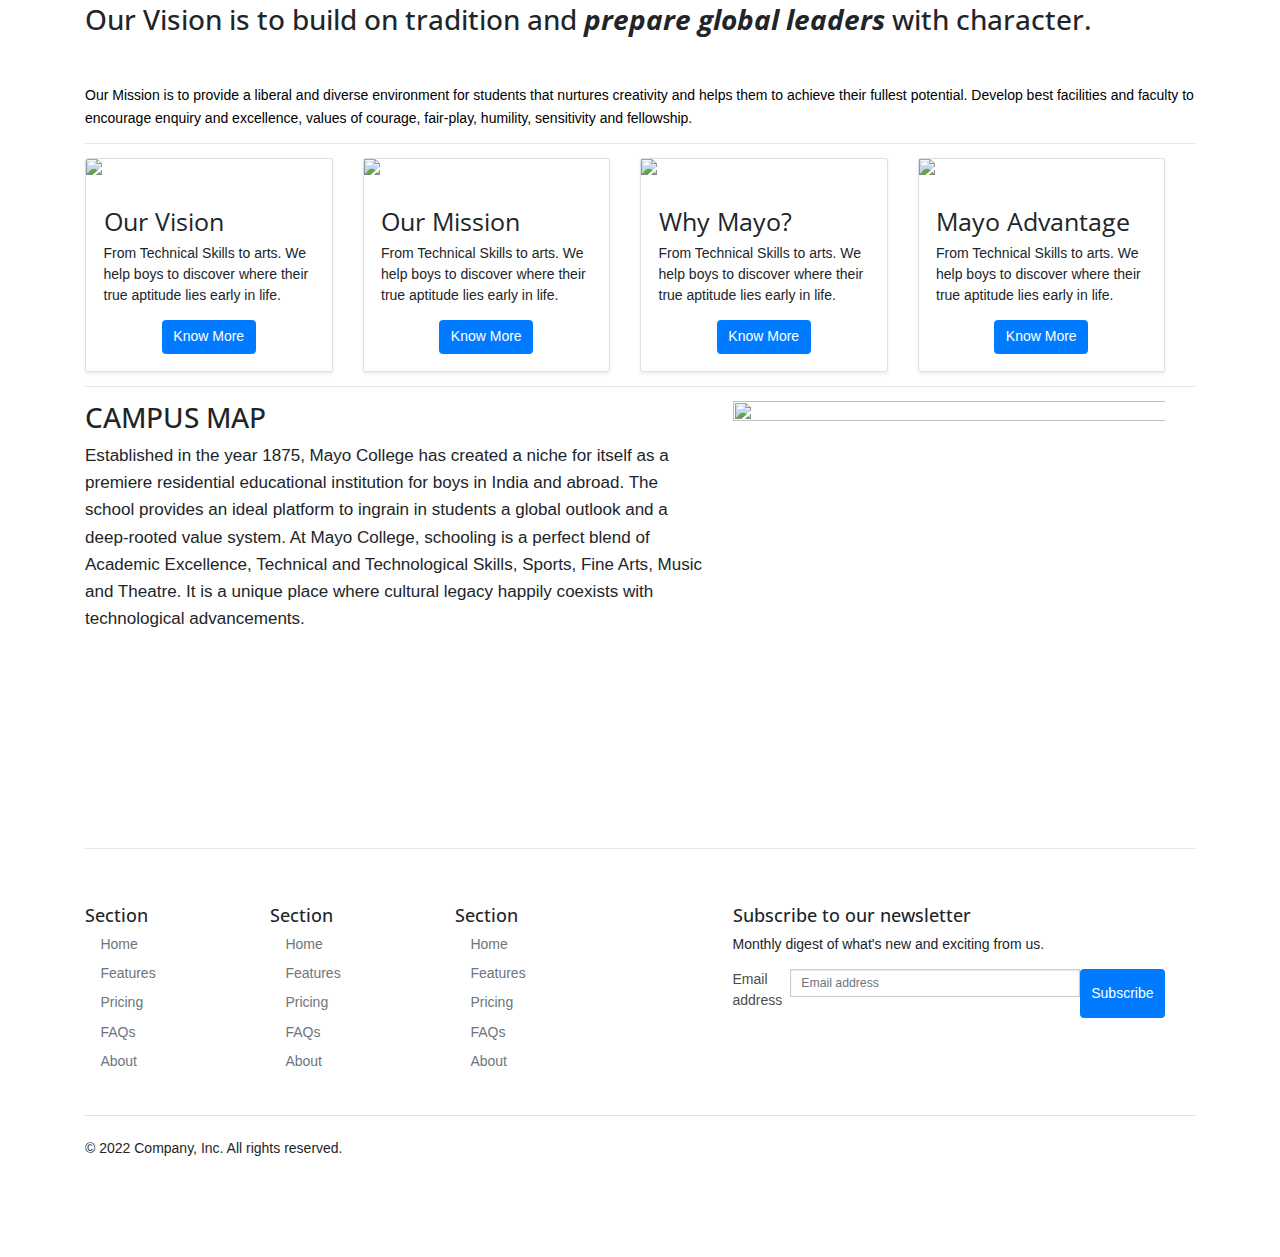
==== commit 16d34e8d: "changes ref" ====
--- a/aboutmayo.html
+++ b/aboutmayo.html
@@ -90,9 +90,9 @@
         <hr class="featurette-divider">
         <img src="https://mayocollege.com/wp-content/uploads/2021/08/about-us-banner-2-1536x656.jpg"
             class="card-img-top" alt="...">
-        <div class="large-12 columns page-sub-title">
-            <h3>LETS GET STARTED
-            </h3>
+        <div class="large-12 columns page-sub-title text-left">
+            <!-- <h3>LETS GET STARTED
+            </h3> -->
             <h1 class="display-4 ">About Mayo College</h1>
 
             <p>We, at Mayo, are deeply committed to a holistic education which has intrinsic
